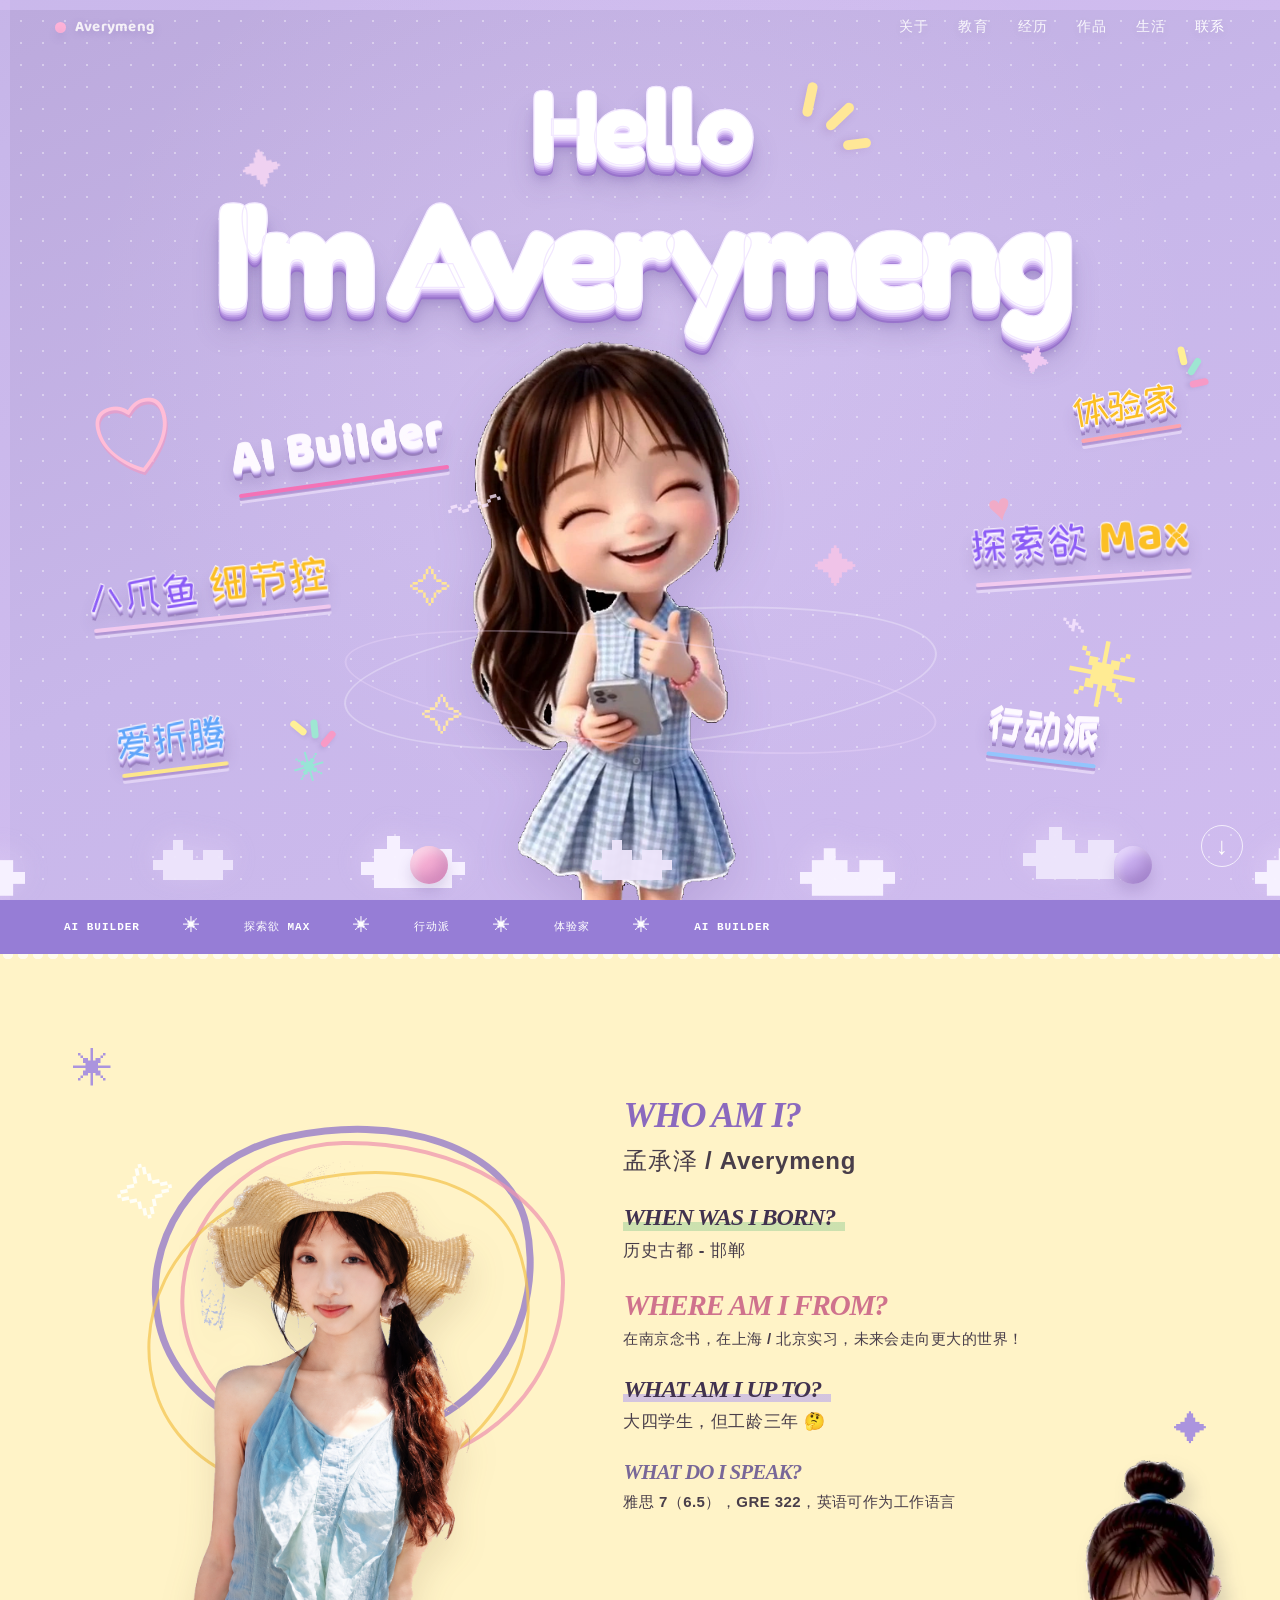
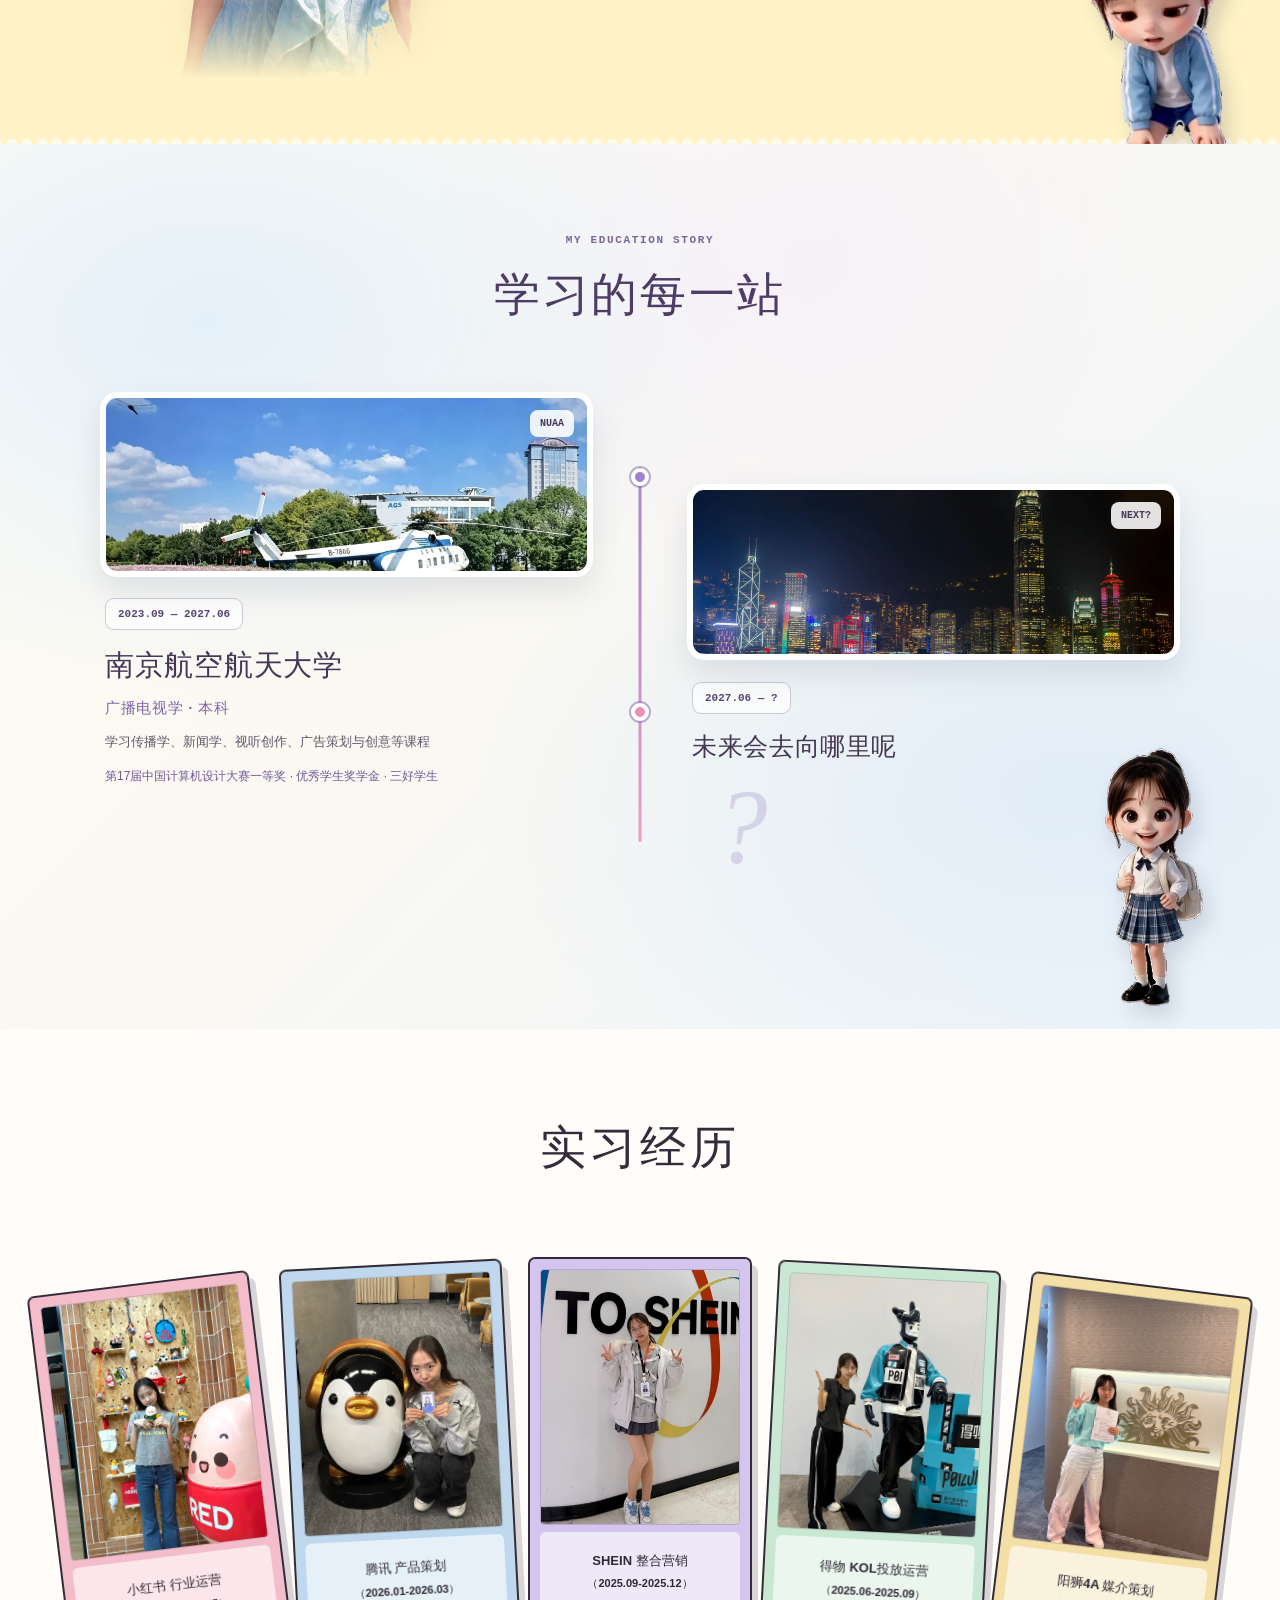
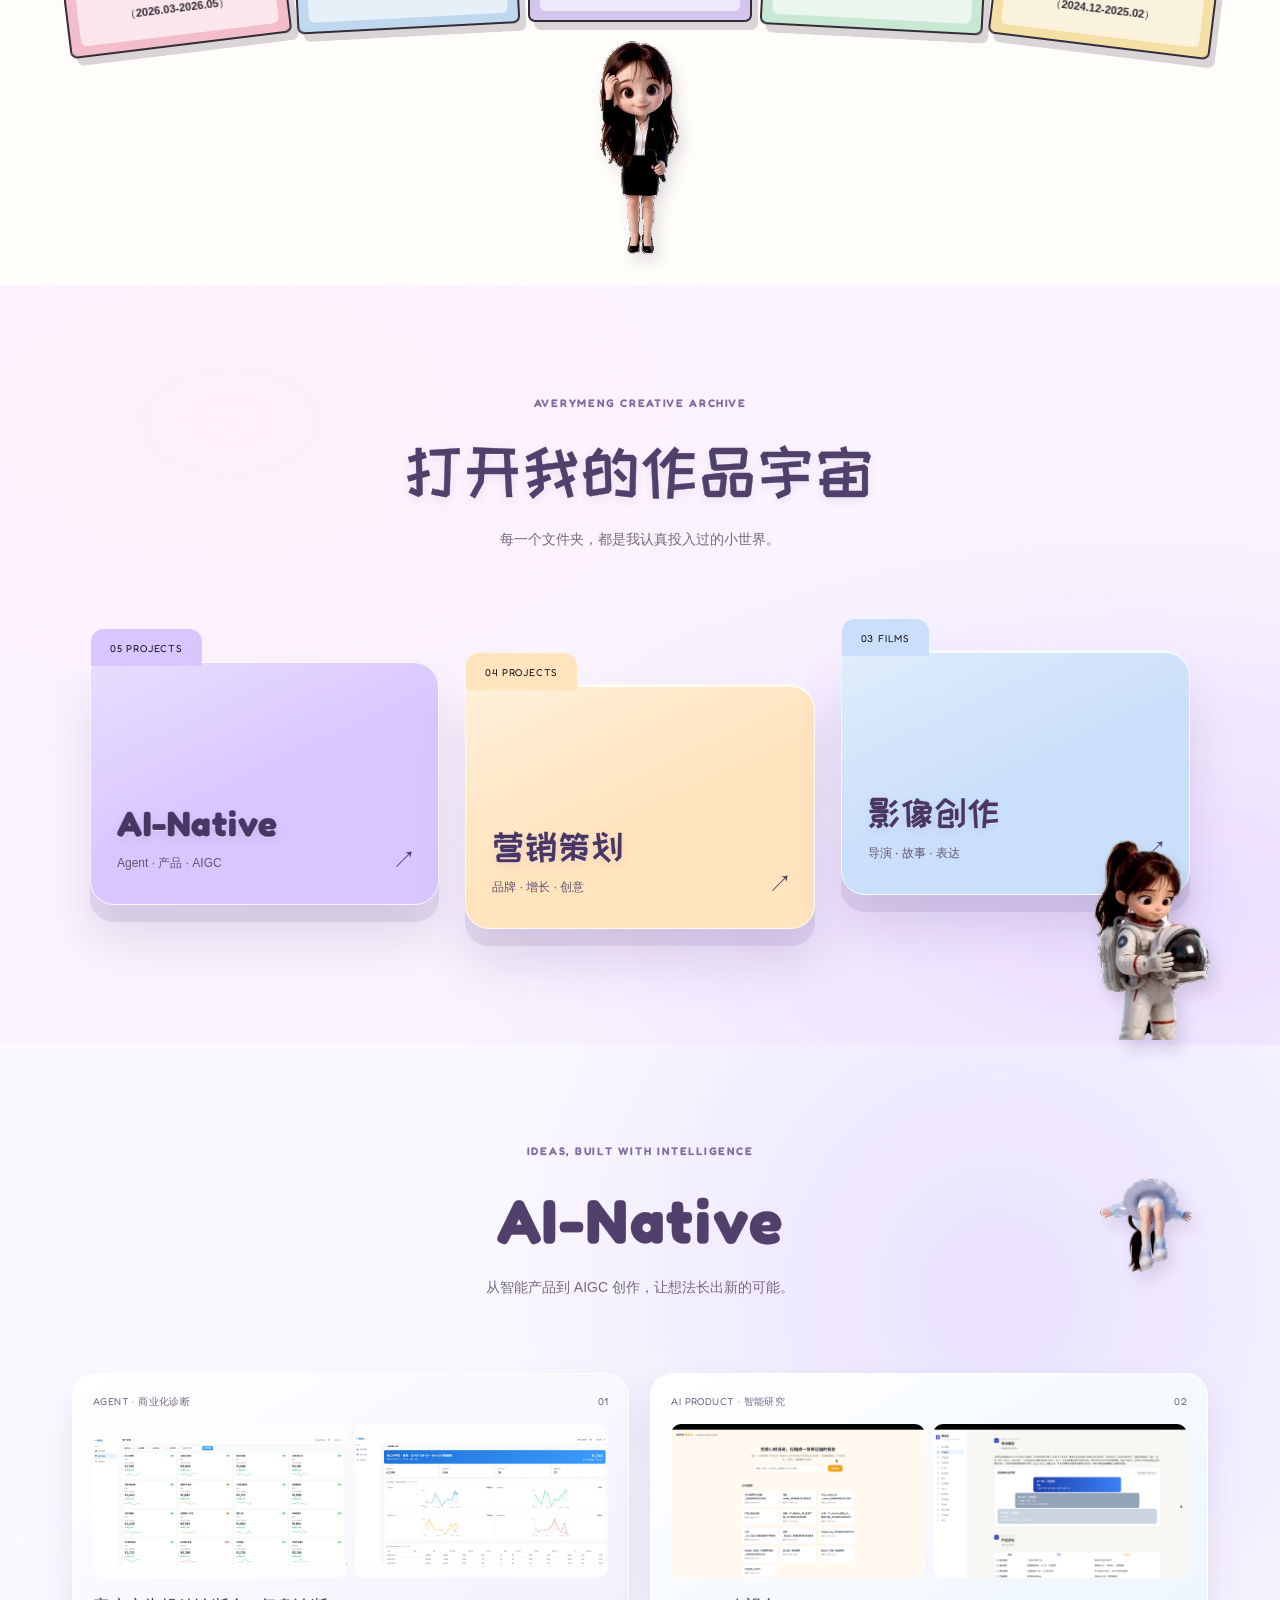
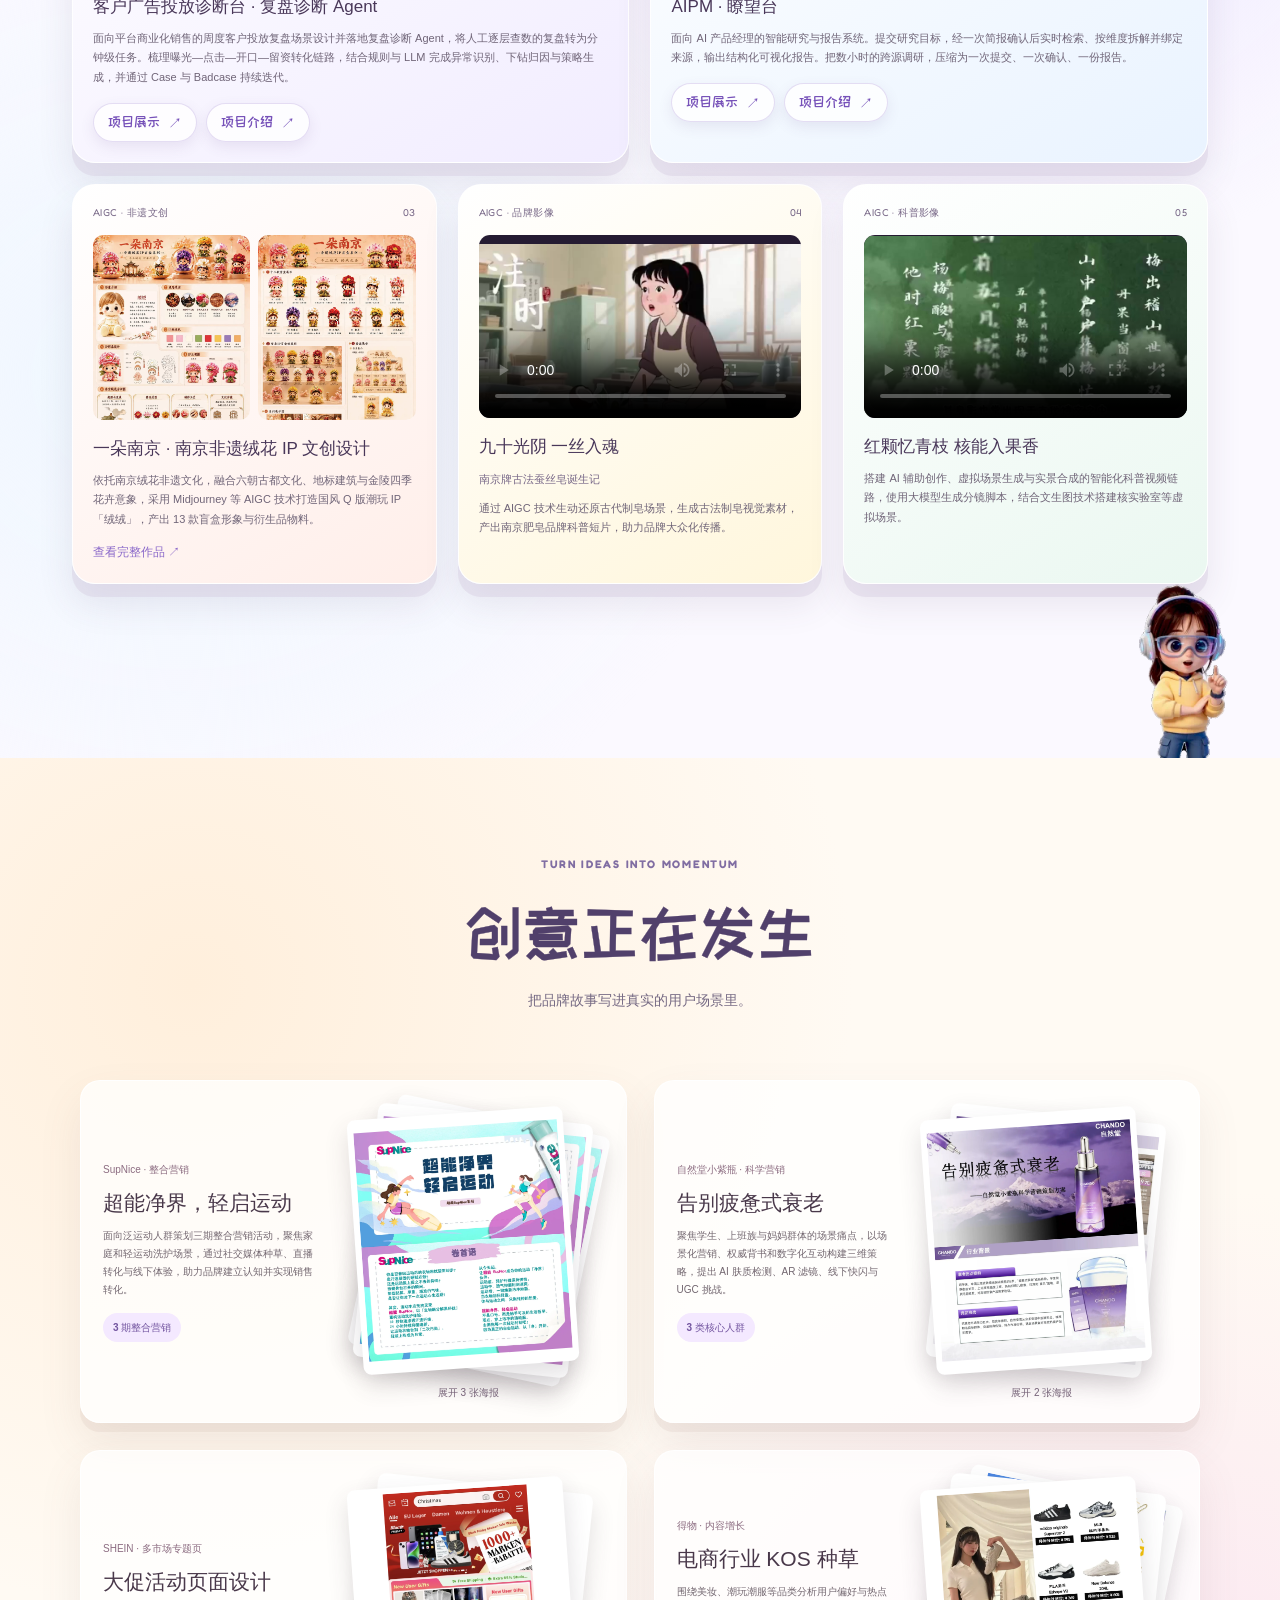
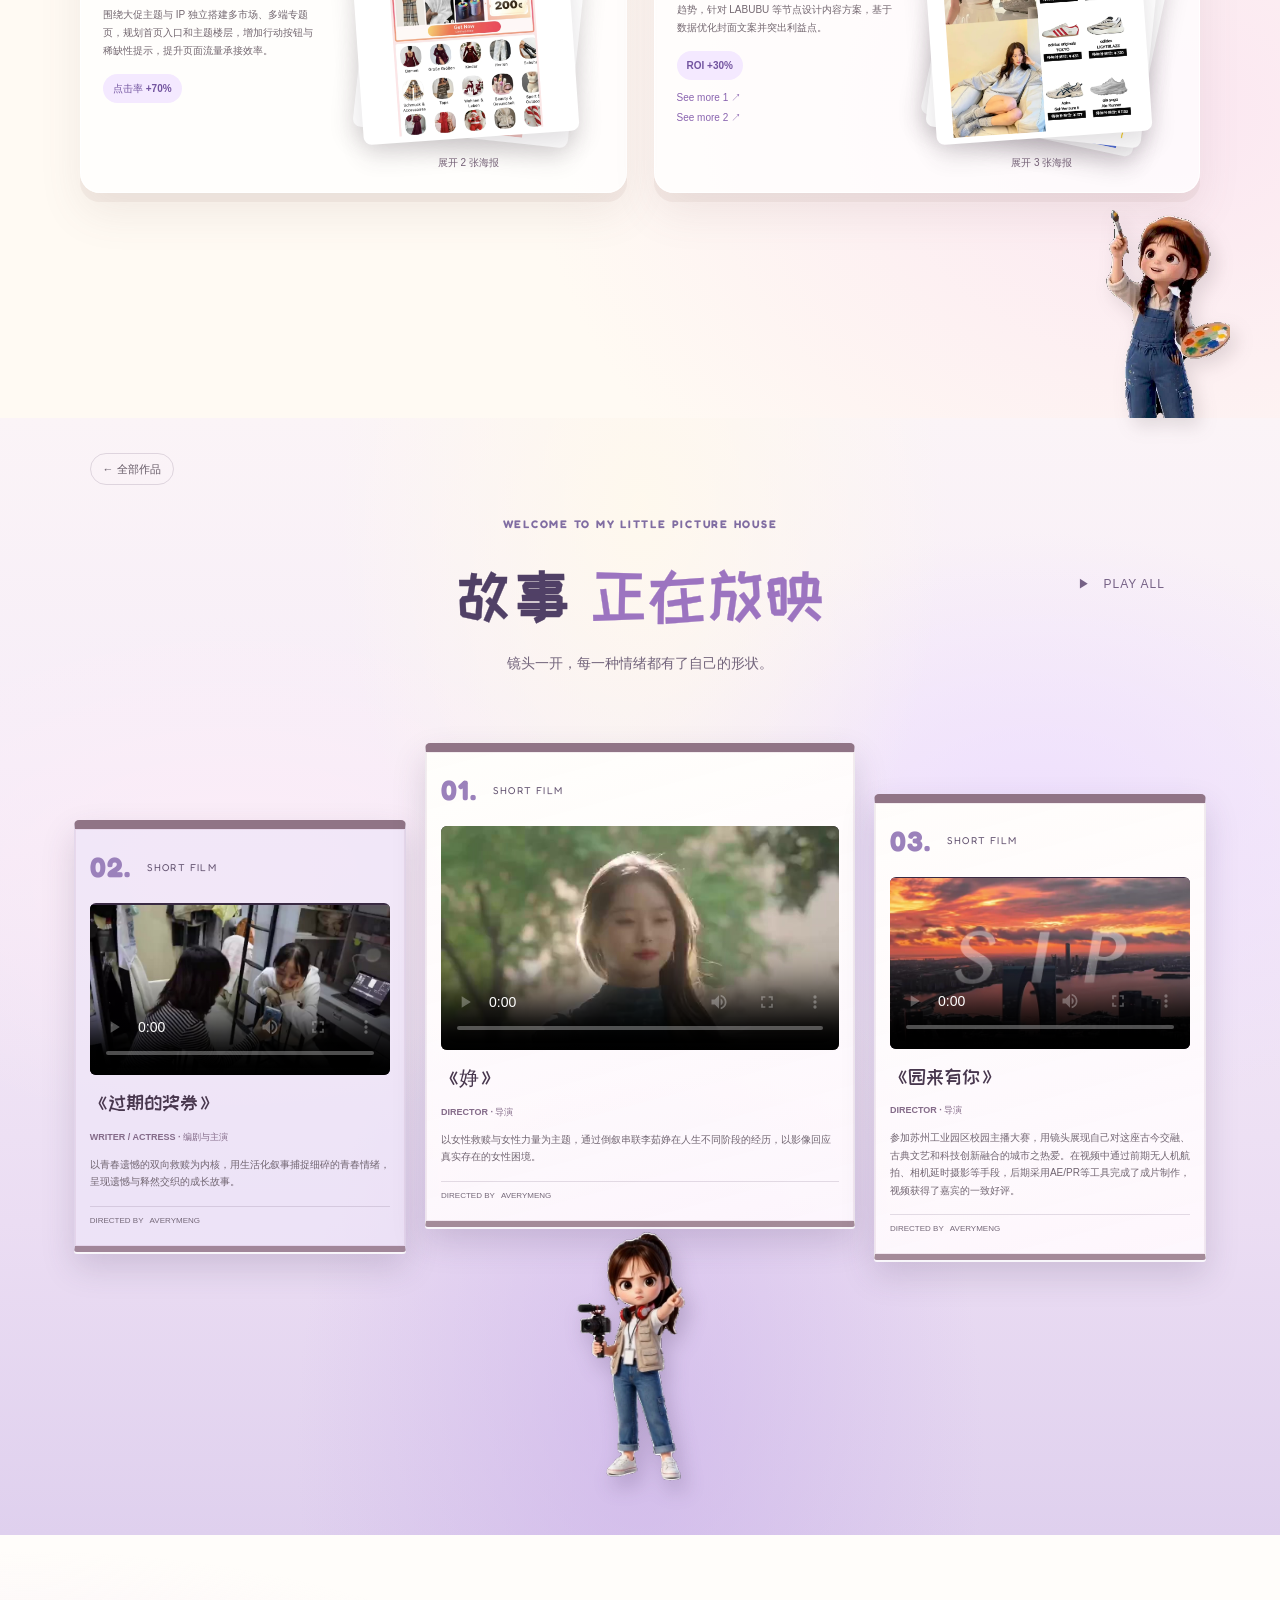
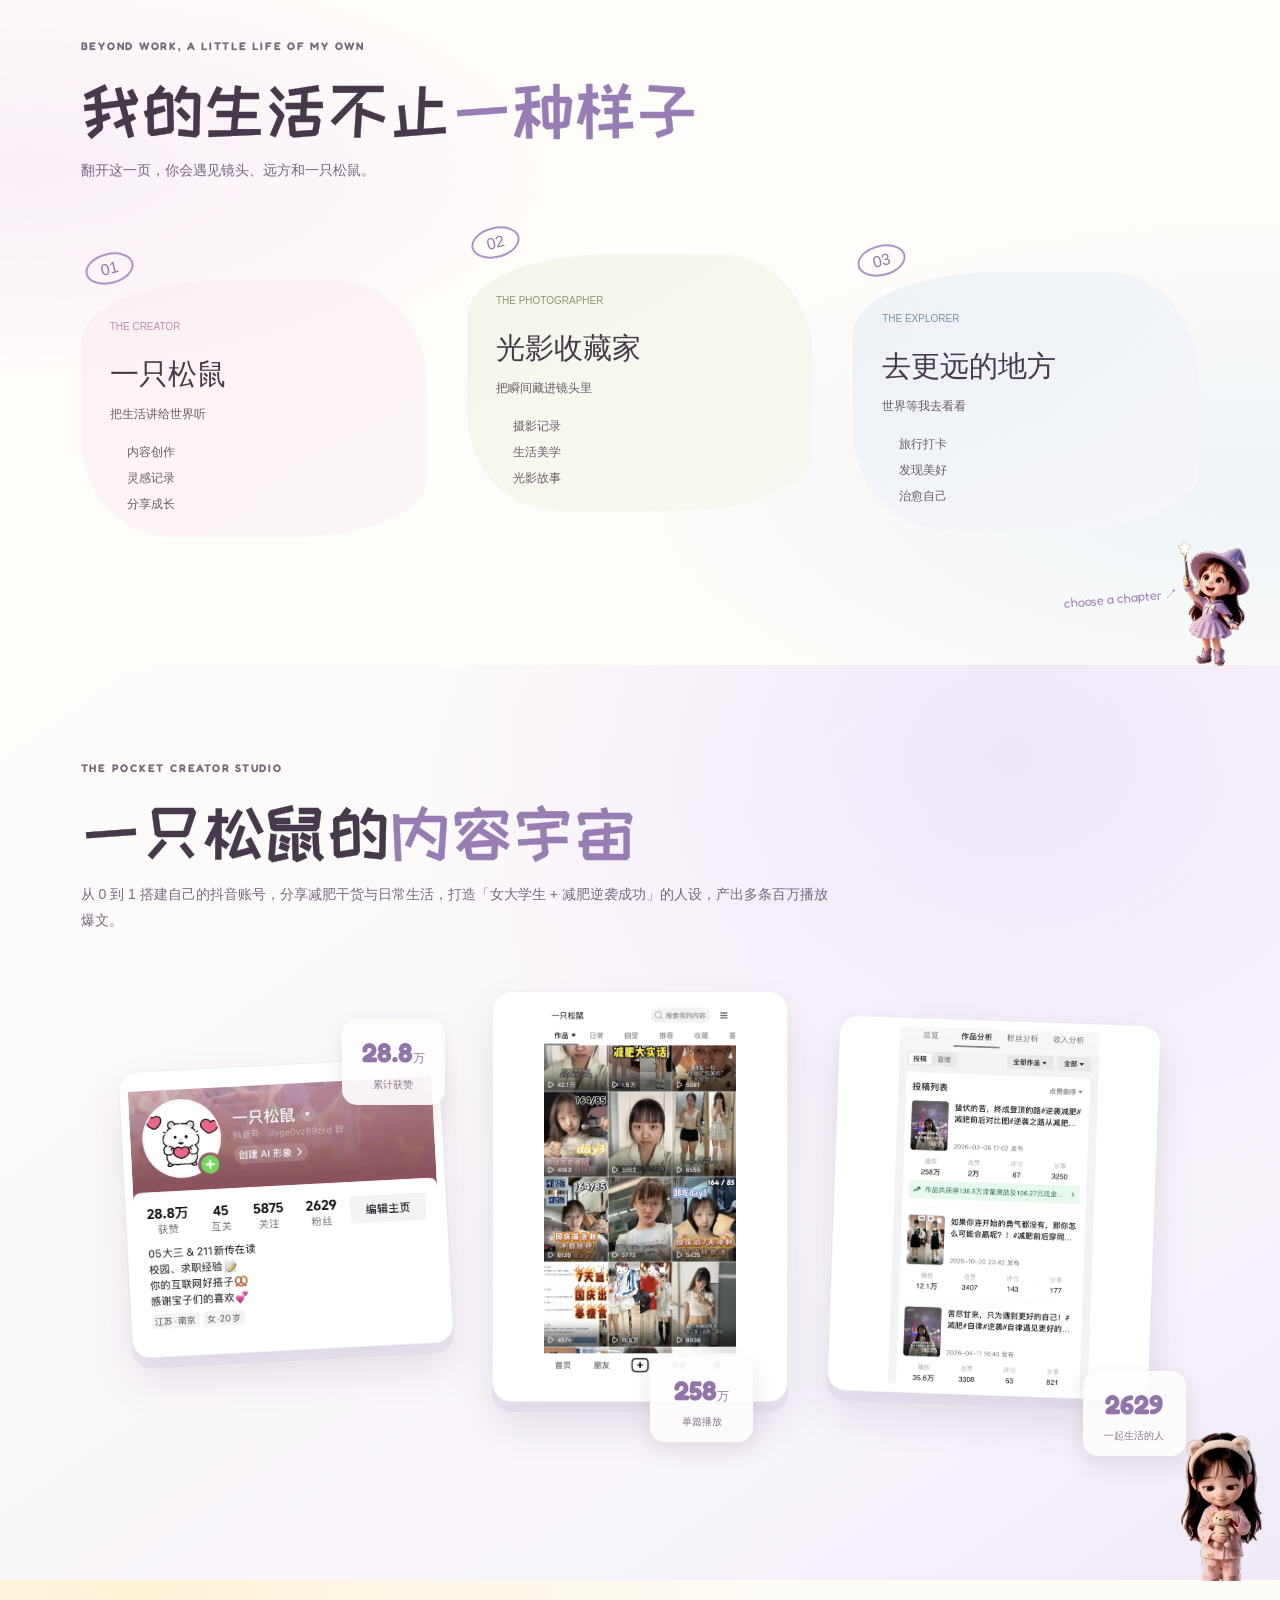
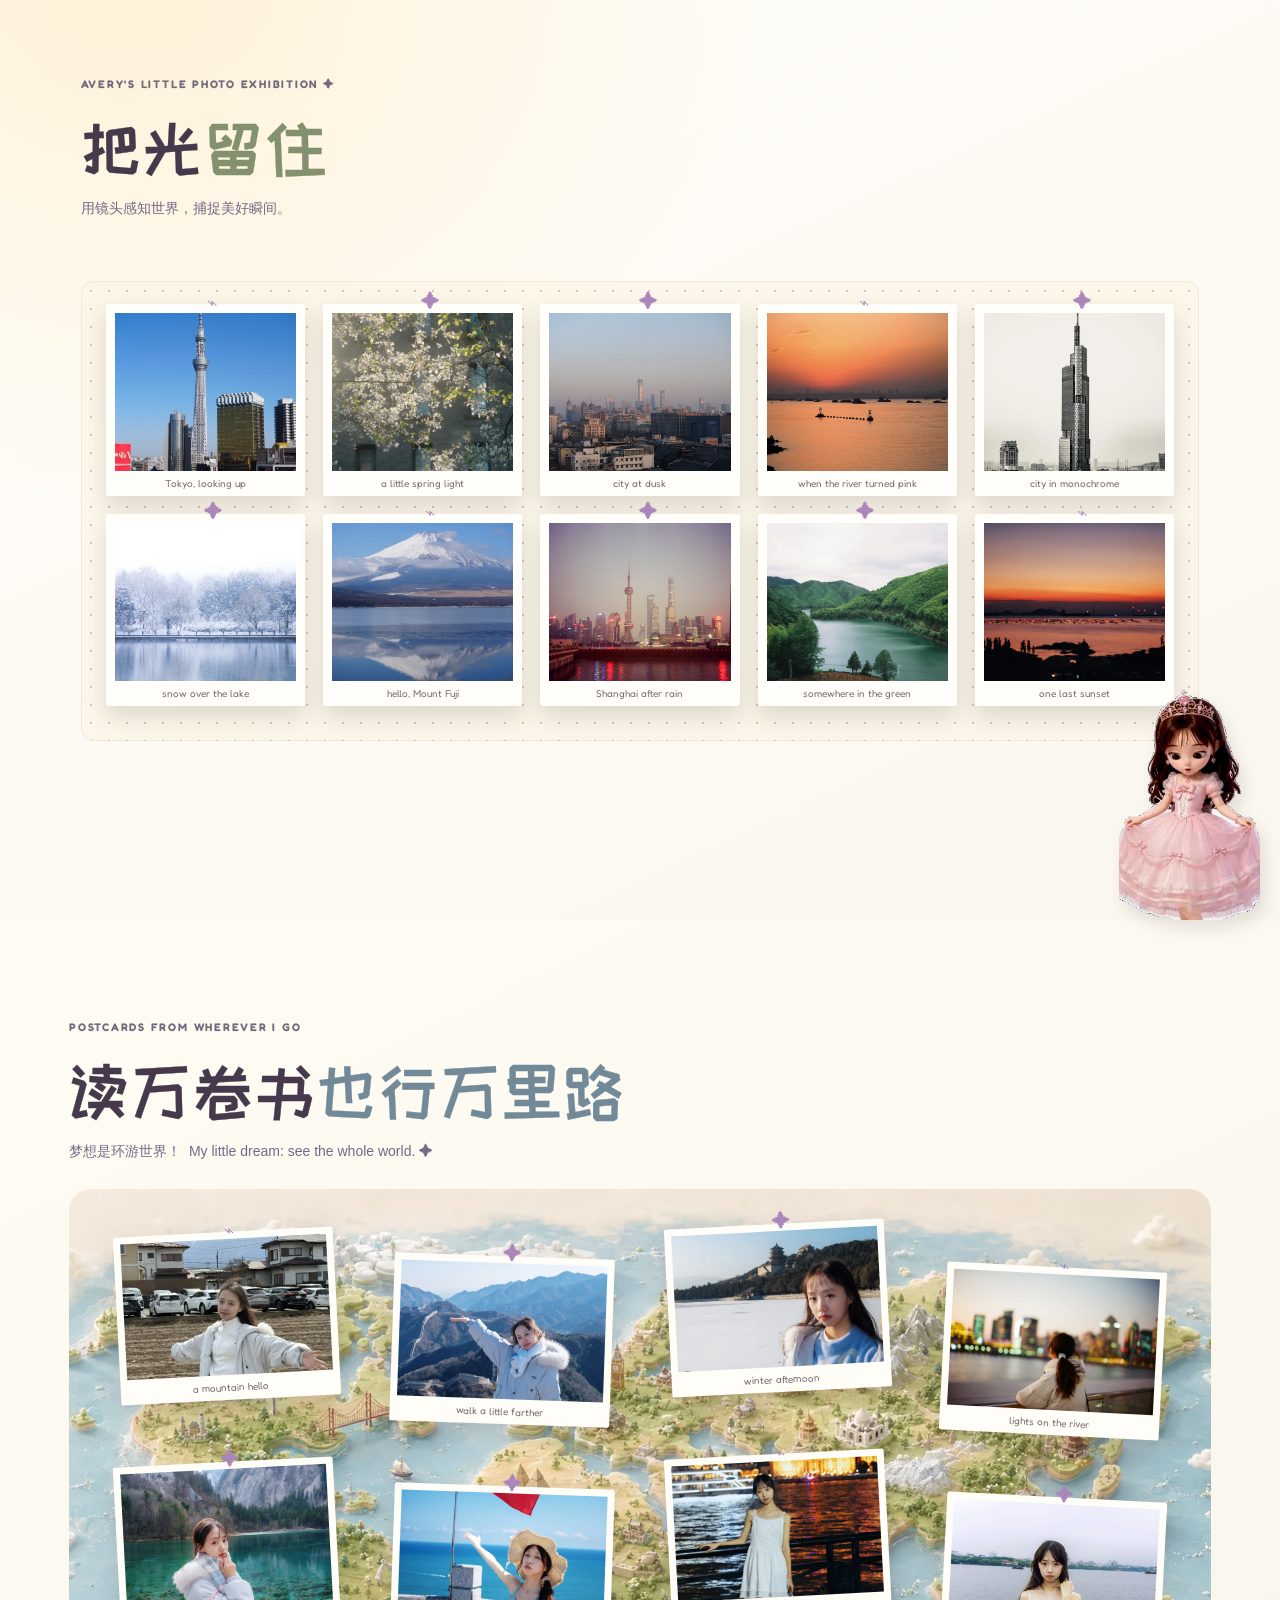
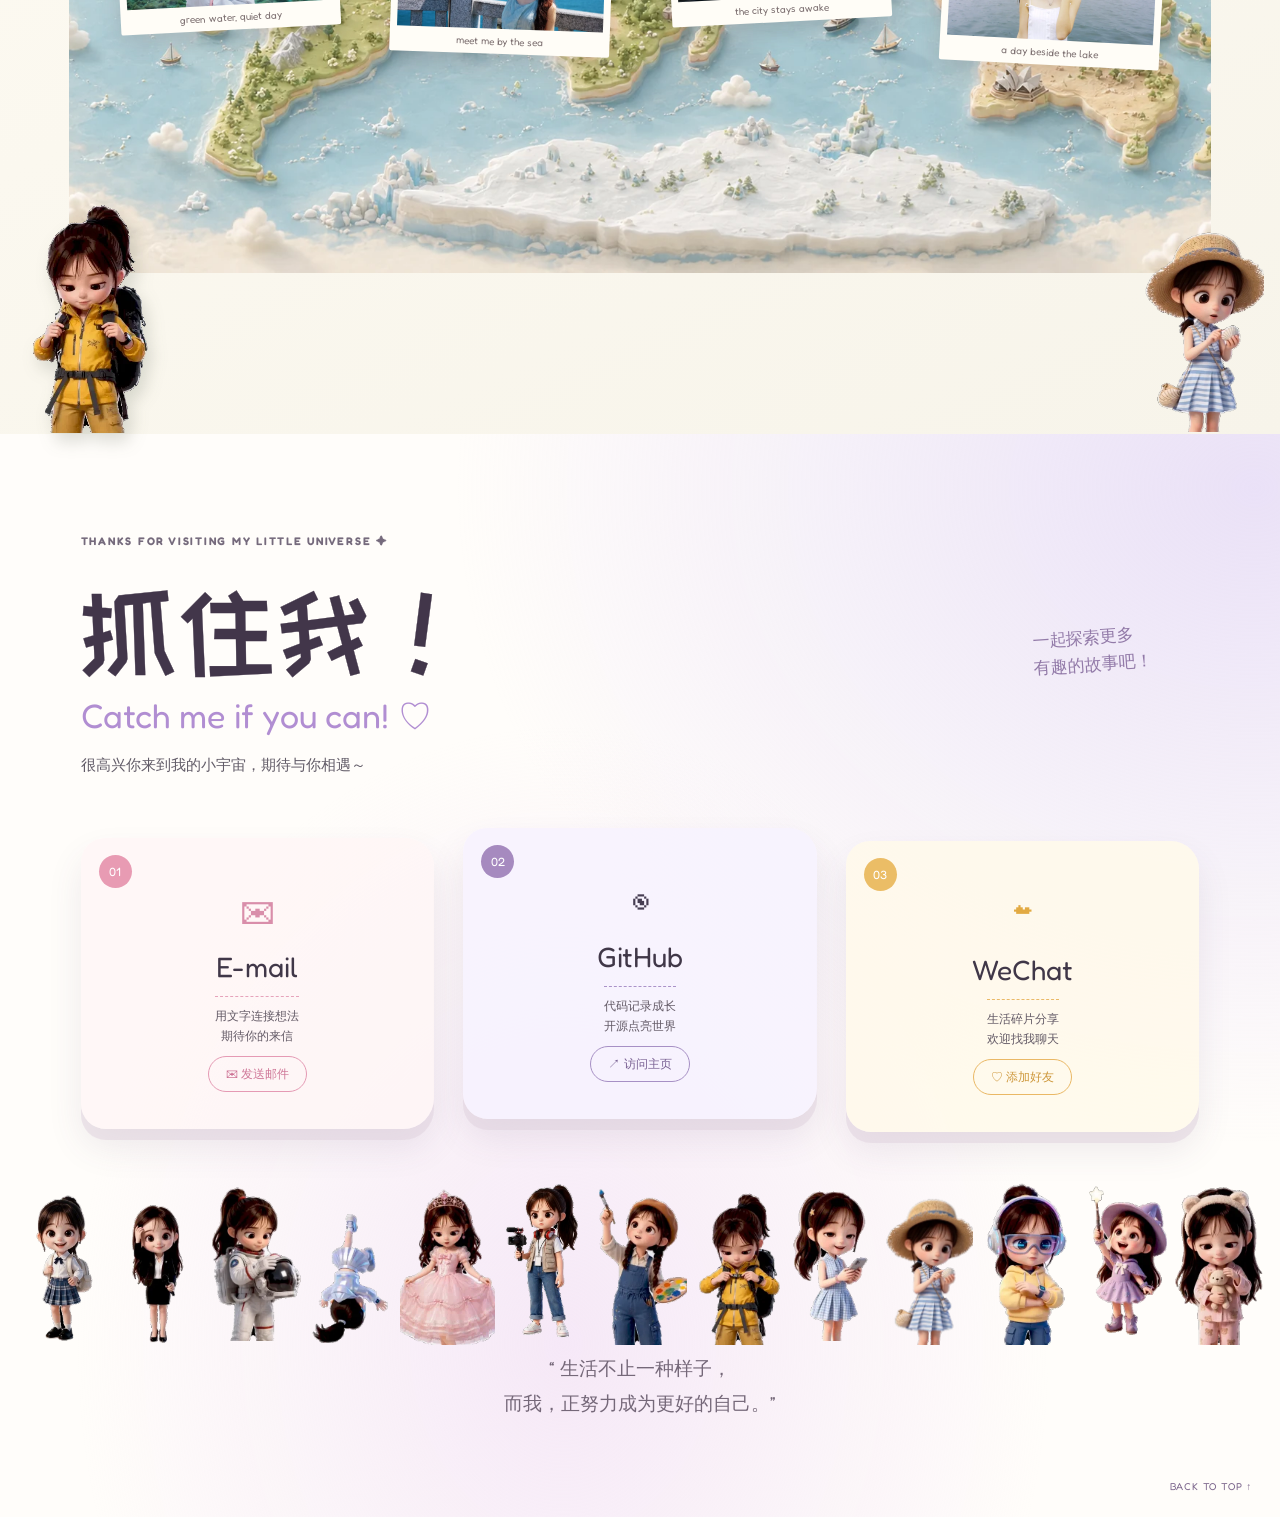
==== docs/index.html @ d760cbcc "Import current published website snapshot" ====
<!DOCTYPE html><html lang="zh-CN"><head><meta charSet="utf-8"/><meta name="viewport" content="width=device-width, initial-scale=1"/><link rel="preload" as="image" href="home-greeting-mascot-alpha.webp%3Fv=20260912b"/><link rel="preload" as="image" href="avery-portrait-clean.png"/><link rel="preload" as="image" href="nuaa-campus.png"/><link rel="preload" as="image" href="future-city.png"/><link rel="preload" as="image" href="intern-rednote.webp"/><link rel="preload" as="image" href="intern-tencent.webp"/><link rel="preload" as="image" href="intern-shein.png"/><link rel="preload" as="image" href="intern-dewu.png"/><link rel="preload" as="image" href="intern-publicis.png"/><link rel="stylesheet" href="assets/index-BXyOEvuB.css" data-rsc-css-href="/assets/index-BXyOEvuB.css" data-precedence="vite-rsc/importer-resources"/><link rel="modulepreload" href="assets/layout-segment-context-C3onw81t.js" crossorigin=""/><link rel="modulepreload" href="assets/rolldown-runtime-S-ySWqyJ.js" crossorigin=""/><link rel="modulepreload" href="assets/index--Ildevj-.js" crossorigin=""/><link rel="modulepreload" href="assets/framework-CXnKph_e.js" crossorigin=""/><link rel="modulepreload" href="assets/page-hIWmRJkK.js" crossorigin=""/><title>Averymeng · Personal IP Portfolio</title><meta name="description" content="在好奇心和创造力之间，把想法变成值得被看见的体验。"/><meta property="og:title" content="Averymeng · Personal IP Portfolio"/><meta property="og:description" content="在好奇心和创造力之间，把想法变成值得被看见的体验。"/><meta property="og:image" content="/og.png"/><meta name="twitter:card" content="summary_large_image"/><meta name="twitter:title" content="Averymeng · Personal IP Portfolio"/><meta name="twitter:description" content="在好奇心和创造力之间，把想法变成值得被看见的体验。"/><meta name="twitter:image" content="/og.png"/><link rel="shortcut icon" href="favicon.svg"/><link rel="icon" href="favicon.svg"/><script>self.__VINEXT_RSC_PARAMS__={}</script><script>self.__VINEXT_RSC_NAV__={"pathname":"/","searchParams":[]}</script><link rel="modulepreload" href="assets/index--Ildevj-.js" />
</head><body class="antialiased"><main class="portfolio-shell"><header class="topline"><a class="wordmark" href="index.html#home" aria-label="返回首页"><span class="wordmark-symbol">A</span><span>Averymeng</span></a><nav aria-label="页面导航" class="topnav"><a href="index.html#about">关于</a><a href="index.html#education">教育</a><a href="index.html#experience">经历</a><a href="index.html#projects">作品</a><a href="index.html#hobbies">生活</a><a href="index.html#contact">联系</a></nav></header><section class="hero" id="home"><h1 class="welcome-title"><span>Hello</span><span>I&#x27;m Averymeng</span></h1><div aria-hidden="true" class="welcome-title-rays"><i></i><i></i><i></i></div><div aria-hidden="true" class="welcome-orbit welcome-orbit-back"></div><div class="welcome-character-space"><div class="transparent-video welcome-greeting-character is-ready"><img alt="穿蓝色格子裙挥手打招呼的 Averymeng 3D 人物" class="transparent-video-canvas" decoding="async" loading="eager" src="home-greeting-mascot-alpha.webp%3Fv=20260912b"/></div></div><div aria-hidden="true" class="welcome-orbit welcome-orbit-front"></div><div aria-hidden="true" class="welcome-doodle doodle-heart">♡</div><div aria-hidden="true" class="welcome-doodle doodle-star-large">✳</div><div aria-hidden="true" class="welcome-doodle doodle-star-small">✦</div><div aria-hidden="true" class="welcome-doodle doodle-heart-small">♥</div><div aria-hidden="true" class="welcome-doodle doodle-sparkle">✧</div><div aria-hidden="true" class="welcome-doodle doodle-pink-star">✦</div><div aria-hidden="true" class="welcome-doodle doodle-yellow-star">✧</div><div aria-hidden="true" class="welcome-doodle doodle-mint-burst">✳</div><div aria-hidden="true" class="welcome-doodle doodle-lilac-twinkle">✦</div><div aria-hidden="true" class="welcome-scribble scribble-builder">〰</div><div aria-hidden="true" class="welcome-scribble scribble-explorer">⌁</div><div aria-hidden="true" class="welcome-confetti confetti-left"><i></i><i></i><i></i></div><div aria-hidden="true" class="welcome-confetti confetti-right"><i></i><i></i><i></i></div><span class="orbit-word word-builder">AI Builder</span><span class="orbit-word word-octopus">八爪鱼 <b>细节控</b></span><span class="orbit-word word-explorer">探索欲 <b>Max</b></span><span class="orbit-word word-action">行动派</span><span class="orbit-word word-maker">爱折腾</span><span class="orbit-word word-life">体验家</span><div aria-hidden="true" class="welcome-cloud-bank"><span>☁</span><span>☁</span><span>☁</span><span>☁</span><span>☁</span><span>☁</span><span>☁</span></div><div aria-hidden="true" class="welcome-floating-orb floating-orb-pink"></div><div aria-hidden="true" class="welcome-floating-orb floating-orb-lilac"></div><a aria-label="向下查看基本信息" class="welcome-scroll" href="index.html#about">↓</a></section><section class="ribbon" aria-label="个人标签"><div class="ribbon-track"><span>AI BUILDER</span><span class="ribbon-spark">✳</span><span>探索欲 MAX</span><span class="ribbon-spark">✳</span><span>行动派</span><span class="ribbon-spark">✳</span><span>体验家</span><span class="ribbon-spark">✳</span><span>AI BUILDER</span></div></section><section class="folio-section about-section" id="about"><div aria-hidden="true" class="about-confetti confetti-one">✳</div><div aria-hidden="true" class="about-confetti confetti-two">✦</div><div class="about-portrait-stage"><div aria-hidden="true" class="about-portrait-curves"><i></i><i></i><i></i></div><span aria-hidden="true" class="about-portrait-spark">✧</span><img alt="孟承泽戴草帽的个人照片" class="about-portrait" src="avery-portrait-clean.png"/></div><div class="about-profile-copy"><div class="about-fact-list"><article class="about-fact about-fact-1"><h3><span>WHO AM I?</span></h3><p>孟承泽 / Averymeng</p></article><article class="about-fact about-fact-2"><h3><span>WHEN WAS I BORN?</span></h3><p>历史古都 - 邯郸</p></article><article class="about-fact about-fact-3"><h3><span>WHERE AM I FROM?</span></h3><p>在南京念书，在上海 / 北京实习，未来会走向更大的世界！</p></article><article class="about-fact about-fact-4"><h3><span>WHAT AM I UP TO?</span></h3><p>大四学生，但工龄三年 🤔</p></article><article class="about-fact about-fact-5"><h3><span>WHAT DO I SPEAK?</span></h3><p>雅思 7（6.5），GRE 322，英语可作为工作语言</p></article></div></div><div class="transparent-video about-running-character is-ready"><img alt="运动版 Q 版女孩从画面右侧跑出" class="transparent-video-canvas" decoding="async" loading="lazy" src="sport-girl-alpha.webp%3Fv=20260912b"/></div></section><section class="folio-section education-section" id="education"><div class="education-intro"><span>MY EDUCATION STORY</span><h2>学习的每一站</h2></div><div class="education-journey"><article class="journey-card journey-now"><div class="journey-photo"><img alt="南京航空航天大学校园" src="nuaa-campus.png"/><span>NUAA</span></div><div class="journey-copy"><span class="journey-date">2023.09 — 2027.06</span><h3>南京航空航天大学</h3><strong>广播电视学 · 本科</strong><p>学习传播学、新闻学、视听创作、广告策划与创意等课程</p><p class="journey-honors">第17届中国计算机设计大赛一等奖 · 优秀学生奖学金 · 三好学生</p></div></article><div aria-hidden="true" class="journey-axis"><span></span><i></i><span></span></div><article class="journey-card journey-next"><div class="journey-photo"><img alt="代表未来学习方向的城市夜景" src="future-city.png"/><span>NEXT?</span></div><div class="journey-copy"><span class="journey-date">2027.06 — ?</span><h3>未来会去向哪里呢</h3><div aria-hidden="true" class="journey-question">?</div></div></article></div><div class="transparent-video education-school-character is-ready"><img alt="穿学院制服、背书包的 Q 版女孩" class="transparent-video-canvas" decoding="async" loading="lazy" src="portfolio/mascot-school-alpha.webp%3Fv=20260913-school"/></div></section><section class="folio-section experience-section" id="experience"><h2 class="experience-title">实习经历</h2><div class="intern-card-fan"><button aria-label="小红书行业运营，点击翻转查看详细经历" aria-pressed="false" class="intern-card intern-rose" type="button"><span class="intern-card-inner"><span class="intern-face intern-front"><img alt="小红书实习照片" src="intern-rednote.webp"/><span class="intern-front-copy"><strong>小红书<!-- --> <!-- -->行业运营</strong><span>（<!-- -->2026.03‑2026.05<!-- -->）</span></span></span><span class="intern-face intern-back"><span class="intern-back-index">0<!-- -->1</span><strong>小红书</strong><span class="intern-detail">聚焦成人教育行业，以销运一体方式开拓新客并提升客户消耗，进行账户诊断并输出投放策略与提案。协同渠道赋能代理商建设，对内重构AI工作流，对外推广平台AI营销产品。助力户转化成本下降50%、日耗提升20%；AI产品渗透率由12%提升至45%。负责PC输入法广告经营，依托AB实验与自动化机制提升商业化收益。</span></span></span></button><button aria-label="腾讯产品策划，点击翻转查看详细经历" aria-pressed="false" class="intern-card intern-blue" type="button"><span class="intern-card-inner"><span class="intern-face intern-front"><img alt="腾讯实习照片" src="intern-tencent.webp"/><span class="intern-front-copy"><strong>腾讯<!-- --> <!-- -->产品策划</strong><span>（<!-- -->2026.01‑2026.03<!-- -->）</span></span></span><span class="intern-face intern-back"><span class="intern-back-index">0<!-- -->2</span><strong>腾讯</strong><span class="intern-detail">承接广告下单配置到结算全流程，针对数据异动下钻归因并沉淀badcase；迭代广告素材与样式，落地自动化投放链路，探索AIPC商业化新机会。商业化收入月均达标率102%，新样式带动弹窗点击率提升33%，安装量上涨140%、点位收入最高提升178%。</span></span></span></button><button aria-label="SHEIN整合营销，点击翻转查看详细经历" aria-pressed="false" class="intern-card intern-lavender" type="button"><span class="intern-card-inner"><span class="intern-face intern-front"><img alt="SHEIN实习照片" src="intern-shein.png"/><span class="intern-front-copy"><strong>SHEIN<!-- --> <!-- -->整合营销</strong><span>（<!-- -->2025.09‑2025.12<!-- -->）</span></span></span><span class="intern-face intern-back"><span class="intern-back-index">0<!-- -->3</span><strong>SHEIN</strong><span class="intern-detail">参与策划并落地跨境大促营销，通过本地化策略完成流量向GMV的转化。承接年末大促campaign，拆解大促主题，制定不同区域差异化玩法，定制海外渠道广告资产，搭建分层商品池，独立搭建多市场活动专题页，协同各方推进项目落地。活动整体曝光同比提升20%，大促广告GMV同比上涨30%，ROI提升25%。</span></span></span></button><button aria-label="得物KOL投放运营，点击翻转查看详细经历" aria-pressed="false" class="intern-card intern-mint" type="button"><span class="intern-card-inner"><span class="intern-face intern-front"><img alt="得物实习照片" src="intern-dewu.png"/><span class="intern-front-copy"><strong>得物<!-- --> <!-- -->KOL投放运营</strong><span>（<!-- -->2025.06‑2025.09<!-- -->）</span></span></span><span class="intern-face intern-back"><span class="intern-back-index">0<!-- -->4</span><strong>得物</strong><span class="intern-detail">负责得物在小红书平台的KOL种草业务，推动合作并优化广告内容质量，以提升ROI与转化效率。跟进达人对接、脚本审核与复投合作，分层运营KOS账号，结合热点迭代选品选题，优化笔记封面文案。累计对接60余位KOL，达人人均ROI提升25%；KOS账号整体ROI提升20%，高转化合作占比75%。</span></span></span></button><button aria-label="阳狮4A媒介策划，点击翻转查看详细经历" aria-pressed="false" class="intern-card intern-butter" type="button"><span class="intern-card-inner"><span class="intern-face intern-front"><img alt="阳狮4A实习照片" src="intern-publicis.png"/><span class="intern-front-copy"><strong>阳狮4A<!-- --> <!-- -->媒介策划</strong><span>（<!-- -->2024.12‑2025.02<!-- -->）</span></span></span><span class="intern-face intern-back"><span class="intern-back-index">0<!-- -->5</span><strong>阳狮4A</strong><span class="intern-detail">服务品牌户外媒介项目，通过数据分析提升媒介投放效率。拆解客户营销需求，协助输出投放方案；汇总多城市投放数据复盘效益、优化预算，对接媒体供应商跟进排期上刊，输出竞品分析报告。项目曝光完成率95%以上，广告准时上线率98%以上，输出十余份竞品分析支撑业务决策。</span></span></span></button></div><div class="transparent-video experience-reporter-character is-ready"><img alt="穿黑色西装的记者版 Q 版女孩" class="transparent-video-canvas" decoding="async" loading="lazy" src="portfolio/mascot-reporter-alpha.webp%3Fv=20260912b"/></div></section><section class="folio-section projects-overview" id="projects"><div class="chapter-heading"><span>AVERYMENG CREATIVE ARCHIVE</span><h2>打开我的作品宇宙</h2><p>每一个文件夹，都是我认真投入过的小世界。</p></div><div class="folder-shelf"><a class="portfolio-folder folder-ai" href="index.html#ai-native"><span class="folder-tab">05 PROJECTS</span><strong>AI-Native</strong><span>Agent · 产品 · AIGC</span><i>↗</i></a><a class="portfolio-folder folder-marketing" href="index.html#marketing"><span class="folder-tab">04 PROJECTS</span><strong>营销策划</strong><span>品牌 · 增长 · 创意</span><i>↗</i></a><a class="portfolio-folder folder-cinema" href="index.html#cinema"><span class="folder-tab">03 FILMS</span><strong>影像创作</strong><span>导演 · 故事 · 表达</span><i>↗</i></a></div><div class="transparent-video overview-astronaut-character is-ready"><img alt="漂浮在作品宇宙中的宇航员女孩" class="transparent-video-canvas" decoding="async" loading="lazy" src="portfolio/mascot-astronaut-alpha.webp%3Fv=20260912b"/></div></section><section class="folio-section ai-native-section" id="ai-native"><div class="chapter-heading"><span>IDEAS, BUILT WITH INTELLIGENCE</span><h2>AI-Native</h2><p>从智能产品到 AIGC 创作，让想法长出新的可能。</p></div><div class="transparent-video ai-tech-character is-ready"><img alt="科技少女介绍 AI 作品" class="transparent-video-canvas" decoding="async" loading="lazy" src="portfolio/mascot-tech-future-alpha.webp%3Fv=20260912b"/></div><div class="ai-work-grid"><article class="ai-work ai-work-lilac ai-work-1"><div class="ai-work-heading"><span>AGENT · 商业化诊断</span><span>0<!-- -->1</span></div><div class="ai-image-row ai-image-pair"><div class="ai-image-frame"><img alt="客户广告投放诊断台 · 复盘诊断 Agent作品图 1" loading="lazy" src="portfolio/ai-diagnostic-overview.webp"/></div><div class="ai-image-frame"><img alt="客户广告投放诊断台 · 复盘诊断 Agent作品图 2" loading="lazy" src="portfolio/ai-diagnostic-detail.webp"/></div></div><h3>客户广告投放诊断台 · 复盘诊断 Agent</h3><p>面向平台商业化销售的周度客户投放复盘场景设计并落地复盘诊断 Agent，将人工逐层查数的复盘转为分钟级任务。梳理曝光—点击—开口—留资转化链路，结合规则与 LLM 完成异常识别、下钻归因与策略生成，并通过 Case 与 Badcase 持续迭代。</p><div class="project-action-row"><a href="https://averymeng.github.io/ad-diagnosis-agent/" rel="noreferrer" target="_blank">项目展示<span aria-hidden="true">↗</span></a><a href="https://6b3f7edebdd742a2961c02fa30b9a712.app.workbuddy.link/" rel="noreferrer" target="_blank">项目介绍<span aria-hidden="true">↗</span></a></div></article><article class="ai-work ai-work-sky ai-work-2"><div class="ai-work-heading"><span>AI PRODUCT · 智能研究</span><span>0<!-- -->2</span></div><div class="ai-image-row ai-image-pair"><div class="ai-image-frame"><img alt="AIPM · 瞭望台作品图 1" loading="lazy" src="portfolio/aipm-watchtower-home.png"/></div><div class="ai-image-frame"><img alt="AIPM · 瞭望台作品图 2" loading="lazy" src="portfolio/aipm-watchtower-report.png"/></div></div><h3>AIPM · 瞭望台</h3><p>面向 AI 产品经理的智能研究与报告系统。提交研究目标，经一次简报确认后实时检索、按维度拆解并绑定来源，输出结构化可视化报告。把数小时的跨源调研，压缩为一次提交、一次确认、一份报告。</p><div class="project-action-row"><a href="https://averymeng.github.io/aipm-liaowangtai/index.html" rel="noreferrer" target="_blank">项目展示<span aria-hidden="true">↗</span></a><a href="https://averymeng.github.io/aipm-liaowangtai/showcase.html?v=2#build" rel="noreferrer" target="_blank">项目介绍<span aria-hidden="true">↗</span></a></div></article><article class="ai-work ai-work-peach ai-work-3"><a aria-label="查看一朵南京 · 南京非遗绒花 IP 文创设计完整作品" class="ai-work-card-link" href="yiduo-nanjing.html"></a><div class="ai-work-heading"><span>AIGC · 非遗文创</span><span>0<!-- -->3</span></div><div class="ai-image-row ai-image-pair"><a href="portfolio/ai-rongrong-one.webp" rel="noreferrer" target="_blank"><img alt="一朵南京 · 南京非遗绒花 IP 文创设计作品图 1" loading="lazy" src="portfolio/ai-rongrong-one.webp"/></a><a href="portfolio/ai-rongrong-two.webp" rel="noreferrer" target="_blank"><img alt="一朵南京 · 南京非遗绒花 IP 文创设计作品图 2" loading="lazy" src="portfolio/ai-rongrong-two.webp"/></a></div><h3>一朵南京 · 南京非遗绒花 IP 文创设计</h3><p>依托南京绒花非遗文化，融合六朝古都文化、地标建筑与金陵四季花卉意象，采用 Midjourney 等 AIGC 技术打造国风 Q 版潮玩 IP「绒绒」，产出 13 款盲盒形象与衍生品物料。</p><span class="project-link-placeholder">查看完整作品 ↗</span></article><article class="ai-work ai-work-butter ai-work-4"><div class="ai-work-heading"><span>AIGC · 品牌影像</span><span>0<!-- -->4</span></div><video class="ai-work-video" controls="" playsInline="" poster="portfolio/ai-soap-poster.jpg" preload="metadata" src="portfolio/ai-soap.mp4"></video><h3>九十光阴 一丝入魂</h3><strong>南京牌古法蚕丝皂诞生记</strong><p>通过 AIGC 技术生动还原古代制皂场景，生成古法制皂视觉素材，产出南京肥皂品牌科普短片，助力品牌大众化传播。</p></article><article class="ai-work ai-work-mint ai-work-5"><div class="ai-work-heading"><span>AIGC · 科普影像</span><span>0<!-- -->5</span></div><video class="ai-work-video" controls="" playsInline="" poster="portfolio/ai-yangmei-poster.jpg" preload="metadata" src="portfolio/ai-yangmei.mp4"></video><h3>红颗忆青枝 核能入果香</h3><p>搭建 AI 辅助创作、虚拟场景生成与实景合成的智能化科普视频链路，使用大模型生成分镜脚本，结合文生图技术搭建核实验室等虚拟场景。</p></article></div><div class="transparent-video ai-second-character is-ready"><img alt="科技创作者在作品之间探索" class="transparent-video-canvas" decoding="async" loading="lazy" src="portfolio/mascot-tech-casual-alpha.webp%3Fv=20260912b"/></div></section><section class="folio-section marketing-section" id="marketing"><div class="chapter-heading"><span>TURN IDEAS INTO MOMENTUM</span><h2>创意正在发生</h2><p>把品牌故事写进真实的用户场景里。</p></div><div class="marketing-work-list"><article class="marketing-work marketing-work-1"><div class="marketing-copy"><span>SupNice · 整合营销</span><h3>超能净界，轻启运动</h3><p>面向泛运动人群策划三期整合营销活动，聚焦家庭和轻运动洗护场景，通过社交媒体种草、直播转化与线下体验，助力品牌建立认知并实现销售转化。</p><strong>3 期整合营销</strong></div><button aria-expanded="false" class="poster-stack" type="button"><img alt="超能净界，轻启运动营销海报 1" loading="lazy" src="portfolio/marketing-supnice-one.webp"/><img alt="超能净界，轻启运动营销海报 2" loading="lazy" src="portfolio/marketing-supnice-two.webp"/><img alt="超能净界，轻启运动营销海报 3" loading="lazy" src="portfolio/marketing-supnice-three.webp"/><span>展开 3 张海报</span></button></article><article class="marketing-work marketing-work-2"><div class="marketing-copy"><span>自然堂小紫瓶 · 科学营销</span><h3>告别疲惫式衰老</h3><p>聚焦学生、上班族与妈妈群体的场景痛点，以场景化营销、权威背书和数字化互动构建三维策略，提出 AI 肤质检测、AR 滤镜、线下快闪与 UGC 挑战。</p><strong>3 类核心人群</strong></div><button aria-expanded="false" class="poster-stack" type="button"><img alt="告别疲惫式衰老营销海报 1" loading="lazy" src="portfolio/marketing-chando-one.webp"/><img alt="告别疲惫式衰老营销海报 2" loading="lazy" src="portfolio/marketing-chando-two.webp"/><span>展开 2 张海报</span></button></article><article class="marketing-work marketing-work-3"><div class="marketing-copy"><span>SHEIN · 多市场专题页</span><h3>大促活动页面设计</h3><p>围绕大促主题与 IP 独立搭建多市场、多端专题页，规划首页入口和主题楼层，增加行动按钮与稀缺性提示，提升页面流量承接效率。</p><strong>点击率 +70%</strong></div><button aria-expanded="false" class="poster-stack" type="button"><img alt="大促活动页面设计营销海报 1" loading="lazy" src="portfolio/marketing-sale-one.webp"/><img alt="大促活动页面设计营销海报 2" loading="lazy" src="portfolio/marketing-sale-two.webp"/><span>展开 2 张海报</span></button></article><article class="marketing-work marketing-work-4"><div class="marketing-copy"><span>得物 · 内容增长</span><h3>电商行业 KOS 种草</h3><p>围绕美妆、潮玩潮服等品类分析用户偏好与热点趋势，针对 LABUBU 等节点设计内容方案，基于数据优化封面文案并突出利益点。</p><strong>ROI +30%</strong><div class="marketing-links"><a href="https://www.xiaohongshu.com/user/profile/67171e49000000000b030e01?xsec_token=ABydNycdDcUZhAEPDQIESY5npTGy7Ch_xP-rQgpX3sA74%3D&amp;xsec_source=pc_search" rel="noreferrer" target="_blank">See more <!-- -->1<!-- --> ↗</a><a href="https://www.xiaohongshu.com/user/profile/68467a1b000000001e00bd8a?xsec_token=ABDmWyO7bhxMoijWKVywbIfj4-RmfnRL0oOQqXnNoVhGs%3D&amp;xsec_source=pc_search" rel="noreferrer" target="_blank">See more <!-- -->2<!-- --> ↗</a></div></div><button aria-expanded="false" class="poster-stack" type="button"><img alt="电商行业 KOS 种草营销海报 1" loading="lazy" src="portfolio/marketing-kos-one.webp"/><img alt="电商行业 KOS 种草营销海报 2" loading="lazy" src="portfolio/marketing-kos-two.webp"/><img alt="电商行业 KOS 种草营销海报 3" loading="lazy" src="portfolio/marketing-kos-three.webp"/><span>展开 3 张海报</span></button></article></div><div class="transparent-video marketing-artist-character is-ready"><img alt="拿着画笔的创意策划女孩" class="transparent-video-canvas" decoding="async" loading="lazy" src="portfolio/mascot-artist-alpha.webp%3Fv=20260912b"/></div></section><section class="folio-section cinema-section" id="cinema"><a class="archive-back" href="index.html#projects">← 全部作品</a><div class="chapter-heading"><span>WELCOME TO MY LITTLE PICTURE HOUSE</span><h2>故事 <em>正在放映</em></h2><p>镜头一开，每一种情绪都有了自己的形状。</p></div><span class="cinema-play-all">▶   PLAY ALL</span><div class="cinema-screens"><article class="cinema-screen cinema-screen-1"><span class="screen-kicker"><b>0<!-- -->1<!-- -->.</b>   SHORT FILM</span><video controls="" playsInline="" poster="portfolio/film-jing-poster.jpg" preload="metadata" src="portfolio/film-jing.mp4"></video><h3>《婙》</h3><strong>DIRECTOR · 导演</strong><p>以女性救赎与女性力量为主题，通过倒叙串联李茹婙在人生不同阶段的经历，以影像回应真实存在的女性困境。</p><span class="film-signature">DIRECTED BY   AVERYMENG</span></article><article class="cinema-screen cinema-screen-2"><span class="screen-kicker"><b>0<!-- -->2<!-- -->.</b>   SHORT FILM</span><video controls="" playsInline="" poster="portfolio/film-ticket-poster.jpg" preload="metadata" src="portfolio/film-ticket.mp4"></video><h3>《过期的奖券》</h3><strong>WRITER / ACTRESS · 编剧与主演</strong><p>以青春遗憾的双向救赎为内核，用生活化叙事捕捉细碎的青春情绪，呈现遗憾与释然交织的成长故事。</p><span class="film-signature">DIRECTED BY   AVERYMENG</span></article><article class="cinema-screen cinema-screen-3"><span class="screen-kicker"><b>0<!-- -->3<!-- -->.</b>   SHORT FILM</span><video controls="" playsInline="" poster="portfolio/film-yuanlai-poster.jpg" preload="metadata" src="portfolio/film-yuanlai.mp4"></video><h3>《园来有你》</h3><strong>DIRECTOR · 导演</strong><p>参加苏州工业园区校园主播大赛，用镜头展现自己对这座古今交融、古典文艺和科技创新融合的城市之热爱。在视频中通过前期无人机航拍、相机延时摄影等手段，后期采用AE/PR等工具完成了成片制作，视频获得了嘉宾的一致好评。</p><span class="film-signature">DIRECTED BY   AVERYMENG</span></article></div><div class="transparent-video cinema-director-character is-ready"><img alt="导演女孩欢迎来到她的放映室" class="transparent-video-canvas" decoding="async" loading="lazy" src="portfolio/mascot-director-alpha.webp%3Fv=20260912b"/></div></section><section class="folio-section hobbies-intro" id="hobbies"><div class="lifestyle-heading"><span>BEYOND WORK, A LITTLE LIFE OF MY OWN</span><h2>我的生活不止<span>一种样子</span></h2><p>翻开这一页，你会遇见镜头、远方和一只松鼠。</p></div><div class="life-chapters"><a class="life-chapter life-chapter-creator" href="index.html#social"><span>01</span><small>THE CREATOR</small><h3>一只松鼠</h3><p>把生活讲给世界听</p><ul><li>内容创作</li><li>灵感记录</li><li>分享成长</li></ul></a><a class="life-chapter life-chapter-photo" href="index.html#photography"><span>02</span><small>THE PHOTOGRAPHER</small><h3>光影收藏家</h3><p>把瞬间藏进镜头里</p><ul><li>摄影记录</li><li>生活美学</li><li>光影故事</li></ul></a><a class="life-chapter life-chapter-travel" href="index.html#travel"><span>03</span><small>THE EXPLORER</small><h3>去更远的地方</h3><p>世界等我去看看</p><ul><li>旅行打卡</li><li>发现美好</li><li>治愈自己</li></ul></a></div><span class="life-whisper">choose a chapter ↗</span><div class="transparent-video hobbies-witch-character is-ready"><img alt="小女巫打开生活故事书" class="transparent-video-canvas" decoding="async" loading="lazy" src="portfolio/mascot-witch-alpha.webp%3Fv=20260912b"/></div></section><section class="folio-section social-section" id="social"><div class="lifestyle-heading"><span>THE POCKET CREATOR STUDIO</span><h2>一只松鼠的<span>内容宇宙</span></h2><p>从 0 到 1 搭建自己的抖音账号，分享减肥干货与日常生活，打造「女大学生 + 减肥逆袭成功」的人设，产出多条百万播放爆文。</p></div><div class="social-moodboard"><img alt="一只松鼠抖音账号主页" loading="lazy" src="portfolio/social-profile.webp"/><img alt="一只松鼠抖音视频作品" loading="lazy" src="portfolio/social-videos.webp"/><img alt="一只松鼠作品数据" loading="lazy" src="portfolio/social-analytics.webp"/><div class="social-metric social-metric-likes"><strong>28.8<small>万</small></strong><span>累计获赞</span></div><div class="social-metric social-metric-views"><strong>258<small>万</small></strong><span>单篇播放</span></div><div class="social-metric social-metric-followers"><strong>2629</strong><span>一起生活的人</span></div></div><div class="transparent-video social-bear-character is-ready"><img alt="小熊女孩记录可爱的日常" class="transparent-video-canvas" decoding="async" loading="lazy" src="portfolio/mascot-bear-alpha.webp%3Fv=20260912b"/></div></section><section class="folio-section photography-section" id="photography"><div class="lifestyle-heading"><span>AVERY&#x27;S LITTLE PHOTO EXHIBITION ✦</span><h2>把光<span>留住</span></h2><p>用镜头感知世界，捕捉美好瞬间。</p></div><div class="pegboard"><div class="memory-gallery photography-gallery"><button aria-label="查看摄影作品 1" class="memory-print memory-print-1" type="button"><span aria-hidden="true" class="print-fastener">⌁</span><img alt="摄影作品 1" loading="lazy" src="portfolio/photo-tokyo.webp"/><span class="print-caption">Tokyo, looking up</span></button><button aria-label="查看摄影作品 2" class="memory-print memory-print-2" type="button"><span aria-hidden="true" class="print-fastener">✦</span><img alt="摄影作品 2" loading="lazy" src="portfolio/photo-blossom.webp"/><span class="print-caption">a little spring light</span></button><button aria-label="查看摄影作品 3" class="memory-print memory-print-3" type="button"><span aria-hidden="true" class="print-fastener">✦</span><img alt="摄影作品 3" loading="lazy" src="portfolio/photo-city-skyline.webp"/><span class="print-caption">city at dusk</span></button><button aria-label="查看摄影作品 4" class="memory-print memory-print-4" type="button"><span aria-hidden="true" class="print-fastener">⌁</span><img alt="摄影作品 4" loading="lazy" src="portfolio/photo-sunset.webp"/><span class="print-caption">when the river turned pink</span></button><button aria-label="查看摄影作品 5" class="memory-print memory-print-5" type="button"><span aria-hidden="true" class="print-fastener">✦</span><img alt="摄影作品 5" loading="lazy" src="portfolio/photo-nanjing.webp"/><span class="print-caption">city in monochrome</span></button><button aria-label="查看摄影作品 6" class="memory-print memory-print-6" type="button"><span aria-hidden="true" class="print-fastener">✦</span><img alt="摄影作品 6" loading="lazy" src="portfolio/photo-snow-lake.webp"/><span class="print-caption">snow over the lake</span></button><button aria-label="查看摄影作品 7" class="memory-print memory-print-7" type="button"><span aria-hidden="true" class="print-fastener">⌁</span><img alt="摄影作品 7" loading="lazy" src="portfolio/photo-fuji.webp"/><span class="print-caption">hello, Mount Fuji</span></button><button aria-label="查看摄影作品 8" class="memory-print memory-print-8" type="button"><span aria-hidden="true" class="print-fastener">✦</span><img alt="摄影作品 8" loading="lazy" src="portfolio/photo-shanghai.webp"/><span class="print-caption">Shanghai after rain</span></button><button aria-label="查看摄影作品 9" class="memory-print memory-print-9" type="button"><span aria-hidden="true" class="print-fastener">✦</span><img alt="摄影作品 9" loading="lazy" src="portfolio/photo-lake.webp"/><span class="print-caption">somewhere in the green</span></button><button aria-label="查看摄影作品 10" class="memory-print memory-print-10" type="button"><span aria-hidden="true" class="print-fastener">⌁</span><img alt="摄影作品 10" loading="lazy" src="portfolio/photo-nightfall.webp"/><span class="print-caption">one last sunset</span></button></div></div><div class="transparent-video photography-princess-character is-ready"><img alt="公主女孩邀请你参观摄影展" class="transparent-video-canvas" decoding="async" loading="lazy" src="portfolio/mascot-princess-alpha.webp%3Fv=20260912b"/></div></section><section class="folio-section travel-section" id="travel"><div class="lifestyle-heading"><span>POSTCARDS FROM WHEREVER I GO</span><h2>读万卷书<span>也行万里路</span></h2><p>梦想是环游世界！  My little dream: see the whole world. ✦</p></div><div class="travel-world"><div class="memory-gallery travel-gallery"><button aria-label="查看旅行作品 1" class="memory-print memory-print-1" type="button"><span aria-hidden="true" class="print-fastener">⌁</span><img alt="旅行作品 1" loading="lazy" src="portfolio/travel-fuji.webp"/><span class="print-caption">a mountain hello</span></button><button aria-label="查看旅行作品 2" class="memory-print memory-print-2" type="button"><span aria-hidden="true" class="print-fastener">✦</span><img alt="旅行作品 2" loading="lazy" src="portfolio/travel-great-wall.webp"/><span class="print-caption">walk a little farther</span></button><button aria-label="查看旅行作品 3" class="memory-print memory-print-3" type="button"><span aria-hidden="true" class="print-fastener">✦</span><img alt="旅行作品 3" loading="lazy" src="portfolio/travel-beijing.webp"/><span class="print-caption">winter afternoon</span></button><button aria-label="查看旅行作品 4" class="memory-print memory-print-4" type="button"><span aria-hidden="true" class="print-fastener">⌁</span><img alt="旅行作品 4" loading="lazy" src="portfolio/travel-riverside-night.webp"/><span class="print-caption">lights on the river</span></button><button aria-label="查看旅行作品 5" class="memory-print memory-print-5" type="button"><span aria-hidden="true" class="print-fastener">✦</span><img alt="旅行作品 5" loading="lazy" src="portfolio/travel-green-lake.webp"/><span class="print-caption">green water, quiet day</span></button><button aria-label="查看旅行作品 6" class="memory-print memory-print-6" type="button"><span aria-hidden="true" class="print-fastener">✦</span><img alt="旅行作品 6" loading="lazy" src="portfolio/travel-seaside.webp"/><span class="print-caption">meet me by the sea</span></button><button aria-label="查看旅行作品 7" class="memory-print memory-print-7" type="button"><span aria-hidden="true" class="print-fastener">⌁</span><img alt="旅行作品 7" loading="lazy" src="portfolio/travel-shanghai.webp"/><span class="print-caption">the city stays awake</span></button><button aria-label="查看旅行作品 8" class="memory-print memory-print-8" type="button"><span aria-hidden="true" class="print-fastener">✦</span><img alt="旅行作品 8" loading="lazy" src="portfolio/travel-west-lake.webp"/><span class="print-caption">a day beside the lake</span></button></div></div><div class="transparent-video travel-explorer-character is-ready"><img alt="探险家女孩出发环游世界" class="transparent-video-canvas" decoding="async" loading="lazy" src="portfolio/mascot-explorer-alpha.webp%3Fv=20260912b"/></div><div class="transparent-video travel-holiday-character is-ready"><img alt="度假少女在海边迎接旅程" class="transparent-video-canvas" decoding="async" loading="lazy" src="portfolio/mascot-holiday-alpha.webp%3Fv=20260912b"/></div></section><footer class="contact-section contact-finale" id="contact"><div class="contact-intro"><span class="contact-eyebrow">THANKS FOR VISITING MY LITTLE UNIVERSE ✦</span><h2>抓住我！</h2><p class="contact-script">Catch me if you can! ♡</p><p>很高兴你来到我的小宇宙，期待与你相遇～</p></div><span class="contact-side-note">一起探索更多<br/>有趣的故事吧！</span><div class="contact-paper-cards"><article class="contact-paper contact-email"><span class="contact-number">01</span><span class="contact-icon">✉</span><h3>E-mail</h3><p>用文字连接想法<br/>期待你的来信</p><a href="mailto:" title="邮箱地址待补充">✉ 发送邮件</a></article><article class="contact-paper contact-github"><span class="contact-number">02</span><span class="contact-icon">◉</span><h3>GitHub</h3><p>代码记录成长<br/>开源点亮世界</p><a href="https://github.com/Averymeng" rel="noreferrer" target="_blank">↗ 访问主页</a></article><article class="contact-paper contact-wechat"><span class="contact-number">03</span><span class="contact-icon">☁</span><h3>WeChat</h3><p>生活碎片分享<br/>欢迎找我聊天</p><button type="button">♡ 添加好友</button></article></div><div aria-label="全部十三个 Averymeng 人物角色" class="contact-cast"><div class="transparent-video finale-character finale-character-1 is-ready"><img alt="学院女孩" class="transparent-video-canvas" decoding="async" loading="lazy" src="portfolio/mascot-school-alpha.webp%3Fv=20260913-school"/></div><div class="transparent-video finale-character finale-character-2 is-ready"><img alt="女记者" class="transparent-video-canvas" decoding="async" loading="lazy" src="portfolio/mascot-reporter-alpha.webp%3Fv=20260912b"/></div><div class="transparent-video finale-character finale-character-3 is-ready"><img alt="宇航员" class="transparent-video-canvas" decoding="async" loading="lazy" src="portfolio/mascot-astronaut-alpha.webp%3Fv=20260912b"/></div><div class="transparent-video finale-character finale-character-4 is-ready"><img alt="未来科技少女" class="transparent-video-canvas" decoding="async" loading="lazy" src="portfolio/mascot-tech-future-alpha.webp%3Fv=20260912b"/></div><div class="transparent-video finale-character finale-character-5 is-ready"><img alt="公主" class="transparent-video-canvas" decoding="async" loading="lazy" src="portfolio/mascot-princess-alpha.webp%3Fv=20260912b"/></div><div class="transparent-video finale-character finale-character-6 is-ready"><img alt="女导演" class="transparent-video-canvas" decoding="async" loading="lazy" src="portfolio/mascot-director-alpha.webp%3Fv=20260912b"/></div><div class="transparent-video finale-character finale-character-7 is-ready"><img alt="小艺术家" class="transparent-video-canvas" decoding="async" loading="lazy" src="portfolio/mascot-artist-alpha.webp%3Fv=20260912b"/></div><div class="transparent-video finale-character finale-character-8 is-ready"><img alt="探险家" class="transparent-video-canvas" decoding="async" loading="lazy" src="portfolio/mascot-explorer-alpha.webp%3Fv=20260912b"/></div><div class="transparent-video finale-character finale-character-9 is-ready"><img alt="互动女孩" class="transparent-video-canvas" decoding="async" loading="lazy" src="portfolio/mascot-interactive-alpha.webp%3Fv=20260912b"/></div><div class="transparent-video finale-character finale-character-10 is-ready"><img alt="度假少女" class="transparent-video-canvas" decoding="async" loading="lazy" src="portfolio/mascot-holiday-alpha.webp%3Fv=20260912b"/></div><div class="transparent-video finale-character finale-character-11 is-ready"><img alt="科技创作者" class="transparent-video-canvas" decoding="async" loading="lazy" src="portfolio/mascot-tech-casual-alpha.webp%3Fv=20260912b"/></div><div class="transparent-video finale-character finale-character-12 is-ready"><img alt="小女巫" class="transparent-video-canvas" decoding="async" loading="lazy" src="portfolio/mascot-witch-alpha.webp%3Fv=20260912b"/></div><div class="transparent-video finale-character finale-character-13 is-ready"><img alt="小熊女孩" class="transparent-video-canvas" decoding="async" loading="lazy" src="portfolio/mascot-bear-alpha.webp%3Fv=20260912b"/></div></div><p class="contact-quote">“ 生活不止一种样子，<br/>而我，正努力成为更好的自己。”</p><a aria-label="返回首页" class="back-home" href="index.html#home">BACK TO TOP ↑</a></footer></main><script id="_R_">import("/assets/index--Ildevj-.js")</script><script>(function(){function c(){var b=a.contentDocument||(a.contentWindow&&a.contentWindow.document);if(b){var d=b.createElement('script');d.innerHTML="window.__CF$cv$params={r:'a3b08a47cf09cb9c',t:'MTc4OTQwMDk1MQ=='};var a=document.createElement('script');a.src='/cdn-cgi/challenge-platform/scripts/jsd/main.js';document.getElementsByTagName('head')[0].appendChild(a);";b.getElementsByTagName('head')[0].appendChild(d)}}if(document.body){var a=document.createElement('iframe');a.height=1;a.width=1;a.style.position='absolute';a.style.top=0;a.style.left=0;a.style.border='none';a.style.visibility='hidden';document.body.appendChild(a);if('loading'!==document.readyState)c();else if(window.addEventListener)document.addEventListener('DOMContentLoaded',c);else{var e=document.onreadystatechange||function(){};document.onreadystatechange=function(b){e(b);'loading'!==document.readyState&&(document.onreadystatechange=e,c())}}}})();</script></body></html><script>self.__VINEXT_RSC_CHUNKS__=self.__VINEXT_RSC_CHUNKS__||[];self.__VINEXT_RSC_CHUNKS__.push("2:I[\"8c0f216c4604\",[],\"Children\",1]\n3:I[\"15c18cfaeeff\",[],\"LayoutSegmentProvider\",1]\n4:I[\"8c0f216c4604\",[],\"Slot\",1]\n5:I[\"593f344dc510\",[],\"RedirectBoundary\",1]\n:HL[\"/assets/index-BXyOEvuB.css\",\"style\"]\n")</script><script>self.__VINEXT_RSC_CHUNKS__=self.__VINEXT_RSC_CHUNKS__||[];self.__VINEXT_RSC_CHUNKS__.push("0:{\"__route\":\"route:/\",\"__interceptionContext\":null,\"__layoutIds\":[\"layout:/\"],\"__rootLayout\":\"/\",\"page:/\":\"$L1\",\"layout:/\":[[[[\"$\",\"link\",\"css:/assets/index-BXyOEvuB.css\",{\"rel\":\"stylesheet\",\"precedence\":\"vite-rsc/importer-resources\",\"href\":\"/assets/index-BXyOEvuB.css\",\"data-rsc-css-href\":\"/assets/index-BXyOEvuB.css\"}],\"$undefined\"],[\"$\",\"html\",null,{\"lang\":\"zh-CN\",\"children\":[\"$\",\"body\",null,{\"className\":\"antialiased\",\"children\":[\"$\",\"$L2\",null,{}]}]}]],null],\"route:/\":[[[\"$\",\"meta\",null,{\"charSet\":\"utf-8\"}],[[\"$\",\"title\",\"0\",{\"children\":\"Averymeng · Personal IP Portfolio\"}],[\"$\",\"meta\",\"1\",{\"name\":\"description\",\"content\":\"在好奇心和创造力之间，把想法变成值得被看见的体验。\"}],[\"$\",\"meta\",\"2\",{\"property\":\"og:title\",\"content\":\"Averymeng · Personal IP Portfolio\"}],[\"$\",\"meta\",\"3\",{\"property\":\"og:description\",\"content\":\"在好奇心和创造力之间，把想法变成值得被看见的体验。\"}],[\"$\",\"meta\",\"4\",{\"property\":\"og:image\",\"content\":\"/og.png\"}],[\"$\",\"meta\",\"5\",{\"name\":\"twitter:card\",\"content\":\"summary_large_image\"}],[\"$\",\"meta\",\"6\",{\"name\":\"twitter:title\",\"content\":\"Averymeng · Personal IP Portfolio\"}],[\"$\",\"meta\",\"7\",{\"name\":\"twitter:description\",\"content\":\"在好奇心和创造力之间，把想法变成值得被看见的体验。\"}],[\"$\",\"meta\",\"8\",{\"name\":\"twitter:image\",\"content\":\"/og.png\"}],[\"$\",\"link\",\"9\",{\"rel\":\"shortcut icon\",\"href\":\"/favicon.svg\"}],[\"$\",\"link\",\"10\",{\"rel\":\"icon\",\"href\":\"/favicon.svg\"}]],[[\"$\",\"meta\",\"0\",{\"name\":\"viewport\",\"content\":\"width=device-width, initial-scale=1\"}]]],[\"$\",\"$L3\",null,{\"segmentMap\":{\"children\":[]},\"children\":[\"$\",\"$L4\",null,{\"id\":\"layout:/\",\"parallelSlots\":\"$undefined\",\"children\":[\"$\",\"$L5\",null,{\"children\":[\"$\",\"$L3\",null,{\"segmentMap\":{\"children\":[]},\"children\":[\"$\",\"$L4\",null,{\"id\":\"page:/\"}]}]}]}]}]],\"__layoutFlags\":{\"layout:/\":\"s\"},\"__artifactCompatibility\":{\"schemaVersion\":1,\"graphVersion\":\"app-route-graph:4uhn5s1wvoptc\",\"deploymentVersion\":\"943b9494-ff49-46b2-9925-21f55b24103b\",\"appElementsSchemaVersion\":1,\"rscPayloadSchemaVersion\":1,\"rootBoundaryId\":\"/\",\"renderEpoch\":null}}\n6:I[\"6efdf509a785\",[],\"default\",1]\n1:[\"$\",\"$L6\",null,{\"params\":\"$@7\",\"searchParams\":\"$@8\"}]\n7:{}\n8:{}\n")</script><script>self.__VINEXT_RSC_DONE__=true</script>
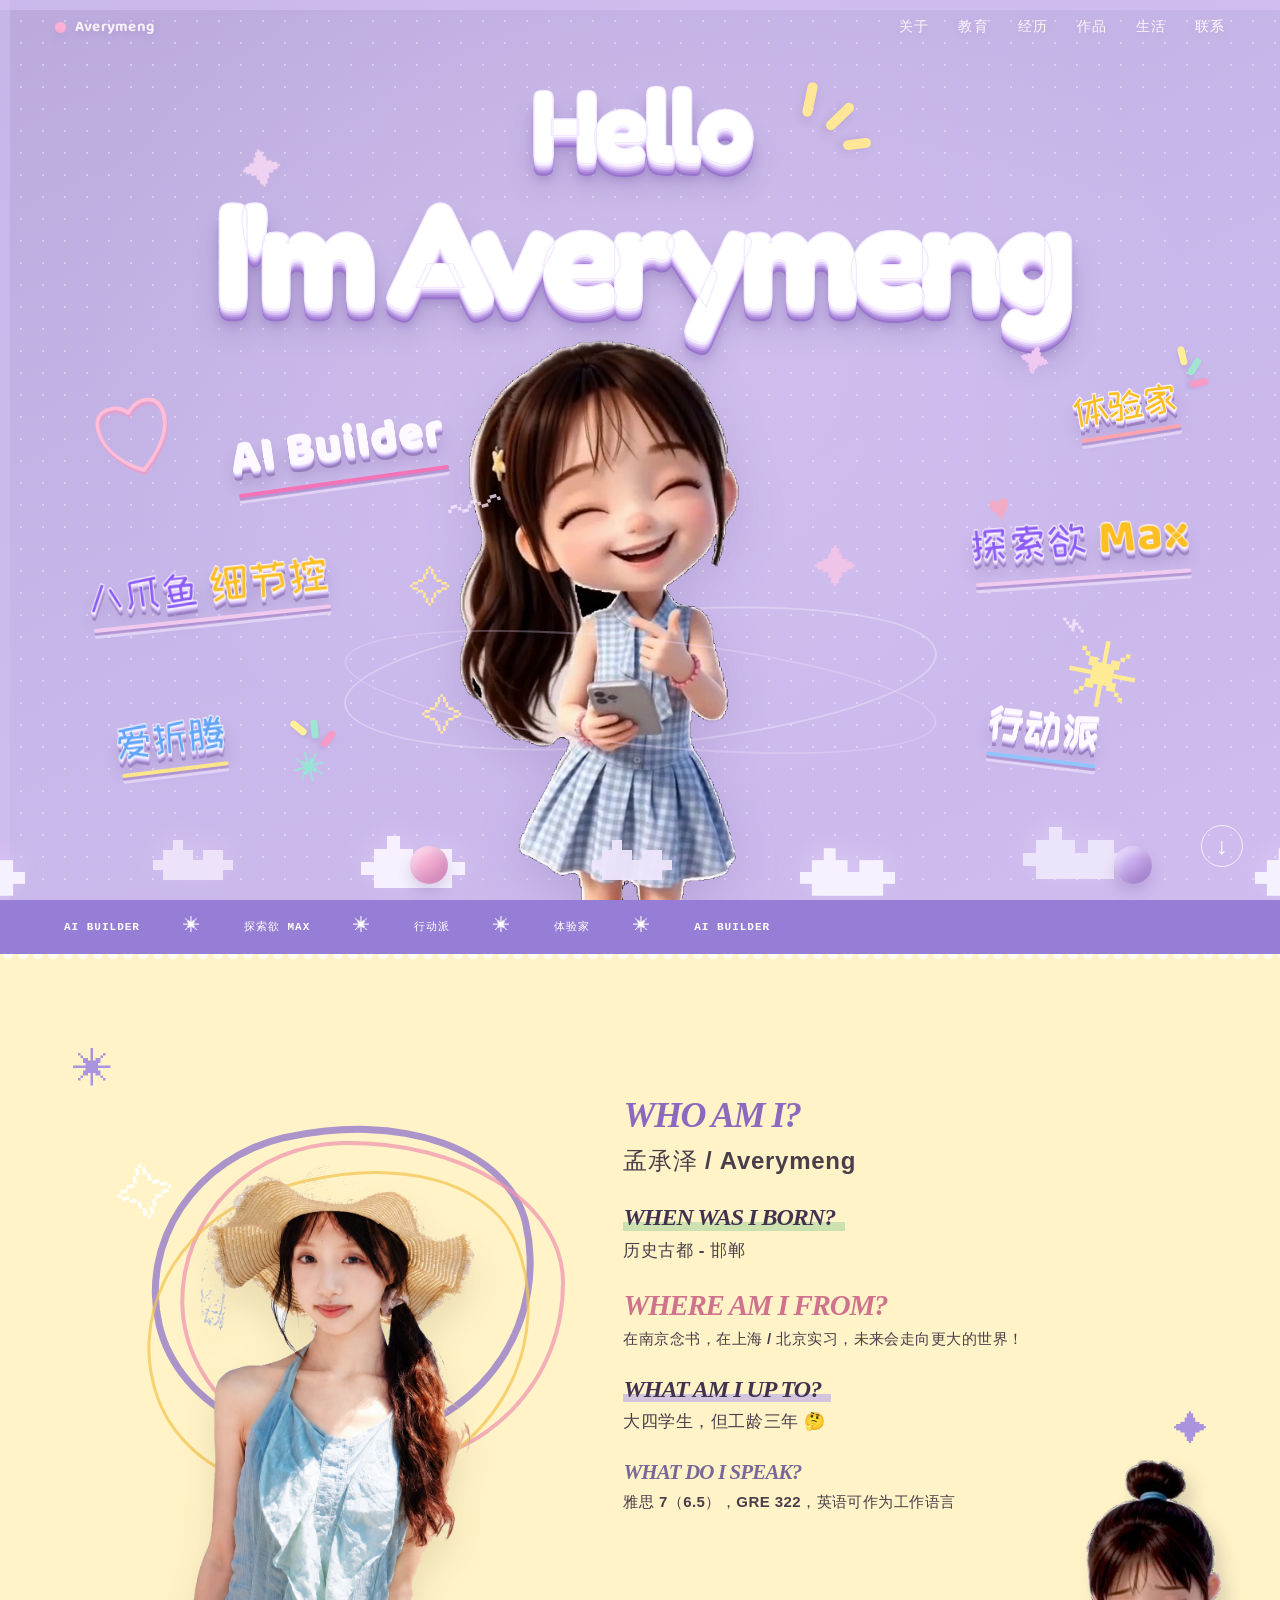
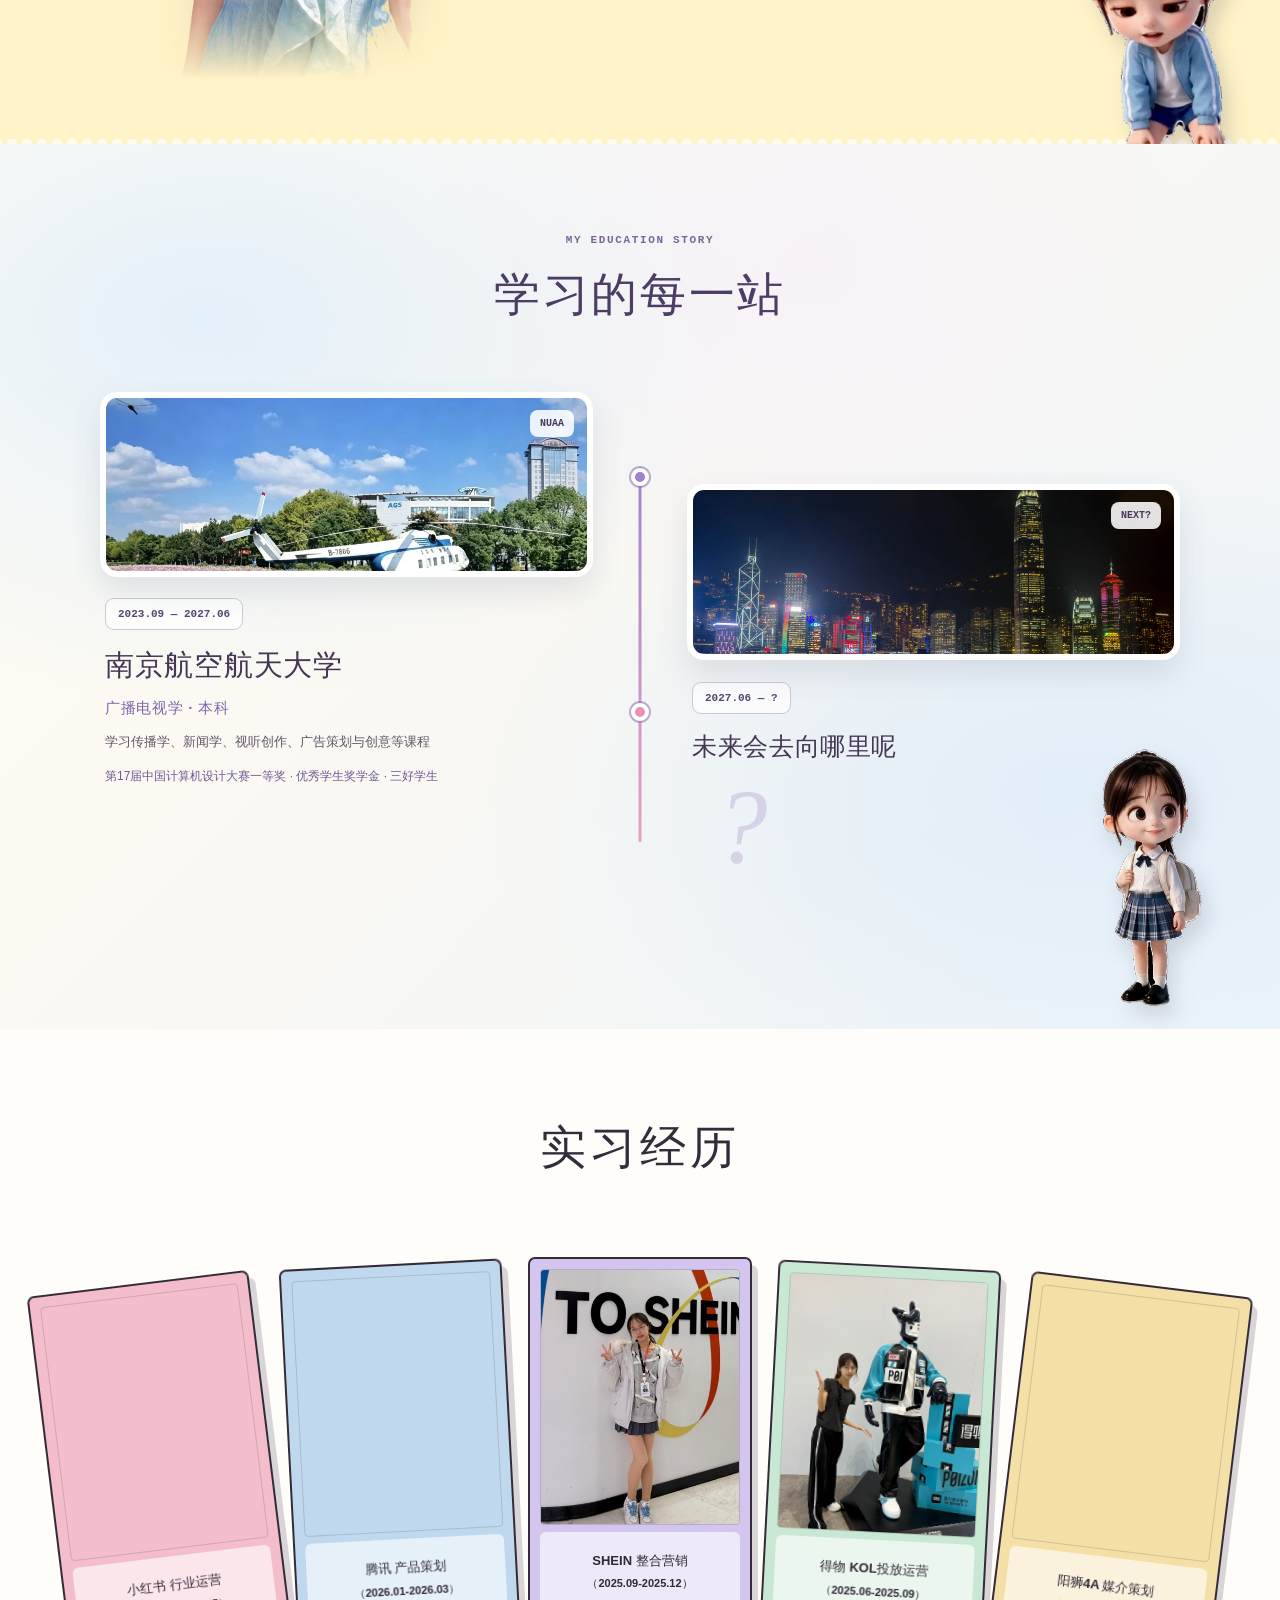
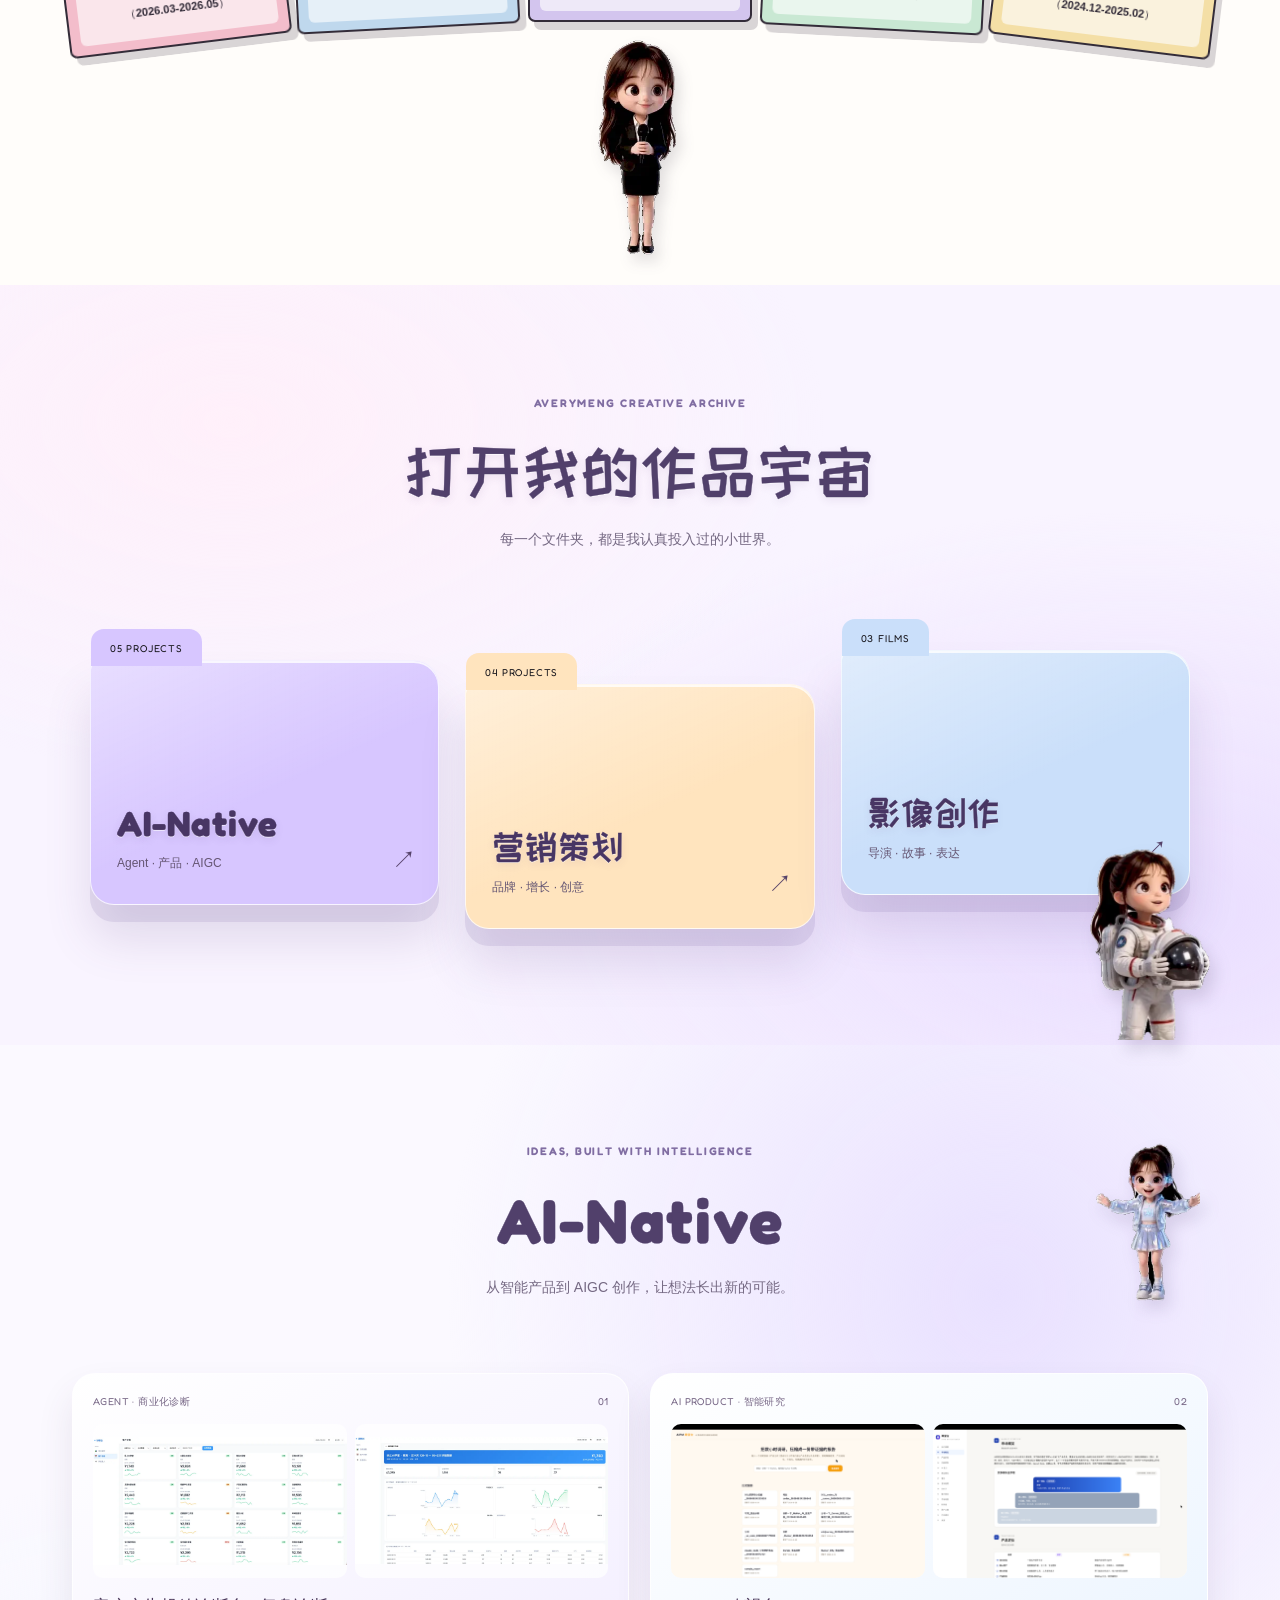
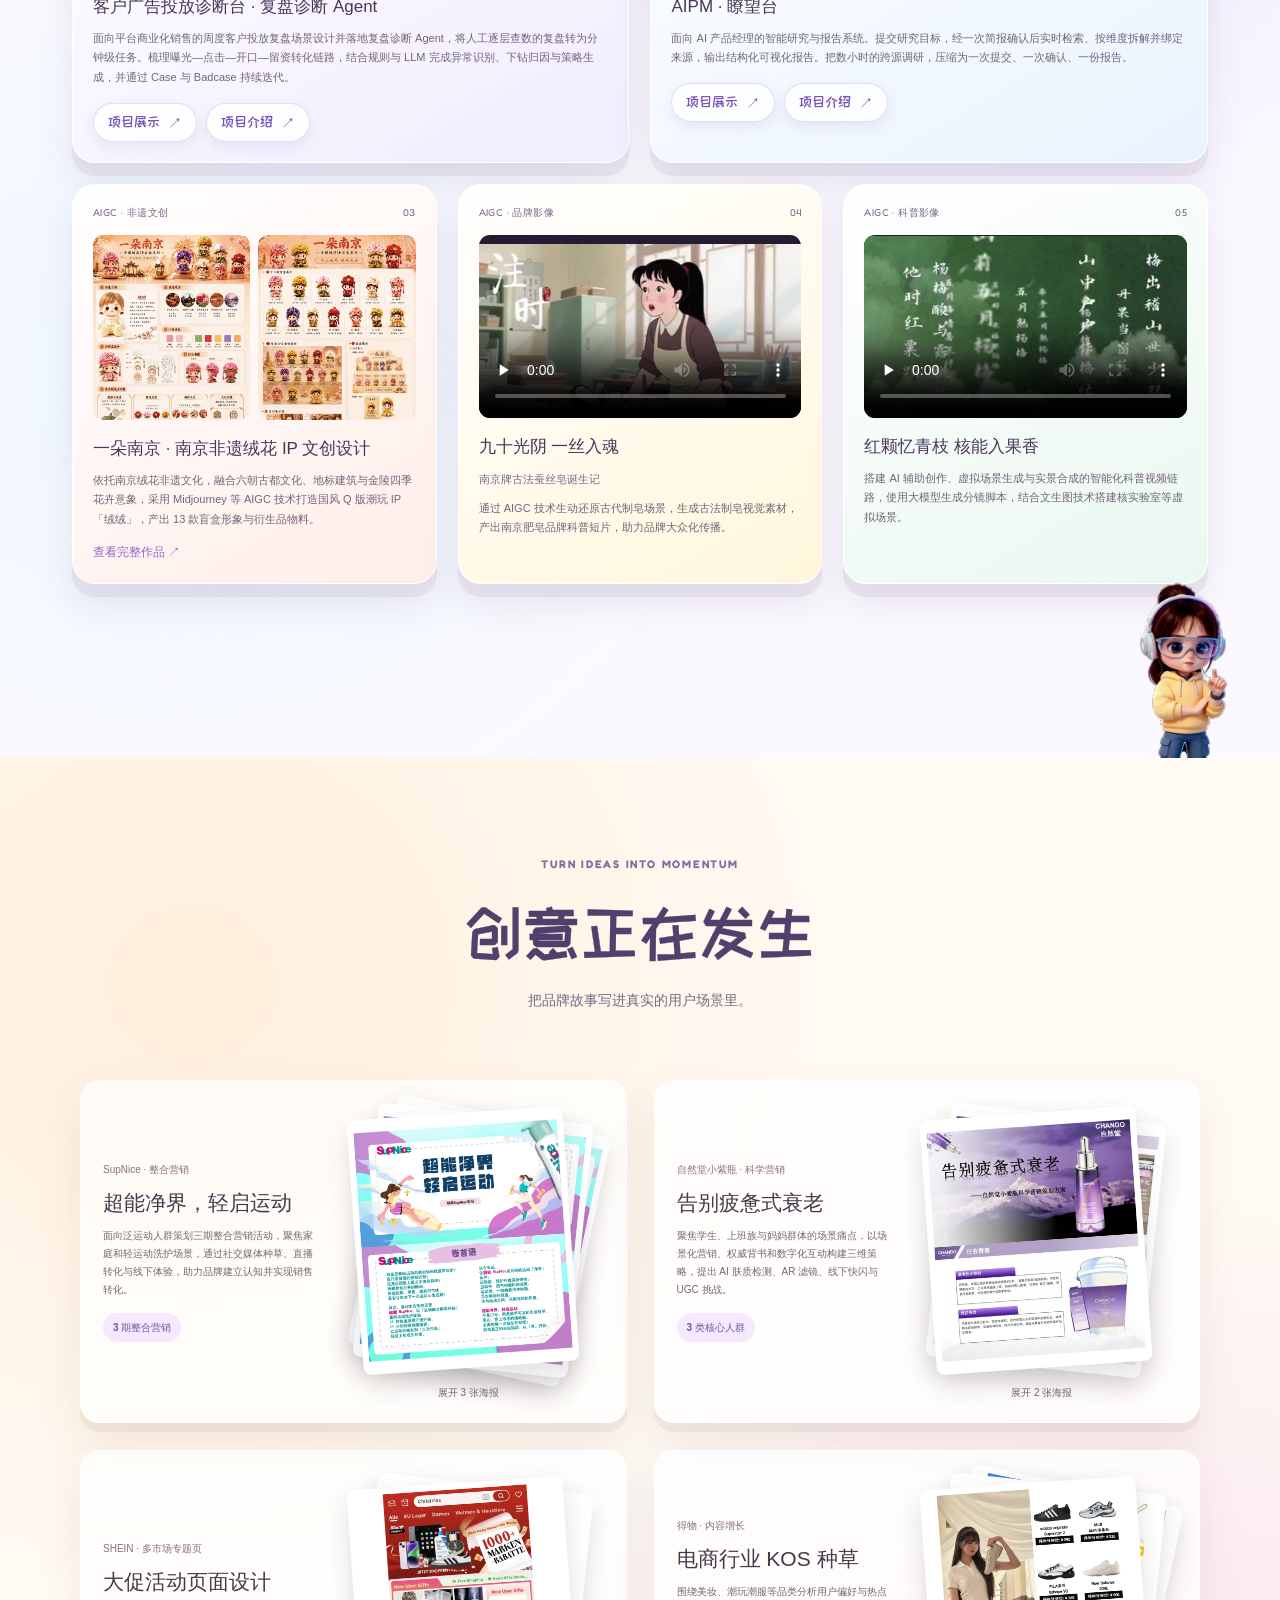
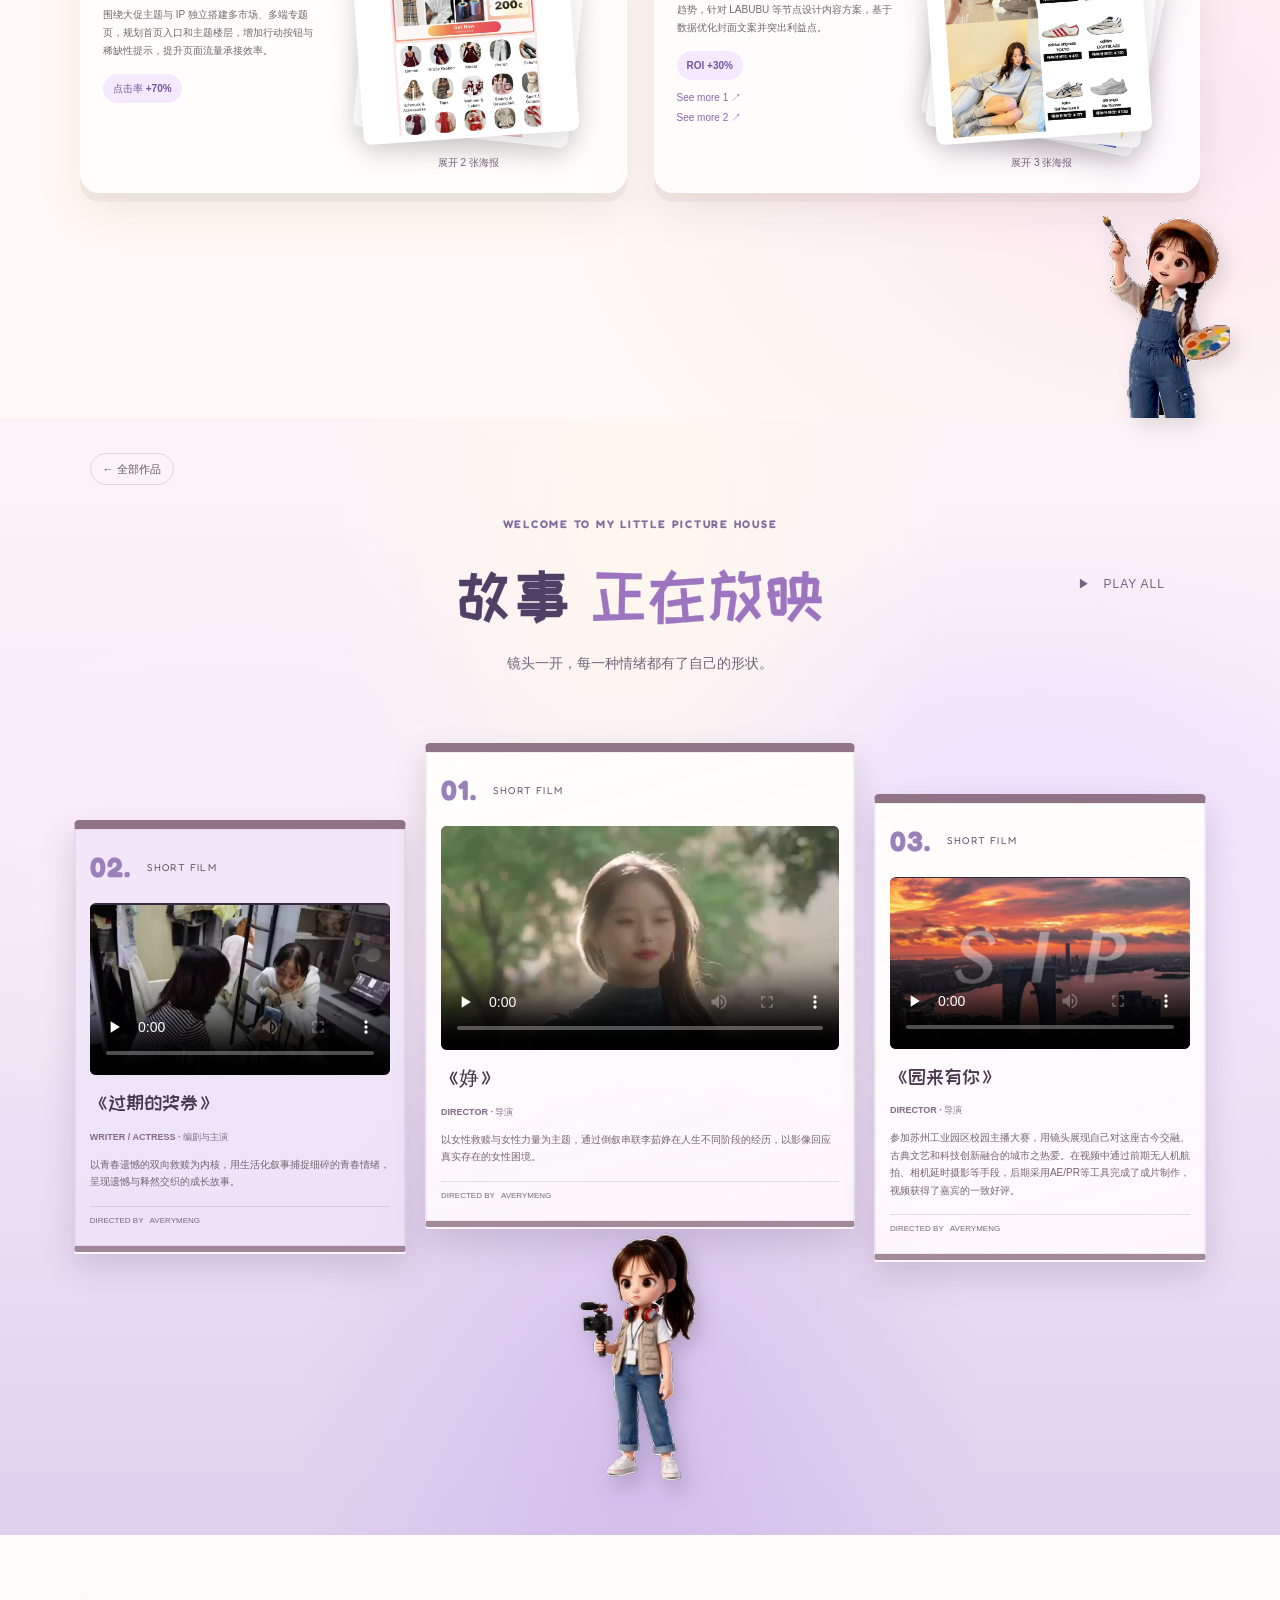
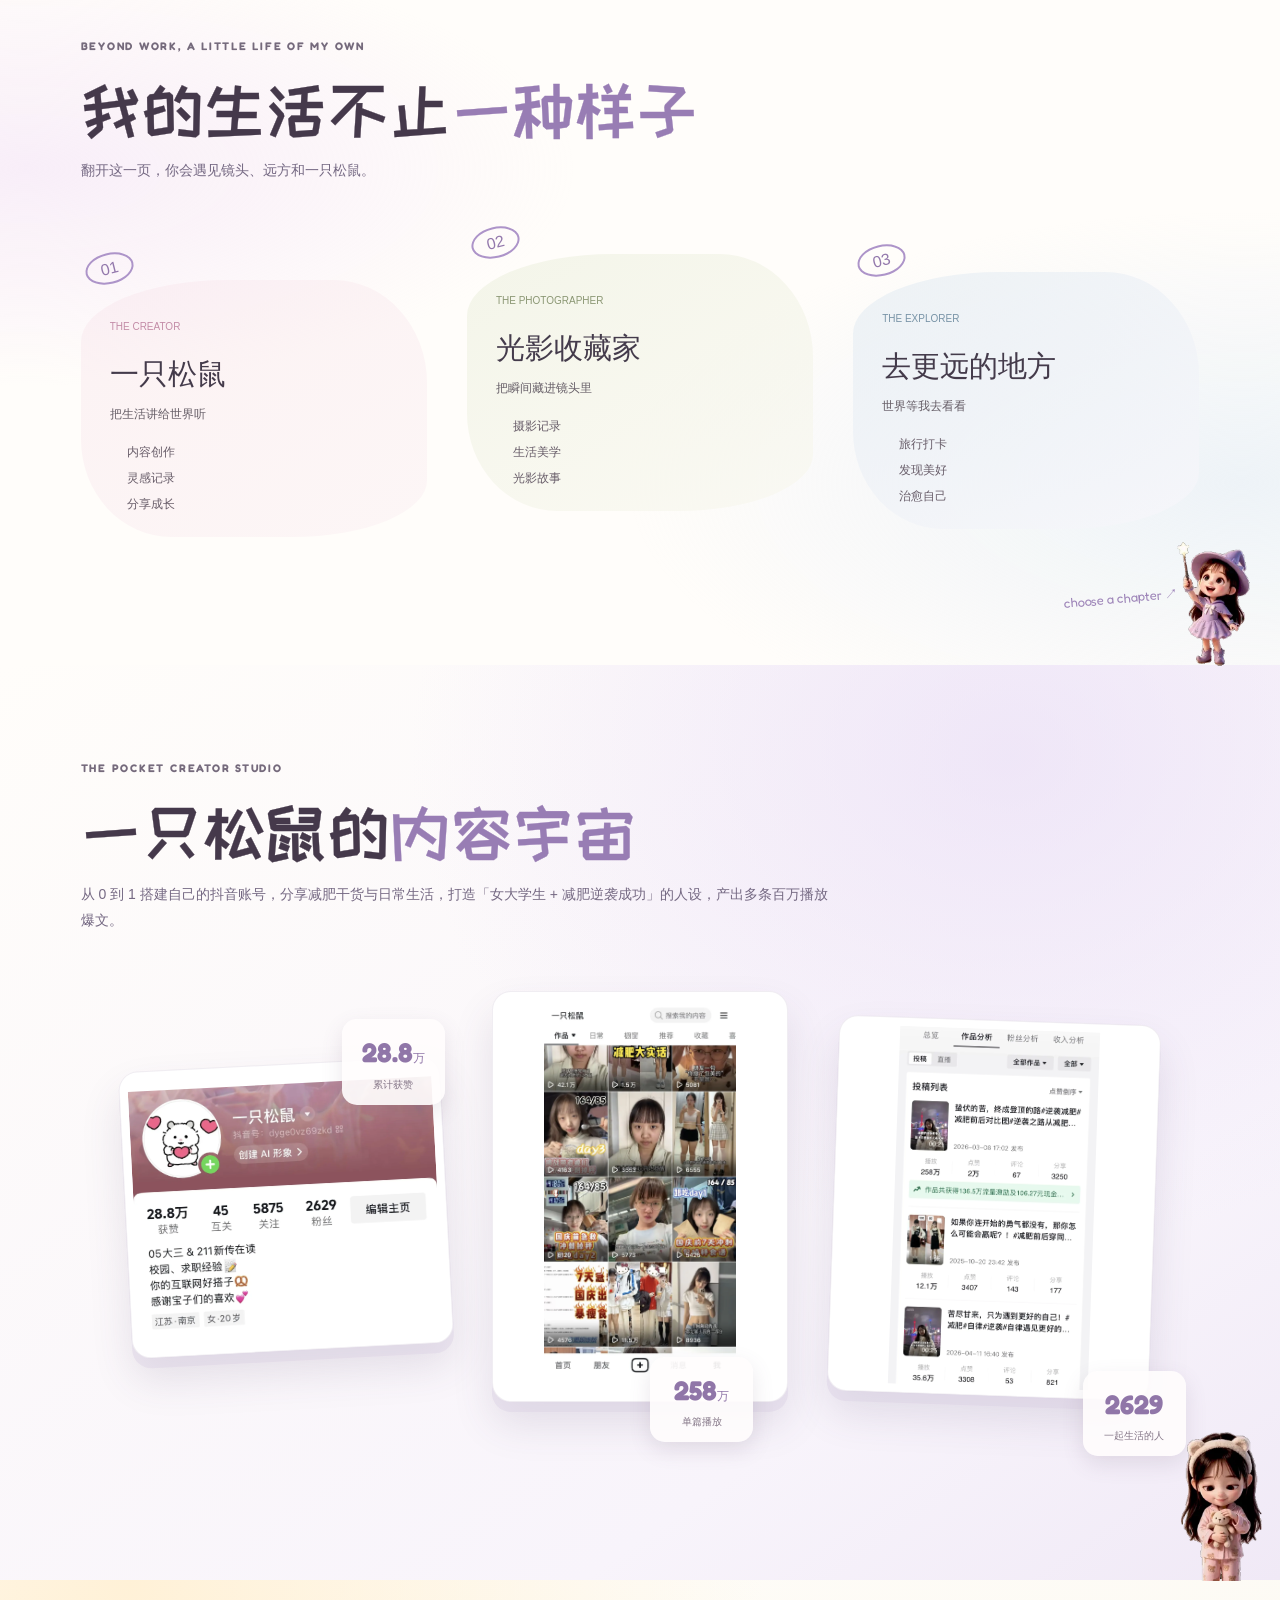
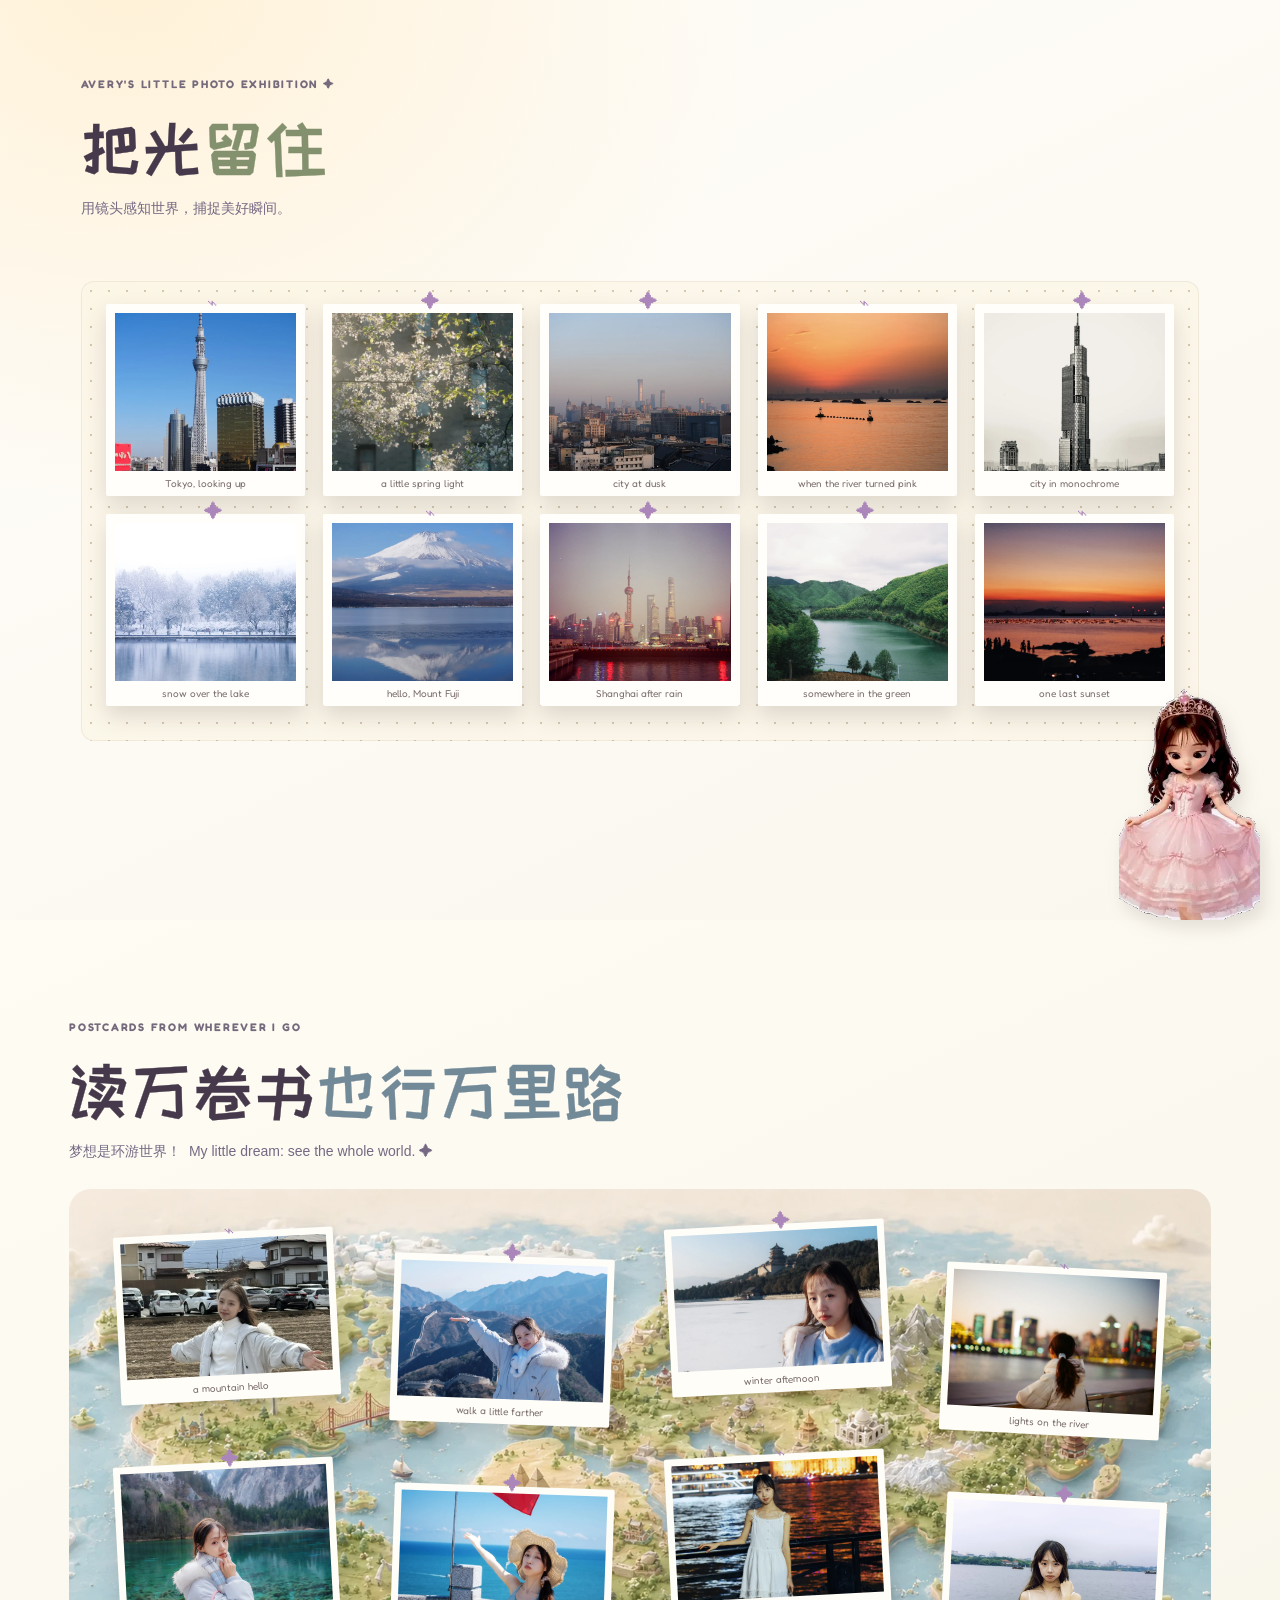
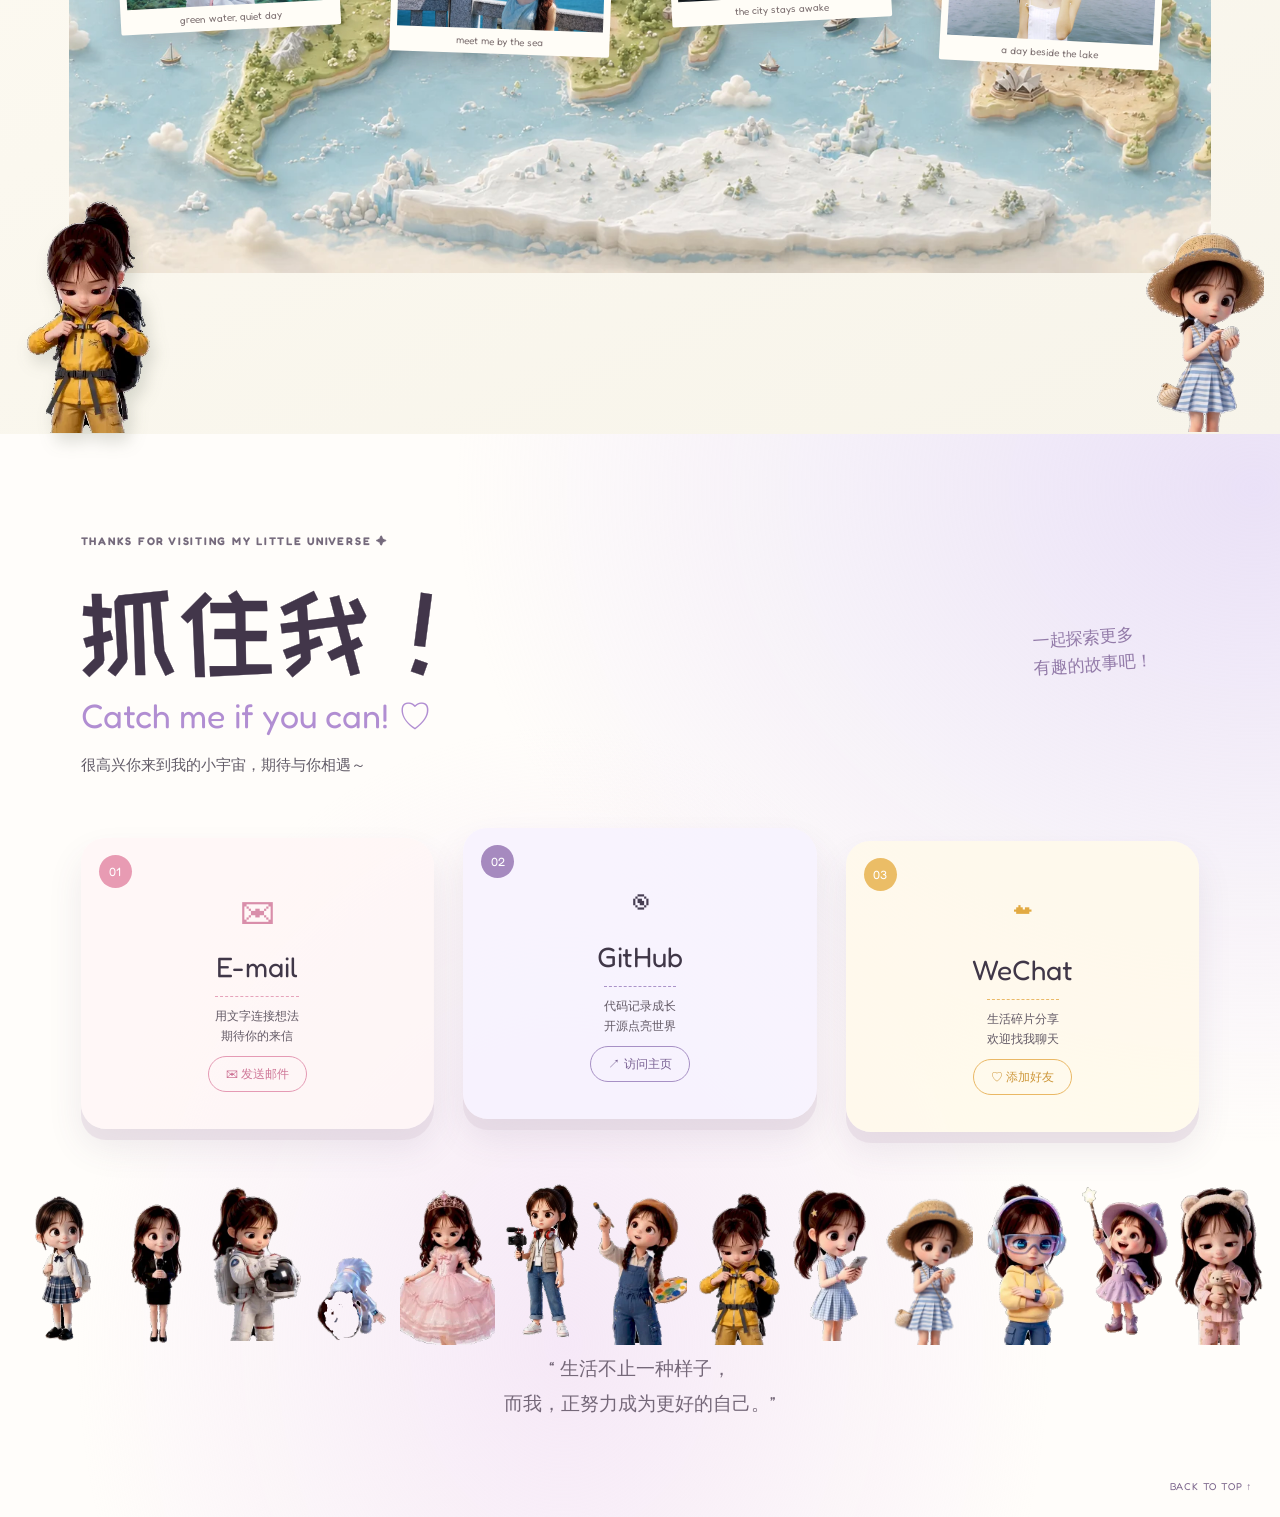
==== commit 73270320: "Optimize initial page loading" ====
--- a/docs/index.html
+++ b/docs/index.html
@@ -1,2 +1,2 @@
-<!DOCTYPE html><html lang="zh-CN"><head><meta charSet="utf-8"/><meta name="viewport" content="width=device-width, initial-scale=1"/><link rel="preload" as="image" href="home-greeting-mascot-alpha.webp%3Fv=20260912b"/><link rel="preload" as="image" href="avery-portrait-clean.png"/><link rel="preload" as="image" href="nuaa-campus.png"/><link rel="preload" as="image" href="future-city.png"/><link rel="preload" as="image" href="intern-rednote.webp"/><link rel="preload" as="image" href="intern-tencent.webp"/><link rel="preload" as="image" href="intern-shein.png"/><link rel="preload" as="image" href="intern-dewu.png"/><link rel="preload" as="image" href="intern-publicis.png"/><link rel="stylesheet" href="assets/index-BXyOEvuB.css" data-rsc-css-href="/assets/index-BXyOEvuB.css" data-precedence="vite-rsc/importer-resources"/><link rel="modulepreload" href="assets/layout-segment-context-C3onw81t.js" crossorigin=""/><link rel="modulepreload" href="assets/rolldown-runtime-S-ySWqyJ.js" crossorigin=""/><link rel="modulepreload" href="assets/index--Ildevj-.js" crossorigin=""/><link rel="modulepreload" href="assets/framework-CXnKph_e.js" crossorigin=""/><link rel="modulepreload" href="assets/page-hIWmRJkK.js" crossorigin=""/><title>Averymeng · Personal IP Portfolio</title><meta name="description" content="在好奇心和创造力之间，把想法变成值得被看见的体验。"/><meta property="og:title" content="Averymeng · Personal IP Portfolio"/><meta property="og:description" content="在好奇心和创造力之间，把想法变成值得被看见的体验。"/><meta property="og:image" content="/og.png"/><meta name="twitter:card" content="summary_large_image"/><meta name="twitter:title" content="Averymeng · Personal IP Portfolio"/><meta name="twitter:description" content="在好奇心和创造力之间，把想法变成值得被看见的体验。"/><meta name="twitter:image" content="/og.png"/><link rel="shortcut icon" href="favicon.svg"/><link rel="icon" href="favicon.svg"/><script>self.__VINEXT_RSC_PARAMS__={}</script><script>self.__VINEXT_RSC_NAV__={"pathname":"/","searchParams":[]}</script><link rel="modulepreload" href="assets/index--Ildevj-.js" />
-</head><body class="antialiased"><main class="portfolio-shell"><header class="topline"><a class="wordmark" href="index.html#home" aria-label="返回首页"><span class="wordmark-symbol">A</span><span>Averymeng</span></a><nav aria-label="页面导航" class="topnav"><a href="index.html#about">关于</a><a href="index.html#education">教育</a><a href="index.html#experience">经历</a><a href="index.html#projects">作品</a><a href="index.html#hobbies">生活</a><a href="index.html#contact">联系</a></nav></header><section class="hero" id="home"><h1 class="welcome-title"><span>Hello</span><span>I&#x27;m Averymeng</span></h1><div aria-hidden="true" class="welcome-title-rays"><i></i><i></i><i></i></div><div aria-hidden="true" class="welcome-orbit welcome-orbit-back"></div><div class="welcome-character-space"><div class="transparent-video welcome-greeting-character is-ready"><img alt="穿蓝色格子裙挥手打招呼的 Averymeng 3D 人物" class="transparent-video-canvas" decoding="async" loading="eager" src="home-greeting-mascot-alpha.webp%3Fv=20260912b"/></div></div><div aria-hidden="true" class="welcome-orbit welcome-orbit-front"></div><div aria-hidden="true" class="welcome-doodle doodle-heart">♡</div><div aria-hidden="true" class="welcome-doodle doodle-star-large">✳</div><div aria-hidden="true" class="welcome-doodle doodle-star-small">✦</div><div aria-hidden="true" class="welcome-doodle doodle-heart-small">♥</div><div aria-hidden="true" class="welcome-doodle doodle-sparkle">✧</div><div aria-hidden="true" class="welcome-doodle doodle-pink-star">✦</div><div aria-hidden="true" class="welcome-doodle doodle-yellow-star">✧</div><div aria-hidden="true" class="welcome-doodle doodle-mint-burst">✳</div><div aria-hidden="true" class="welcome-doodle doodle-lilac-twinkle">✦</div><div aria-hidden="true" class="welcome-scribble scribble-builder">〰</div><div aria-hidden="true" class="welcome-scribble scribble-explorer">⌁</div><div aria-hidden="true" class="welcome-confetti confetti-left"><i></i><i></i><i></i></div><div aria-hidden="true" class="welcome-confetti confetti-right"><i></i><i></i><i></i></div><span class="orbit-word word-builder">AI Builder</span><span class="orbit-word word-octopus">八爪鱼 <b>细节控</b></span><span class="orbit-word word-explorer">探索欲 <b>Max</b></span><span class="orbit-word word-action">行动派</span><span class="orbit-word word-maker">爱折腾</span><span class="orbit-word word-life">体验家</span><div aria-hidden="true" class="welcome-cloud-bank"><span>☁</span><span>☁</span><span>☁</span><span>☁</span><span>☁</span><span>☁</span><span>☁</span></div><div aria-hidden="true" class="welcome-floating-orb floating-orb-pink"></div><div aria-hidden="true" class="welcome-floating-orb floating-orb-lilac"></div><a aria-label="向下查看基本信息" class="welcome-scroll" href="index.html#about">↓</a></section><section class="ribbon" aria-label="个人标签"><div class="ribbon-track"><span>AI BUILDER</span><span class="ribbon-spark">✳</span><span>探索欲 MAX</span><span class="ribbon-spark">✳</span><span>行动派</span><span class="ribbon-spark">✳</span><span>体验家</span><span class="ribbon-spark">✳</span><span>AI BUILDER</span></div></section><section class="folio-section about-section" id="about"><div aria-hidden="true" class="about-confetti confetti-one">✳</div><div aria-hidden="true" class="about-confetti confetti-two">✦</div><div class="about-portrait-stage"><div aria-hidden="true" class="about-portrait-curves"><i></i><i></i><i></i></div><span aria-hidden="true" class="about-portrait-spark">✧</span><img alt="孟承泽戴草帽的个人照片" class="about-portrait" src="avery-portrait-clean.png"/></div><div class="about-profile-copy"><div class="about-fact-list"><article class="about-fact about-fact-1"><h3><span>WHO AM I?</span></h3><p>孟承泽 / Averymeng</p></article><article class="about-fact about-fact-2"><h3><span>WHEN WAS I BORN?</span></h3><p>历史古都 - 邯郸</p></article><article class="about-fact about-fact-3"><h3><span>WHERE AM I FROM?</span></h3><p>在南京念书，在上海 / 北京实习，未来会走向更大的世界！</p></article><article class="about-fact about-fact-4"><h3><span>WHAT AM I UP TO?</span></h3><p>大四学生，但工龄三年 🤔</p></article><article class="about-fact about-fact-5"><h3><span>WHAT DO I SPEAK?</span></h3><p>雅思 7（6.5），GRE 322，英语可作为工作语言</p></article></div></div><div class="transparent-video about-running-character is-ready"><img alt="运动版 Q 版女孩从画面右侧跑出" class="transparent-video-canvas" decoding="async" loading="lazy" src="sport-girl-alpha.webp%3Fv=20260912b"/></div></section><section class="folio-section education-section" id="education"><div class="education-intro"><span>MY EDUCATION STORY</span><h2>学习的每一站</h2></div><div class="education-journey"><article class="journey-card journey-now"><div class="journey-photo"><img alt="南京航空航天大学校园" src="nuaa-campus.png"/><span>NUAA</span></div><div class="journey-copy"><span class="journey-date">2023.09 — 2027.06</span><h3>南京航空航天大学</h3><strong>广播电视学 · 本科</strong><p>学习传播学、新闻学、视听创作、广告策划与创意等课程</p><p class="journey-honors">第17届中国计算机设计大赛一等奖 · 优秀学生奖学金 · 三好学生</p></div></article><div aria-hidden="true" class="journey-axis"><span></span><i></i><span></span></div><article class="journey-card journey-next"><div class="journey-photo"><img alt="代表未来学习方向的城市夜景" src="future-city.png"/><span>NEXT?</span></div><div class="journey-copy"><span class="journey-date">2027.06 — ?</span><h3>未来会去向哪里呢</h3><div aria-hidden="true" class="journey-question">?</div></div></article></div><div class="transparent-video education-school-character is-ready"><img alt="穿学院制服、背书包的 Q 版女孩" class="transparent-video-canvas" decoding="async" loading="lazy" src="portfolio/mascot-school-alpha.webp%3Fv=20260913-school"/></div></section><section class="folio-section experience-section" id="experience"><h2 class="experience-title">实习经历</h2><div class="intern-card-fan"><button aria-label="小红书行业运营，点击翻转查看详细经历" aria-pressed="false" class="intern-card intern-rose" type="button"><span class="intern-card-inner"><span class="intern-face intern-front"><img alt="小红书实习照片" src="intern-rednote.webp"/><span class="intern-front-copy"><strong>小红书<!-- --> <!-- -->行业运营</strong><span>（<!-- -->2026.03‑2026.05<!-- -->）</span></span></span><span class="intern-face intern-back"><span class="intern-back-index">0<!-- -->1</span><strong>小红书</strong><span class="intern-detail">聚焦成人教育行业，以销运一体方式开拓新客并提升客户消耗，进行账户诊断并输出投放策略与提案。协同渠道赋能代理商建设，对内重构AI工作流，对外推广平台AI营销产品。助力户转化成本下降50%、日耗提升20%；AI产品渗透率由12%提升至45%。负责PC输入法广告经营，依托AB实验与自动化机制提升商业化收益。</span></span></span></button><button aria-label="腾讯产品策划，点击翻转查看详细经历" aria-pressed="false" class="intern-card intern-blue" type="button"><span class="intern-card-inner"><span class="intern-face intern-front"><img alt="腾讯实习照片" src="intern-tencent.webp"/><span class="intern-front-copy"><strong>腾讯<!-- --> <!-- -->产品策划</strong><span>（<!-- -->2026.01‑2026.03<!-- -->）</span></span></span><span class="intern-face intern-back"><span class="intern-back-index">0<!-- -->2</span><strong>腾讯</strong><span class="intern-detail">承接广告下单配置到结算全流程，针对数据异动下钻归因并沉淀badcase；迭代广告素材与样式，落地自动化投放链路，探索AIPC商业化新机会。商业化收入月均达标率102%，新样式带动弹窗点击率提升33%，安装量上涨140%、点位收入最高提升178%。</span></span></span></button><button aria-label="SHEIN整合营销，点击翻转查看详细经历" aria-pressed="false" class="intern-card intern-lavender" type="button"><span class="intern-card-inner"><span class="intern-face intern-front"><img alt="SHEIN实习照片" src="intern-shein.png"/><span class="intern-front-copy"><strong>SHEIN<!-- --> <!-- -->整合营销</strong><span>（<!-- -->2025.09‑2025.12<!-- -->）</span></span></span><span class="intern-face intern-back"><span class="intern-back-index">0<!-- -->3</span><strong>SHEIN</strong><span class="intern-detail">参与策划并落地跨境大促营销，通过本地化策略完成流量向GMV的转化。承接年末大促campaign，拆解大促主题，制定不同区域差异化玩法，定制海外渠道广告资产，搭建分层商品池，独立搭建多市场活动专题页，协同各方推进项目落地。活动整体曝光同比提升20%，大促广告GMV同比上涨30%，ROI提升25%。</span></span></span></button><button aria-label="得物KOL投放运营，点击翻转查看详细经历" aria-pressed="false" class="intern-card intern-mint" type="button"><span class="intern-card-inner"><span class="intern-face intern-front"><img alt="得物实习照片" src="intern-dewu.png"/><span class="intern-front-copy"><strong>得物<!-- --> <!-- -->KOL投放运营</strong><span>（<!-- -->2025.06‑2025.09<!-- -->）</span></span></span><span class="intern-face intern-back"><span class="intern-back-index">0<!-- -->4</span><strong>得物</strong><span class="intern-detail">负责得物在小红书平台的KOL种草业务，推动合作并优化广告内容质量，以提升ROI与转化效率。跟进达人对接、脚本审核与复投合作，分层运营KOS账号，结合热点迭代选品选题，优化笔记封面文案。累计对接60余位KOL，达人人均ROI提升25%；KOS账号整体ROI提升20%，高转化合作占比75%。</span></span></span></button><button aria-label="阳狮4A媒介策划，点击翻转查看详细经历" aria-pressed="false" class="intern-card intern-butter" type="button"><span class="intern-card-inner"><span class="intern-face intern-front"><img alt="阳狮4A实习照片" src="intern-publicis.png"/><span class="intern-front-copy"><strong>阳狮4A<!-- --> <!-- -->媒介策划</strong><span>（<!-- -->2024.12‑2025.02<!-- -->）</span></span></span><span class="intern-face intern-back"><span class="intern-back-index">0<!-- -->5</span><strong>阳狮4A</strong><span class="intern-detail">服务品牌户外媒介项目，通过数据分析提升媒介投放效率。拆解客户营销需求，协助输出投放方案；汇总多城市投放数据复盘效益、优化预算，对接媒体供应商跟进排期上刊，输出竞品分析报告。项目曝光完成率95%以上，广告准时上线率98%以上，输出十余份竞品分析支撑业务决策。</span></span></span></button></div><div class="transparent-video experience-reporter-character is-ready"><img alt="穿黑色西装的记者版 Q 版女孩" class="transparent-video-canvas" decoding="async" loading="lazy" src="portfolio/mascot-reporter-alpha.webp%3Fv=20260912b"/></div></section><section class="folio-section projects-overview" id="projects"><div class="chapter-heading"><span>AVERYMENG CREATIVE ARCHIVE</span><h2>打开我的作品宇宙</h2><p>每一个文件夹，都是我认真投入过的小世界。</p></div><div class="folder-shelf"><a class="portfolio-folder folder-ai" href="index.html#ai-native"><span class="folder-tab">05 PROJECTS</span><strong>AI-Native</strong><span>Agent · 产品 · AIGC</span><i>↗</i></a><a class="portfolio-folder folder-marketing" href="index.html#marketing"><span class="folder-tab">04 PROJECTS</span><strong>营销策划</strong><span>品牌 · 增长 · 创意</span><i>↗</i></a><a class="portfolio-folder folder-cinema" href="index.html#cinema"><span class="folder-tab">03 FILMS</span><strong>影像创作</strong><span>导演 · 故事 · 表达</span><i>↗</i></a></div><div class="transparent-video overview-astronaut-character is-ready"><img alt="漂浮在作品宇宙中的宇航员女孩" class="transparent-video-canvas" decoding="async" loading="lazy" src="portfolio/mascot-astronaut-alpha.webp%3Fv=20260912b"/></div></section><section class="folio-section ai-native-section" id="ai-native"><div class="chapter-heading"><span>IDEAS, BUILT WITH INTELLIGENCE</span><h2>AI-Native</h2><p>从智能产品到 AIGC 创作，让想法长出新的可能。</p></div><div class="transparent-video ai-tech-character is-ready"><img alt="科技少女介绍 AI 作品" class="transparent-video-canvas" decoding="async" loading="lazy" src="portfolio/mascot-tech-future-alpha.webp%3Fv=20260912b"/></div><div class="ai-work-grid"><article class="ai-work ai-work-lilac ai-work-1"><div class="ai-work-heading"><span>AGENT · 商业化诊断</span><span>0<!-- -->1</span></div><div class="ai-image-row ai-image-pair"><div class="ai-image-frame"><img alt="客户广告投放诊断台 · 复盘诊断 Agent作品图 1" loading="lazy" src="portfolio/ai-diagnostic-overview.webp"/></div><div class="ai-image-frame"><img alt="客户广告投放诊断台 · 复盘诊断 Agent作品图 2" loading="lazy" src="portfolio/ai-diagnostic-detail.webp"/></div></div><h3>客户广告投放诊断台 · 复盘诊断 Agent</h3><p>面向平台商业化销售的周度客户投放复盘场景设计并落地复盘诊断 Agent，将人工逐层查数的复盘转为分钟级任务。梳理曝光—点击—开口—留资转化链路，结合规则与 LLM 完成异常识别、下钻归因与策略生成，并通过 Case 与 Badcase 持续迭代。</p><div class="project-action-row"><a href="https://averymeng.github.io/ad-diagnosis-agent/" rel="noreferrer" target="_blank">项目展示<span aria-hidden="true">↗</span></a><a href="https://6b3f7edebdd742a2961c02fa30b9a712.app.workbuddy.link/" rel="noreferrer" target="_blank">项目介绍<span aria-hidden="true">↗</span></a></div></article><article class="ai-work ai-work-sky ai-work-2"><div class="ai-work-heading"><span>AI PRODUCT · 智能研究</span><span>0<!-- -->2</span></div><div class="ai-image-row ai-image-pair"><div class="ai-image-frame"><img alt="AIPM · 瞭望台作品图 1" loading="lazy" src="portfolio/aipm-watchtower-home.png"/></div><div class="ai-image-frame"><img alt="AIPM · 瞭望台作品图 2" loading="lazy" src="portfolio/aipm-watchtower-report.png"/></div></div><h3>AIPM · 瞭望台</h3><p>面向 AI 产品经理的智能研究与报告系统。提交研究目标，经一次简报确认后实时检索、按维度拆解并绑定来源，输出结构化可视化报告。把数小时的跨源调研，压缩为一次提交、一次确认、一份报告。</p><div class="project-action-row"><a href="https://averymeng.github.io/aipm-liaowangtai/index.html" rel="noreferrer" target="_blank">项目展示<span aria-hidden="true">↗</span></a><a href="https://averymeng.github.io/aipm-liaowangtai/showcase.html?v=2#build" rel="noreferrer" target="_blank">项目介绍<span aria-hidden="true">↗</span></a></div></article><article class="ai-work ai-work-peach ai-work-3"><a aria-label="查看一朵南京 · 南京非遗绒花 IP 文创设计完整作品" class="ai-work-card-link" href="yiduo-nanjing.html"></a><div class="ai-work-heading"><span>AIGC · 非遗文创</span><span>0<!-- -->3</span></div><div class="ai-image-row ai-image-pair"><a href="portfolio/ai-rongrong-one.webp" rel="noreferrer" target="_blank"><img alt="一朵南京 · 南京非遗绒花 IP 文创设计作品图 1" loading="lazy" src="portfolio/ai-rongrong-one.webp"/></a><a href="portfolio/ai-rongrong-two.webp" rel="noreferrer" target="_blank"><img alt="一朵南京 · 南京非遗绒花 IP 文创设计作品图 2" loading="lazy" src="portfolio/ai-rongrong-two.webp"/></a></div><h3>一朵南京 · 南京非遗绒花 IP 文创设计</h3><p>依托南京绒花非遗文化，融合六朝古都文化、地标建筑与金陵四季花卉意象，采用 Midjourney 等 AIGC 技术打造国风 Q 版潮玩 IP「绒绒」，产出 13 款盲盒形象与衍生品物料。</p><span class="project-link-placeholder">查看完整作品 ↗</span></article><article class="ai-work ai-work-butter ai-work-4"><div class="ai-work-heading"><span>AIGC · 品牌影像</span><span>0<!-- -->4</span></div><video class="ai-work-video" controls="" playsInline="" poster="portfolio/ai-soap-poster.jpg" preload="metadata" src="portfolio/ai-soap.mp4"></video><h3>九十光阴 一丝入魂</h3><strong>南京牌古法蚕丝皂诞生记</strong><p>通过 AIGC 技术生动还原古代制皂场景，生成古法制皂视觉素材，产出南京肥皂品牌科普短片，助力品牌大众化传播。</p></article><article class="ai-work ai-work-mint ai-work-5"><div class="ai-work-heading"><span>AIGC · 科普影像</span><span>0<!-- -->5</span></div><video class="ai-work-video" controls="" playsInline="" poster="portfolio/ai-yangmei-poster.jpg" preload="metadata" src="portfolio/ai-yangmei.mp4"></video><h3>红颗忆青枝 核能入果香</h3><p>搭建 AI 辅助创作、虚拟场景生成与实景合成的智能化科普视频链路，使用大模型生成分镜脚本，结合文生图技术搭建核实验室等虚拟场景。</p></article></div><div class="transparent-video ai-second-character is-ready"><img alt="科技创作者在作品之间探索" class="transparent-video-canvas" decoding="async" loading="lazy" src="portfolio/mascot-tech-casual-alpha.webp%3Fv=20260912b"/></div></section><section class="folio-section marketing-section" id="marketing"><div class="chapter-heading"><span>TURN IDEAS INTO MOMENTUM</span><h2>创意正在发生</h2><p>把品牌故事写进真实的用户场景里。</p></div><div class="marketing-work-list"><article class="marketing-work marketing-work-1"><div class="marketing-copy"><span>SupNice · 整合营销</span><h3>超能净界，轻启运动</h3><p>面向泛运动人群策划三期整合营销活动，聚焦家庭和轻运动洗护场景，通过社交媒体种草、直播转化与线下体验，助力品牌建立认知并实现销售转化。</p><strong>3 期整合营销</strong></div><button aria-expanded="false" class="poster-stack" type="button"><img alt="超能净界，轻启运动营销海报 1" loading="lazy" src="portfolio/marketing-supnice-one.webp"/><img alt="超能净界，轻启运动营销海报 2" loading="lazy" src="portfolio/marketing-supnice-two.webp"/><img alt="超能净界，轻启运动营销海报 3" loading="lazy" src="portfolio/marketing-supnice-three.webp"/><span>展开 3 张海报</span></button></article><article class="marketing-work marketing-work-2"><div class="marketing-copy"><span>自然堂小紫瓶 · 科学营销</span><h3>告别疲惫式衰老</h3><p>聚焦学生、上班族与妈妈群体的场景痛点，以场景化营销、权威背书和数字化互动构建三维策略，提出 AI 肤质检测、AR 滤镜、线下快闪与 UGC 挑战。</p><strong>3 类核心人群</strong></div><button aria-expanded="false" class="poster-stack" type="button"><img alt="告别疲惫式衰老营销海报 1" loading="lazy" src="portfolio/marketing-chando-one.webp"/><img alt="告别疲惫式衰老营销海报 2" loading="lazy" src="portfolio/marketing-chando-two.webp"/><span>展开 2 张海报</span></button></article><article class="marketing-work marketing-work-3"><div class="marketing-copy"><span>SHEIN · 多市场专题页</span><h3>大促活动页面设计</h3><p>围绕大促主题与 IP 独立搭建多市场、多端专题页，规划首页入口和主题楼层，增加行动按钮与稀缺性提示，提升页面流量承接效率。</p><strong>点击率 +70%</strong></div><button aria-expanded="false" class="poster-stack" type="button"><img alt="大促活动页面设计营销海报 1" loading="lazy" src="portfolio/marketing-sale-one.webp"/><img alt="大促活动页面设计营销海报 2" loading="lazy" src="portfolio/marketing-sale-two.webp"/><span>展开 2 张海报</span></button></article><article class="marketing-work marketing-work-4"><div class="marketing-copy"><span>得物 · 内容增长</span><h3>电商行业 KOS 种草</h3><p>围绕美妆、潮玩潮服等品类分析用户偏好与热点趋势，针对 LABUBU 等节点设计内容方案，基于数据优化封面文案并突出利益点。</p><strong>ROI +30%</strong><div class="marketing-links"><a href="https://www.xiaohongshu.com/user/profile/67171e49000000000b030e01?xsec_token=ABydNycdDcUZhAEPDQIESY5npTGy7Ch_xP-rQgpX3sA74%3D&amp;xsec_source=pc_search" rel="noreferrer" target="_blank">See more <!-- -->1<!-- --> ↗</a><a href="https://www.xiaohongshu.com/user/profile/68467a1b000000001e00bd8a?xsec_token=ABDmWyO7bhxMoijWKVywbIfj4-RmfnRL0oOQqXnNoVhGs%3D&amp;xsec_source=pc_search" rel="noreferrer" target="_blank">See more <!-- -->2<!-- --> ↗</a></div></div><button aria-expanded="false" class="poster-stack" type="button"><img alt="电商行业 KOS 种草营销海报 1" loading="lazy" src="portfolio/marketing-kos-one.webp"/><img alt="电商行业 KOS 种草营销海报 2" loading="lazy" src="portfolio/marketing-kos-two.webp"/><img alt="电商行业 KOS 种草营销海报 3" loading="lazy" src="portfolio/marketing-kos-three.webp"/><span>展开 3 张海报</span></button></article></div><div class="transparent-video marketing-artist-character is-ready"><img alt="拿着画笔的创意策划女孩" class="transparent-video-canvas" decoding="async" loading="lazy" src="portfolio/mascot-artist-alpha.webp%3Fv=20260912b"/></div></section><section class="folio-section cinema-section" id="cinema"><a class="archive-back" href="index.html#projects">← 全部作品</a><div class="chapter-heading"><span>WELCOME TO MY LITTLE PICTURE HOUSE</span><h2>故事 <em>正在放映</em></h2><p>镜头一开，每一种情绪都有了自己的形状。</p></div><span class="cinema-play-all">▶   PLAY ALL</span><div class="cinema-screens"><article class="cinema-screen cinema-screen-1"><span class="screen-kicker"><b>0<!-- -->1<!-- -->.</b>   SHORT FILM</span><video controls="" playsInline="" poster="portfolio/film-jing-poster.jpg" preload="metadata" src="portfolio/film-jing.mp4"></video><h3>《婙》</h3><strong>DIRECTOR · 导演</strong><p>以女性救赎与女性力量为主题，通过倒叙串联李茹婙在人生不同阶段的经历，以影像回应真实存在的女性困境。</p><span class="film-signature">DIRECTED BY   AVERYMENG</span></article><article class="cinema-screen cinema-screen-2"><span class="screen-kicker"><b>0<!-- -->2<!-- -->.</b>   SHORT FILM</span><video controls="" playsInline="" poster="portfolio/film-ticket-poster.jpg" preload="metadata" src="portfolio/film-ticket.mp4"></video><h3>《过期的奖券》</h3><strong>WRITER / ACTRESS · 编剧与主演</strong><p>以青春遗憾的双向救赎为内核，用生活化叙事捕捉细碎的青春情绪，呈现遗憾与释然交织的成长故事。</p><span class="film-signature">DIRECTED BY   AVERYMENG</span></article><article class="cinema-screen cinema-screen-3"><span class="screen-kicker"><b>0<!-- -->3<!-- -->.</b>   SHORT FILM</span><video controls="" playsInline="" poster="portfolio/film-yuanlai-poster.jpg" preload="metadata" src="portfolio/film-yuanlai.mp4"></video><h3>《园来有你》</h3><strong>DIRECTOR · 导演</strong><p>参加苏州工业园区校园主播大赛，用镜头展现自己对这座古今交融、古典文艺和科技创新融合的城市之热爱。在视频中通过前期无人机航拍、相机延时摄影等手段，后期采用AE/PR等工具完成了成片制作，视频获得了嘉宾的一致好评。</p><span class="film-signature">DIRECTED BY   AVERYMENG</span></article></div><div class="transparent-video cinema-director-character is-ready"><img alt="导演女孩欢迎来到她的放映室" class="transparent-video-canvas" decoding="async" loading="lazy" src="portfolio/mascot-director-alpha.webp%3Fv=20260912b"/></div></section><section class="folio-section hobbies-intro" id="hobbies"><div class="lifestyle-heading"><span>BEYOND WORK, A LITTLE LIFE OF MY OWN</span><h2>我的生活不止<span>一种样子</span></h2><p>翻开这一页，你会遇见镜头、远方和一只松鼠。</p></div><div class="life-chapters"><a class="life-chapter life-chapter-creator" href="index.html#social"><span>01</span><small>THE CREATOR</small><h3>一只松鼠</h3><p>把生活讲给世界听</p><ul><li>内容创作</li><li>灵感记录</li><li>分享成长</li></ul></a><a class="life-chapter life-chapter-photo" href="index.html#photography"><span>02</span><small>THE PHOTOGRAPHER</small><h3>光影收藏家</h3><p>把瞬间藏进镜头里</p><ul><li>摄影记录</li><li>生活美学</li><li>光影故事</li></ul></a><a class="life-chapter life-chapter-travel" href="index.html#travel"><span>03</span><small>THE EXPLORER</small><h3>去更远的地方</h3><p>世界等我去看看</p><ul><li>旅行打卡</li><li>发现美好</li><li>治愈自己</li></ul></a></div><span class="life-whisper">choose a chapter ↗</span><div class="transparent-video hobbies-witch-character is-ready"><img alt="小女巫打开生活故事书" class="transparent-video-canvas" decoding="async" loading="lazy" src="portfolio/mascot-witch-alpha.webp%3Fv=20260912b"/></div></section><section class="folio-section social-section" id="social"><div class="lifestyle-heading"><span>THE POCKET CREATOR STUDIO</span><h2>一只松鼠的<span>内容宇宙</span></h2><p>从 0 到 1 搭建自己的抖音账号，分享减肥干货与日常生活，打造「女大学生 + 减肥逆袭成功」的人设，产出多条百万播放爆文。</p></div><div class="social-moodboard"><img alt="一只松鼠抖音账号主页" loading="lazy" src="portfolio/social-profile.webp"/><img alt="一只松鼠抖音视频作品" loading="lazy" src="portfolio/social-videos.webp"/><img alt="一只松鼠作品数据" loading="lazy" src="portfolio/social-analytics.webp"/><div class="social-metric social-metric-likes"><strong>28.8<small>万</small></strong><span>累计获赞</span></div><div class="social-metric social-metric-views"><strong>258<small>万</small></strong><span>单篇播放</span></div><div class="social-metric social-metric-followers"><strong>2629</strong><span>一起生活的人</span></div></div><div class="transparent-video social-bear-character is-ready"><img alt="小熊女孩记录可爱的日常" class="transparent-video-canvas" decoding="async" loading="lazy" src="portfolio/mascot-bear-alpha.webp%3Fv=20260912b"/></div></section><section class="folio-section photography-section" id="photography"><div class="lifestyle-heading"><span>AVERY&#x27;S LITTLE PHOTO EXHIBITION ✦</span><h2>把光<span>留住</span></h2><p>用镜头感知世界，捕捉美好瞬间。</p></div><div class="pegboard"><div class="memory-gallery photography-gallery"><button aria-label="查看摄影作品 1" class="memory-print memory-print-1" type="button"><span aria-hidden="true" class="print-fastener">⌁</span><img alt="摄影作品 1" loading="lazy" src="portfolio/photo-tokyo.webp"/><span class="print-caption">Tokyo, looking up</span></button><button aria-label="查看摄影作品 2" class="memory-print memory-print-2" type="button"><span aria-hidden="true" class="print-fastener">✦</span><img alt="摄影作品 2" loading="lazy" src="portfolio/photo-blossom.webp"/><span class="print-caption">a little spring light</span></button><button aria-label="查看摄影作品 3" class="memory-print memory-print-3" type="button"><span aria-hidden="true" class="print-fastener">✦</span><img alt="摄影作品 3" loading="lazy" src="portfolio/photo-city-skyline.webp"/><span class="print-caption">city at dusk</span></button><button aria-label="查看摄影作品 4" class="memory-print memory-print-4" type="button"><span aria-hidden="true" class="print-fastener">⌁</span><img alt="摄影作品 4" loading="lazy" src="portfolio/photo-sunset.webp"/><span class="print-caption">when the river turned pink</span></button><button aria-label="查看摄影作品 5" class="memory-print memory-print-5" type="button"><span aria-hidden="true" class="print-fastener">✦</span><img alt="摄影作品 5" loading="lazy" src="portfolio/photo-nanjing.webp"/><span class="print-caption">city in monochrome</span></button><button aria-label="查看摄影作品 6" class="memory-print memory-print-6" type="button"><span aria-hidden="true" class="print-fastener">✦</span><img alt="摄影作品 6" loading="lazy" src="portfolio/photo-snow-lake.webp"/><span class="print-caption">snow over the lake</span></button><button aria-label="查看摄影作品 7" class="memory-print memory-print-7" type="button"><span aria-hidden="true" class="print-fastener">⌁</span><img alt="摄影作品 7" loading="lazy" src="portfolio/photo-fuji.webp"/><span class="print-caption">hello, Mount Fuji</span></button><button aria-label="查看摄影作品 8" class="memory-print memory-print-8" type="button"><span aria-hidden="true" class="print-fastener">✦</span><img alt="摄影作品 8" loading="lazy" src="portfolio/photo-shanghai.webp"/><span class="print-caption">Shanghai after rain</span></button><button aria-label="查看摄影作品 9" class="memory-print memory-print-9" type="button"><span aria-hidden="true" class="print-fastener">✦</span><img alt="摄影作品 9" loading="lazy" src="portfolio/photo-lake.webp"/><span class="print-caption">somewhere in the green</span></button><button aria-label="查看摄影作品 10" class="memory-print memory-print-10" type="button"><span aria-hidden="true" class="print-fastener">⌁</span><img alt="摄影作品 10" loading="lazy" src="portfolio/photo-nightfall.webp"/><span class="print-caption">one last sunset</span></button></div></div><div class="transparent-video photography-princess-character is-ready"><img alt="公主女孩邀请你参观摄影展" class="transparent-video-canvas" decoding="async" loading="lazy" src="portfolio/mascot-princess-alpha.webp%3Fv=20260912b"/></div></section><section class="folio-section travel-section" id="travel"><div class="lifestyle-heading"><span>POSTCARDS FROM WHEREVER I GO</span><h2>读万卷书<span>也行万里路</span></h2><p>梦想是环游世界！  My little dream: see the whole world. ✦</p></div><div class="travel-world"><div class="memory-gallery travel-gallery"><button aria-label="查看旅行作品 1" class="memory-print memory-print-1" type="button"><span aria-hidden="true" class="print-fastener">⌁</span><img alt="旅行作品 1" loading="lazy" src="portfolio/travel-fuji.webp"/><span class="print-caption">a mountain hello</span></button><button aria-label="查看旅行作品 2" class="memory-print memory-print-2" type="button"><span aria-hidden="true" class="print-fastener">✦</span><img alt="旅行作品 2" loading="lazy" src="portfolio/travel-great-wall.webp"/><span class="print-caption">walk a little farther</span></button><button aria-label="查看旅行作品 3" class="memory-print memory-print-3" type="button"><span aria-hidden="true" class="print-fastener">✦</span><img alt="旅行作品 3" loading="lazy" src="portfolio/travel-beijing.webp"/><span class="print-caption">winter afternoon</span></button><button aria-label="查看旅行作品 4" class="memory-print memory-print-4" type="button"><span aria-hidden="true" class="print-fastener">⌁</span><img alt="旅行作品 4" loading="lazy" src="portfolio/travel-riverside-night.webp"/><span class="print-caption">lights on the river</span></button><button aria-label="查看旅行作品 5" class="memory-print memory-print-5" type="button"><span aria-hidden="true" class="print-fastener">✦</span><img alt="旅行作品 5" loading="lazy" src="portfolio/travel-green-lake.webp"/><span class="print-caption">green water, quiet day</span></button><button aria-label="查看旅行作品 6" class="memory-print memory-print-6" type="button"><span aria-hidden="true" class="print-fastener">✦</span><img alt="旅行作品 6" loading="lazy" src="portfolio/travel-seaside.webp"/><span class="print-caption">meet me by the sea</span></button><button aria-label="查看旅行作品 7" class="memory-print memory-print-7" type="button"><span aria-hidden="true" class="print-fastener">⌁</span><img alt="旅行作品 7" loading="lazy" src="portfolio/travel-shanghai.webp"/><span class="print-caption">the city stays awake</span></button><button aria-label="查看旅行作品 8" class="memory-print memory-print-8" type="button"><span aria-hidden="true" class="print-fastener">✦</span><img alt="旅行作品 8" loading="lazy" src="portfolio/travel-west-lake.webp"/><span class="print-caption">a day beside the lake</span></button></div></div><div class="transparent-video travel-explorer-character is-ready"><img alt="探险家女孩出发环游世界" class="transparent-video-canvas" decoding="async" loading="lazy" src="portfolio/mascot-explorer-alpha.webp%3Fv=20260912b"/></div><div class="transparent-video travel-holiday-character is-ready"><img alt="度假少女在海边迎接旅程" class="transparent-video-canvas" decoding="async" loading="lazy" src="portfolio/mascot-holiday-alpha.webp%3Fv=20260912b"/></div></section><footer class="contact-section contact-finale" id="contact"><div class="contact-intro"><span class="contact-eyebrow">THANKS FOR VISITING MY LITTLE UNIVERSE ✦</span><h2>抓住我！</h2><p class="contact-script">Catch me if you can! ♡</p><p>很高兴你来到我的小宇宙，期待与你相遇～</p></div><span class="contact-side-note">一起探索更多<br/>有趣的故事吧！</span><div class="contact-paper-cards"><article class="contact-paper contact-email"><span class="contact-number">01</span><span class="contact-icon">✉</span><h3>E-mail</h3><p>用文字连接想法<br/>期待你的来信</p><a href="mailto:" title="邮箱地址待补充">✉ 发送邮件</a></article><article class="contact-paper contact-github"><span class="contact-number">02</span><span class="contact-icon">◉</span><h3>GitHub</h3><p>代码记录成长<br/>开源点亮世界</p><a href="https://github.com/Averymeng" rel="noreferrer" target="_blank">↗ 访问主页</a></article><article class="contact-paper contact-wechat"><span class="contact-number">03</span><span class="contact-icon">☁</span><h3>WeChat</h3><p>生活碎片分享<br/>欢迎找我聊天</p><button type="button">♡ 添加好友</button></article></div><div aria-label="全部十三个 Averymeng 人物角色" class="contact-cast"><div class="transparent-video finale-character finale-character-1 is-ready"><img alt="学院女孩" class="transparent-video-canvas" decoding="async" loading="lazy" src="portfolio/mascot-school-alpha.webp%3Fv=20260913-school"/></div><div class="transparent-video finale-character finale-character-2 is-ready"><img alt="女记者" class="transparent-video-canvas" decoding="async" loading="lazy" src="portfolio/mascot-reporter-alpha.webp%3Fv=20260912b"/></div><div class="transparent-video finale-character finale-character-3 is-ready"><img alt="宇航员" class="transparent-video-canvas" decoding="async" loading="lazy" src="portfolio/mascot-astronaut-alpha.webp%3Fv=20260912b"/></div><div class="transparent-video finale-character finale-character-4 is-ready"><img alt="未来科技少女" class="transparent-video-canvas" decoding="async" loading="lazy" src="portfolio/mascot-tech-future-alpha.webp%3Fv=20260912b"/></div><div class="transparent-video finale-character finale-character-5 is-ready"><img alt="公主" class="transparent-video-canvas" decoding="async" loading="lazy" src="portfolio/mascot-princess-alpha.webp%3Fv=20260912b"/></div><div class="transparent-video finale-character finale-character-6 is-ready"><img alt="女导演" class="transparent-video-canvas" decoding="async" loading="lazy" src="portfolio/mascot-director-alpha.webp%3Fv=20260912b"/></div><div class="transparent-video finale-character finale-character-7 is-ready"><img alt="小艺术家" class="transparent-video-canvas" decoding="async" loading="lazy" src="portfolio/mascot-artist-alpha.webp%3Fv=20260912b"/></div><div class="transparent-video finale-character finale-character-8 is-ready"><img alt="探险家" class="transparent-video-canvas" decoding="async" loading="lazy" src="portfolio/mascot-explorer-alpha.webp%3Fv=20260912b"/></div><div class="transparent-video finale-character finale-character-9 is-ready"><img alt="互动女孩" class="transparent-video-canvas" decoding="async" loading="lazy" src="portfolio/mascot-interactive-alpha.webp%3Fv=20260912b"/></div><div class="transparent-video finale-character finale-character-10 is-ready"><img alt="度假少女" class="transparent-video-canvas" decoding="async" loading="lazy" src="portfolio/mascot-holiday-alpha.webp%3Fv=20260912b"/></div><div class="transparent-video finale-character finale-character-11 is-ready"><img alt="科技创作者" class="transparent-video-canvas" decoding="async" loading="lazy" src="portfolio/mascot-tech-casual-alpha.webp%3Fv=20260912b"/></div><div class="transparent-video finale-character finale-character-12 is-ready"><img alt="小女巫" class="transparent-video-canvas" decoding="async" loading="lazy" src="portfolio/mascot-witch-alpha.webp%3Fv=20260912b"/></div><div class="transparent-video finale-character finale-character-13 is-ready"><img alt="小熊女孩" class="transparent-video-canvas" decoding="async" loading="lazy" src="portfolio/mascot-bear-alpha.webp%3Fv=20260912b"/></div></div><p class="contact-quote">“ 生活不止一种样子，<br/>而我，正努力成为更好的自己。”</p><a aria-label="返回首页" class="back-home" href="index.html#home">BACK TO TOP ↑</a></footer></main><script id="_R_">import("/assets/index--Ildevj-.js")</script><script>(function(){function c(){var b=a.contentDocument||(a.contentWindow&&a.contentWindow.document);if(b){var d=b.createElement('script');d.innerHTML="window.__CF$cv$params={r:'a3b08a47cf09cb9c',t:'MTc4OTQwMDk1MQ=='};var a=document.createElement('script');a.src='/cdn-cgi/challenge-platform/scripts/jsd/main.js';document.getElementsByTagName('head')[0].appendChild(a);";b.getElementsByTagName('head')[0].appendChild(d)}}if(document.body){var a=document.createElement('iframe');a.height=1;a.width=1;a.style.position='absolute';a.style.top=0;a.style.left=0;a.style.border='none';a.style.visibility='hidden';document.body.appendChild(a);if('loading'!==document.readyState)c();else if(window.addEventListener)document.addEventListener('DOMContentLoaded',c);else{var e=document.onreadystatechange||function(){};document.onreadystatechange=function(b){e(b);'loading'!==document.readyState&&(document.onreadystatechange=e,c())}}}})();</script></body></html><script>self.__VINEXT_RSC_CHUNKS__=self.__VINEXT_RSC_CHUNKS__||[];self.__VINEXT_RSC_CHUNKS__.push("2:I[\"8c0f216c4604\",[],\"Children\",1]\n3:I[\"15c18cfaeeff\",[],\"LayoutSegmentProvider\",1]\n4:I[\"8c0f216c4604\",[],\"Slot\",1]\n5:I[\"593f344dc510\",[],\"RedirectBoundary\",1]\n:HL[\"/assets/index-BXyOEvuB.css\",\"style\"]\n")</script><script>self.__VINEXT_RSC_CHUNKS__=self.__VINEXT_RSC_CHUNKS__||[];self.__VINEXT_RSC_CHUNKS__.push("0:{\"__route\":\"route:/\",\"__interceptionContext\":null,\"__layoutIds\":[\"layout:/\"],\"__rootLayout\":\"/\",\"page:/\":\"$L1\",\"layout:/\":[[[[\"$\",\"link\",\"css:/assets/index-BXyOEvuB.css\",{\"rel\":\"stylesheet\",\"precedence\":\"vite-rsc/importer-resources\",\"href\":\"/assets/index-BXyOEvuB.css\",\"data-rsc-css-href\":\"/assets/index-BXyOEvuB.css\"}],\"$undefined\"],[\"$\",\"html\",null,{\"lang\":\"zh-CN\",\"children\":[\"$\",\"body\",null,{\"className\":\"antialiased\",\"children\":[\"$\",\"$L2\",null,{}]}]}]],null],\"route:/\":[[[\"$\",\"meta\",null,{\"charSet\":\"utf-8\"}],[[\"$\",\"title\",\"0\",{\"children\":\"Averymeng · Personal IP Portfolio\"}],[\"$\",\"meta\",\"1\",{\"name\":\"description\",\"content\":\"在好奇心和创造力之间，把想法变成值得被看见的体验。\"}],[\"$\",\"meta\",\"2\",{\"property\":\"og:title\",\"content\":\"Averymeng · Personal IP Portfolio\"}],[\"$\",\"meta\",\"3\",{\"property\":\"og:description\",\"content\":\"在好奇心和创造力之间，把想法变成值得被看见的体验。\"}],[\"$\",\"meta\",\"4\",{\"property\":\"og:image\",\"content\":\"/og.png\"}],[\"$\",\"meta\",\"5\",{\"name\":\"twitter:card\",\"content\":\"summary_large_image\"}],[\"$\",\"meta\",\"6\",{\"name\":\"twitter:title\",\"content\":\"Averymeng · Personal IP Portfolio\"}],[\"$\",\"meta\",\"7\",{\"name\":\"twitter:description\",\"content\":\"在好奇心和创造力之间，把想法变成值得被看见的体验。\"}],[\"$\",\"meta\",\"8\",{\"name\":\"twitter:image\",\"content\":\"/og.png\"}],[\"$\",\"link\",\"9\",{\"rel\":\"shortcut icon\",\"href\":\"/favicon.svg\"}],[\"$\",\"link\",\"10\",{\"rel\":\"icon\",\"href\":\"/favicon.svg\"}]],[[\"$\",\"meta\",\"0\",{\"name\":\"viewport\",\"content\":\"width=device-width, initial-scale=1\"}]]],[\"$\",\"$L3\",null,{\"segmentMap\":{\"children\":[]},\"children\":[\"$\",\"$L4\",null,{\"id\":\"layout:/\",\"parallelSlots\":\"$undefined\",\"children\":[\"$\",\"$L5\",null,{\"children\":[\"$\",\"$L3\",null,{\"segmentMap\":{\"children\":[]},\"children\":[\"$\",\"$L4\",null,{\"id\":\"page:/\"}]}]}]}]}]],\"__layoutFlags\":{\"layout:/\":\"s\"},\"__artifactCompatibility\":{\"schemaVersion\":1,\"graphVersion\":\"app-route-graph:4uhn5s1wvoptc\",\"deploymentVersion\":\"943b9494-ff49-46b2-9925-21f55b24103b\",\"appElementsSchemaVersion\":1,\"rscPayloadSchemaVersion\":1,\"rootBoundaryId\":\"/\",\"renderEpoch\":null}}\n6:I[\"6efdf509a785\",[],\"default\",1]\n1:[\"$\",\"$L6\",null,{\"params\":\"$@7\",\"searchParams\":\"$@8\"}]\n7:{}\n8:{}\n")</script><script>self.__VINEXT_RSC_DONE__=true</script>+<!DOCTYPE html><html lang="zh-CN"><head><meta charSet="utf-8"/><meta name="viewport" content="width=device-width, initial-scale=1"/><link rel="stylesheet" href="assets/index-BXyOEvuB.css" data-rsc-css-href="/assets/index-BXyOEvuB.css" data-precedence="vite-rsc/importer-resources"/><link rel="modulepreload" href="assets/layout-segment-context-C3onw81t.js" crossorigin=""/><link rel="modulepreload" href="assets/rolldown-runtime-S-ySWqyJ.js" crossorigin=""/><link rel="modulepreload" href="assets/index--Ildevj-.js" crossorigin=""/><link rel="modulepreload" href="assets/framework-CXnKph_e.js" crossorigin=""/><link rel="modulepreload" href="assets/page-hIWmRJkK.js" crossorigin=""/><title>Averymeng · Personal IP Portfolio</title><meta name="description" content="在好奇心和创造力之间，把想法变成值得被看见的体验。"/><meta property="og:title" content="Averymeng · Personal IP Portfolio"/><meta property="og:description" content="在好奇心和创造力之间，把想法变成值得被看见的体验。"/><meta property="og:image" content="/og.png"/><meta name="twitter:card" content="summary_large_image"/><meta name="twitter:title" content="Averymeng · Personal IP Portfolio"/><meta name="twitter:description" content="在好奇心和创造力之间，把想法变成值得被看见的体验。"/><meta name="twitter:image" content="/og.png"/><link rel="shortcut icon" href="favicon.svg"/><link rel="icon" href="favicon.svg"/><script>self.__VINEXT_RSC_PARAMS__={}</script><script>self.__VINEXT_RSC_NAV__={"pathname":"/","searchParams":[]}</script><link rel="modulepreload" href="assets/index--Ildevj-.js" />
+</head><body class="antialiased"><main class="portfolio-shell"><header class="topline"><a class="wordmark" href="index.html#home" aria-label="返回首页"><span class="wordmark-symbol">A</span><span>Averymeng</span></a><nav aria-label="页面导航" class="topnav"><a href="index.html#about">关于</a><a href="index.html#education">教育</a><a href="index.html#experience">经历</a><a href="index.html#projects">作品</a><a href="index.html#hobbies">生活</a><a href="index.html#contact">联系</a></nav></header><section class="hero" id="home"><h1 class="welcome-title"><span>Hello</span><span>I&#x27;m Averymeng</span></h1><div aria-hidden="true" class="welcome-title-rays"><i></i><i></i><i></i></div><div aria-hidden="true" class="welcome-orbit welcome-orbit-back"></div><div class="welcome-character-space"><div class="transparent-video welcome-greeting-character is-ready"><img alt="穿蓝色格子裙挥手打招呼的 Averymeng 3D 人物" class="transparent-video-canvas" decoding="async" loading="eager" src="home-greeting-mascot-alpha.webp%3Fv=20260912b"/></div></div><div aria-hidden="true" class="welcome-orbit welcome-orbit-front"></div><div aria-hidden="true" class="welcome-doodle doodle-heart">♡</div><div aria-hidden="true" class="welcome-doodle doodle-star-large">✳</div><div aria-hidden="true" class="welcome-doodle doodle-star-small">✦</div><div aria-hidden="true" class="welcome-doodle doodle-heart-small">♥</div><div aria-hidden="true" class="welcome-doodle doodle-sparkle">✧</div><div aria-hidden="true" class="welcome-doodle doodle-pink-star">✦</div><div aria-hidden="true" class="welcome-doodle doodle-yellow-star">✧</div><div aria-hidden="true" class="welcome-doodle doodle-mint-burst">✳</div><div aria-hidden="true" class="welcome-doodle doodle-lilac-twinkle">✦</div><div aria-hidden="true" class="welcome-scribble scribble-builder">〰</div><div aria-hidden="true" class="welcome-scribble scribble-explorer">⌁</div><div aria-hidden="true" class="welcome-confetti confetti-left"><i></i><i></i><i></i></div><div aria-hidden="true" class="welcome-confetti confetti-right"><i></i><i></i><i></i></div><span class="orbit-word word-builder">AI Builder</span><span class="orbit-word word-octopus">八爪鱼 <b>细节控</b></span><span class="orbit-word word-explorer">探索欲 <b>Max</b></span><span class="orbit-word word-action">行动派</span><span class="orbit-word word-maker">爱折腾</span><span class="orbit-word word-life">体验家</span><div aria-hidden="true" class="welcome-cloud-bank"><span>☁</span><span>☁</span><span>☁</span><span>☁</span><span>☁</span><span>☁</span><span>☁</span></div><div aria-hidden="true" class="welcome-floating-orb floating-orb-pink"></div><div aria-hidden="true" class="welcome-floating-orb floating-orb-lilac"></div><a aria-label="向下查看基本信息" class="welcome-scroll" href="index.html#about">↓</a></section><section class="ribbon" aria-label="个人标签"><div class="ribbon-track"><span>AI BUILDER</span><span class="ribbon-spark">✳</span><span>探索欲 MAX</span><span class="ribbon-spark">✳</span><span>行动派</span><span class="ribbon-spark">✳</span><span>体验家</span><span class="ribbon-spark">✳</span><span>AI BUILDER</span></div></section><section class="folio-section about-section" id="about"><div aria-hidden="true" class="about-confetti confetti-one">✳</div><div aria-hidden="true" class="about-confetti confetti-two">✦</div><div class="about-portrait-stage"><div aria-hidden="true" class="about-portrait-curves"><i></i><i></i><i></i></div><span aria-hidden="true" class="about-portrait-spark">✧</span><img loading="lazy" decoding="async" alt="孟承泽戴草帽的个人照片" class="about-portrait" src="avery-portrait-clean.png"/></div><div class="about-profile-copy"><div class="about-fact-list"><article class="about-fact about-fact-1"><h3><span>WHO AM I?</span></h3><p>孟承泽 / Averymeng</p></article><article class="about-fact about-fact-2"><h3><span>WHEN WAS I BORN?</span></h3><p>历史古都 - 邯郸</p></article><article class="about-fact about-fact-3"><h3><span>WHERE AM I FROM?</span></h3><p>在南京念书，在上海 / 北京实习，未来会走向更大的世界！</p></article><article class="about-fact about-fact-4"><h3><span>WHAT AM I UP TO?</span></h3><p>大四学生，但工龄三年 🤔</p></article><article class="about-fact about-fact-5"><h3><span>WHAT DO I SPEAK?</span></h3><p>雅思 7（6.5），GRE 322，英语可作为工作语言</p></article></div></div><div class="transparent-video about-running-character is-ready"><img alt="运动版 Q 版女孩从画面右侧跑出" class="transparent-video-canvas" decoding="async" loading="lazy" src="sport-girl-alpha.webp%3Fv=20260912b"/></div></section><section class="folio-section education-section" id="education"><div class="education-intro"><span>MY EDUCATION STORY</span><h2>学习的每一站</h2></div><div class="education-journey"><article class="journey-card journey-now"><div class="journey-photo"><img loading="lazy" decoding="async" alt="南京航空航天大学校园" src="nuaa-campus.png"/><span>NUAA</span></div><div class="journey-copy"><span class="journey-date">2023.09 — 2027.06</span><h3>南京航空航天大学</h3><strong>广播电视学 · 本科</strong><p>学习传播学、新闻学、视听创作、广告策划与创意等课程</p><p class="journey-honors">第17届中国计算机设计大赛一等奖 · 优秀学生奖学金 · 三好学生</p></div></article><div aria-hidden="true" class="journey-axis"><span></span><i></i><span></span></div><article class="journey-card journey-next"><div class="journey-photo"><img loading="lazy" decoding="async" alt="代表未来学习方向的城市夜景" src="future-city.png"/><span>NEXT?</span></div><div class="journey-copy"><span class="journey-date">2027.06 — ?</span><h3>未来会去向哪里呢</h3><div aria-hidden="true" class="journey-question">?</div></div></article></div><div class="transparent-video education-school-character is-ready"><img alt="穿学院制服、背书包的 Q 版女孩" class="transparent-video-canvas" decoding="async" loading="lazy" src="portfolio/mascot-school-alpha.webp%3Fv=20260913-school"/></div></section><section class="folio-section experience-section" id="experience"><h2 class="experience-title">实习经历</h2><div class="intern-card-fan"><button aria-label="小红书行业运营，点击翻转查看详细经历" aria-pressed="false" class="intern-card intern-rose" type="button"><span class="intern-card-inner"><span class="intern-face intern-front"><img loading="lazy" decoding="async" alt="小红书实习照片" src="intern-rednote.webp"/><span class="intern-front-copy"><strong>小红书<!-- --> <!-- -->行业运营</strong><span>（<!-- -->2026.03‑2026.05<!-- -->）</span></span></span><span class="intern-face intern-back"><span class="intern-back-index">0<!-- -->1</span><strong>小红书</strong><span class="intern-detail">聚焦成人教育行业，以销运一体方式开拓新客并提升客户消耗，进行账户诊断并输出投放策略与提案。协同渠道赋能代理商建设，对内重构AI工作流，对外推广平台AI营销产品。助力户转化成本下降50%、日耗提升20%；AI产品渗透率由12%提升至45%。负责PC输入法广告经营，依托AB实验与自动化机制提升商业化收益。</span></span></span></button><button aria-label="腾讯产品策划，点击翻转查看详细经历" aria-pressed="false" class="intern-card intern-blue" type="button"><span class="intern-card-inner"><span class="intern-face intern-front"><img loading="lazy" decoding="async" alt="腾讯实习照片" src="intern-tencent.webp"/><span class="intern-front-copy"><strong>腾讯<!-- --> <!-- -->产品策划</strong><span>（<!-- -->2026.01‑2026.03<!-- -->）</span></span></span><span class="intern-face intern-back"><span class="intern-back-index">0<!-- -->2</span><strong>腾讯</strong><span class="intern-detail">承接广告下单配置到结算全流程，针对数据异动下钻归因并沉淀badcase；迭代广告素材与样式，落地自动化投放链路，探索AIPC商业化新机会。商业化收入月均达标率102%，新样式带动弹窗点击率提升33%，安装量上涨140%、点位收入最高提升178%。</span></span></span></button><button aria-label="SHEIN整合营销，点击翻转查看详细经历" aria-pressed="false" class="intern-card intern-lavender" type="button"><span class="intern-card-inner"><span class="intern-face intern-front"><img loading="lazy" decoding="async" alt="SHEIN实习照片" src="intern-shein.png"/><span class="intern-front-copy"><strong>SHEIN<!-- --> <!-- -->整合营销</strong><span>（<!-- -->2025.09‑2025.12<!-- -->）</span></span></span><span class="intern-face intern-back"><span class="intern-back-index">0<!-- -->3</span><strong>SHEIN</strong><span class="intern-detail">参与策划并落地跨境大促营销，通过本地化策略完成流量向GMV的转化。承接年末大促campaign，拆解大促主题，制定不同区域差异化玩法，定制海外渠道广告资产，搭建分层商品池，独立搭建多市场活动专题页，协同各方推进项目落地。活动整体曝光同比提升20%，大促广告GMV同比上涨30%，ROI提升25%。</span></span></span></button><button aria-label="得物KOL投放运营，点击翻转查看详细经历" aria-pressed="false" class="intern-card intern-mint" type="button"><span class="intern-card-inner"><span class="intern-face intern-front"><img loading="lazy" decoding="async" alt="得物实习照片" src="intern-dewu.png"/><span class="intern-front-copy"><strong>得物<!-- --> <!-- -->KOL投放运营</strong><span>（<!-- -->2025.06‑2025.09<!-- -->）</span></span></span><span class="intern-face intern-back"><span class="intern-back-index">0<!-- -->4</span><strong>得物</strong><span class="intern-detail">负责得物在小红书平台的KOL种草业务，推动合作并优化广告内容质量，以提升ROI与转化效率。跟进达人对接、脚本审核与复投合作，分层运营KOS账号，结合热点迭代选品选题，优化笔记封面文案。累计对接60余位KOL，达人人均ROI提升25%；KOS账号整体ROI提升20%，高转化合作占比75%。</span></span></span></button><button aria-label="阳狮4A媒介策划，点击翻转查看详细经历" aria-pressed="false" class="intern-card intern-butter" type="button"><span class="intern-card-inner"><span class="intern-face intern-front"><img loading="lazy" decoding="async" alt="阳狮4A实习照片" src="intern-publicis.png"/><span class="intern-front-copy"><strong>阳狮4A<!-- --> <!-- -->媒介策划</strong><span>（<!-- -->2024.12‑2025.02<!-- -->）</span></span></span><span class="intern-face intern-back"><span class="intern-back-index">0<!-- -->5</span><strong>阳狮4A</strong><span class="intern-detail">服务品牌户外媒介项目，通过数据分析提升媒介投放效率。拆解客户营销需求，协助输出投放方案；汇总多城市投放数据复盘效益、优化预算，对接媒体供应商跟进排期上刊，输出竞品分析报告。项目曝光完成率95%以上，广告准时上线率98%以上，输出十余份竞品分析支撑业务决策。</span></span></span></button></div><div class="transparent-video experience-reporter-character is-ready"><img alt="穿黑色西装的记者版 Q 版女孩" class="transparent-video-canvas" decoding="async" loading="lazy" src="portfolio/mascot-reporter-alpha.webp%3Fv=20260912b"/></div></section><section class="folio-section projects-overview" id="projects"><div class="chapter-heading"><span>AVERYMENG CREATIVE ARCHIVE</span><h2>打开我的作品宇宙</h2><p>每一个文件夹，都是我认真投入过的小世界。</p></div><div class="folder-shelf"><a class="portfolio-folder folder-ai" href="index.html#ai-native"><span class="folder-tab">05 PROJECTS</span><strong>AI-Native</strong><span>Agent · 产品 · AIGC</span><i>↗</i></a><a class="portfolio-folder folder-marketing" href="index.html#marketing"><span class="folder-tab">04 PROJECTS</span><strong>营销策划</strong><span>品牌 · 增长 · 创意</span><i>↗</i></a><a class="portfolio-folder folder-cinema" href="index.html#cinema"><span class="folder-tab">03 FILMS</span><strong>影像创作</strong><span>导演 · 故事 · 表达</span><i>↗</i></a></div><div class="transparent-video overview-astronaut-character is-ready"><img alt="漂浮在作品宇宙中的宇航员女孩" class="transparent-video-canvas" decoding="async" loading="lazy" src="portfolio/mascot-astronaut-alpha.webp%3Fv=20260912b"/></div></section><section class="folio-section ai-native-section" id="ai-native"><div class="chapter-heading"><span>IDEAS, BUILT WITH INTELLIGENCE</span><h2>AI-Native</h2><p>从智能产品到 AIGC 创作，让想法长出新的可能。</p></div><div class="transparent-video ai-tech-character is-ready"><img alt="科技少女介绍 AI 作品" class="transparent-video-canvas" decoding="async" loading="lazy" src="portfolio/mascot-tech-future-alpha.webp%3Fv=20260912b"/></div><div class="ai-work-grid"><article class="ai-work ai-work-lilac ai-work-1"><div class="ai-work-heading"><span>AGENT · 商业化诊断</span><span>0<!-- -->1</span></div><div class="ai-image-row ai-image-pair"><div class="ai-image-frame"><img alt="客户广告投放诊断台 · 复盘诊断 Agent作品图 1" loading="lazy" src="portfolio/ai-diagnostic-overview.webp"/></div><div class="ai-image-frame"><img alt="客户广告投放诊断台 · 复盘诊断 Agent作品图 2" loading="lazy" src="portfolio/ai-diagnostic-detail.webp"/></div></div><h3>客户广告投放诊断台 · 复盘诊断 Agent</h3><p>面向平台商业化销售的周度客户投放复盘场景设计并落地复盘诊断 Agent，将人工逐层查数的复盘转为分钟级任务。梳理曝光—点击—开口—留资转化链路，结合规则与 LLM 完成异常识别、下钻归因与策略生成，并通过 Case 与 Badcase 持续迭代。</p><div class="project-action-row"><a href="https://averymeng.github.io/ad-diagnosis-agent/" rel="noreferrer" target="_blank">项目展示<span aria-hidden="true">↗</span></a><a href="https://6b3f7edebdd742a2961c02fa30b9a712.app.workbuddy.link/" rel="noreferrer" target="_blank">项目介绍<span aria-hidden="true">↗</span></a></div></article><article class="ai-work ai-work-sky ai-work-2"><div class="ai-work-heading"><span>AI PRODUCT · 智能研究</span><span>0<!-- -->2</span></div><div class="ai-image-row ai-image-pair"><div class="ai-image-frame"><img alt="AIPM · 瞭望台作品图 1" loading="lazy" src="portfolio/aipm-watchtower-home.png"/></div><div class="ai-image-frame"><img alt="AIPM · 瞭望台作品图 2" loading="lazy" src="portfolio/aipm-watchtower-report.png"/></div></div><h3>AIPM · 瞭望台</h3><p>面向 AI 产品经理的智能研究与报告系统。提交研究目标，经一次简报确认后实时检索、按维度拆解并绑定来源，输出结构化可视化报告。把数小时的跨源调研，压缩为一次提交、一次确认、一份报告。</p><div class="project-action-row"><a href="https://averymeng.github.io/aipm-liaowangtai/index.html" rel="noreferrer" target="_blank">项目展示<span aria-hidden="true">↗</span></a><a href="https://averymeng.github.io/aipm-liaowangtai/showcase.html?v=2#build" rel="noreferrer" target="_blank">项目介绍<span aria-hidden="true">↗</span></a></div></article><article class="ai-work ai-work-peach ai-work-3"><a aria-label="查看一朵南京 · 南京非遗绒花 IP 文创设计完整作品" class="ai-work-card-link" href="yiduo-nanjing.html"></a><div class="ai-work-heading"><span>AIGC · 非遗文创</span><span>0<!-- -->3</span></div><div class="ai-image-row ai-image-pair"><a href="portfolio/ai-rongrong-one.webp" rel="noreferrer" target="_blank"><img alt="一朵南京 · 南京非遗绒花 IP 文创设计作品图 1" loading="lazy" src="portfolio/ai-rongrong-one.webp"/></a><a href="portfolio/ai-rongrong-two.webp" rel="noreferrer" target="_blank"><img alt="一朵南京 · 南京非遗绒花 IP 文创设计作品图 2" loading="lazy" src="portfolio/ai-rongrong-two.webp"/></a></div><h3>一朵南京 · 南京非遗绒花 IP 文创设计</h3><p>依托南京绒花非遗文化，融合六朝古都文化、地标建筑与金陵四季花卉意象，采用 Midjourney 等 AIGC 技术打造国风 Q 版潮玩 IP「绒绒」，产出 13 款盲盒形象与衍生品物料。</p><span class="project-link-placeholder">查看完整作品 ↗</span></article><article class="ai-work ai-work-butter ai-work-4"><div class="ai-work-heading"><span>AIGC · 品牌影像</span><span>0<!-- -->4</span></div><video class="ai-work-video" controls="" playsInline="" poster="portfolio/ai-soap-poster.jpg" preload="none" src="portfolio/ai-soap.mp4"></video><h3>九十光阴 一丝入魂</h3><strong>南京牌古法蚕丝皂诞生记</strong><p>通过 AIGC 技术生动还原古代制皂场景，生成古法制皂视觉素材，产出南京肥皂品牌科普短片，助力品牌大众化传播。</p></article><article class="ai-work ai-work-mint ai-work-5"><div class="ai-work-heading"><span>AIGC · 科普影像</span><span>0<!-- -->5</span></div><video class="ai-work-video" controls="" playsInline="" poster="portfolio/ai-yangmei-poster.jpg" preload="none" src="portfolio/ai-yangmei.mp4"></video><h3>红颗忆青枝 核能入果香</h3><p>搭建 AI 辅助创作、虚拟场景生成与实景合成的智能化科普视频链路，使用大模型生成分镜脚本，结合文生图技术搭建核实验室等虚拟场景。</p></article></div><div class="transparent-video ai-second-character is-ready"><img alt="科技创作者在作品之间探索" class="transparent-video-canvas" decoding="async" loading="lazy" src="portfolio/mascot-tech-casual-alpha.webp%3Fv=20260912b"/></div></section><section class="folio-section marketing-section" id="marketing"><div class="chapter-heading"><span>TURN IDEAS INTO MOMENTUM</span><h2>创意正在发生</h2><p>把品牌故事写进真实的用户场景里。</p></div><div class="marketing-work-list"><article class="marketing-work marketing-work-1"><div class="marketing-copy"><span>SupNice · 整合营销</span><h3>超能净界，轻启运动</h3><p>面向泛运动人群策划三期整合营销活动，聚焦家庭和轻运动洗护场景，通过社交媒体种草、直播转化与线下体验，助力品牌建立认知并实现销售转化。</p><strong>3 期整合营销</strong></div><button aria-expanded="false" class="poster-stack" type="button"><img alt="超能净界，轻启运动营销海报 1" loading="lazy" src="portfolio/marketing-supnice-one.webp"/><img alt="超能净界，轻启运动营销海报 2" loading="lazy" src="portfolio/marketing-supnice-two.webp"/><img alt="超能净界，轻启运动营销海报 3" loading="lazy" src="portfolio/marketing-supnice-three.webp"/><span>展开 3 张海报</span></button></article><article class="marketing-work marketing-work-2"><div class="marketing-copy"><span>自然堂小紫瓶 · 科学营销</span><h3>告别疲惫式衰老</h3><p>聚焦学生、上班族与妈妈群体的场景痛点，以场景化营销、权威背书和数字化互动构建三维策略，提出 AI 肤质检测、AR 滤镜、线下快闪与 UGC 挑战。</p><strong>3 类核心人群</strong></div><button aria-expanded="false" class="poster-stack" type="button"><img alt="告别疲惫式衰老营销海报 1" loading="lazy" src="portfolio/marketing-chando-one.webp"/><img alt="告别疲惫式衰老营销海报 2" loading="lazy" src="portfolio/marketing-chando-two.webp"/><span>展开 2 张海报</span></button></article><article class="marketing-work marketing-work-3"><div class="marketing-copy"><span>SHEIN · 多市场专题页</span><h3>大促活动页面设计</h3><p>围绕大促主题与 IP 独立搭建多市场、多端专题页，规划首页入口和主题楼层，增加行动按钮与稀缺性提示，提升页面流量承接效率。</p><strong>点击率 +70%</strong></div><button aria-expanded="false" class="poster-stack" type="button"><img alt="大促活动页面设计营销海报 1" loading="lazy" src="portfolio/marketing-sale-one.webp"/><img alt="大促活动页面设计营销海报 2" loading="lazy" src="portfolio/marketing-sale-two.webp"/><span>展开 2 张海报</span></button></article><article class="marketing-work marketing-work-4"><div class="marketing-copy"><span>得物 · 内容增长</span><h3>电商行业 KOS 种草</h3><p>围绕美妆、潮玩潮服等品类分析用户偏好与热点趋势，针对 LABUBU 等节点设计内容方案，基于数据优化封面文案并突出利益点。</p><strong>ROI +30%</strong><div class="marketing-links"><a href="https://www.xiaohongshu.com/user/profile/67171e49000000000b030e01?xsec_token=ABydNycdDcUZhAEPDQIESY5npTGy7Ch_xP-rQgpX3sA74%3D&amp;xsec_source=pc_search" rel="noreferrer" target="_blank">See more <!-- -->1<!-- --> ↗</a><a href="https://www.xiaohongshu.com/user/profile/68467a1b000000001e00bd8a?xsec_token=ABDmWyO7bhxMoijWKVywbIfj4-RmfnRL0oOQqXnNoVhGs%3D&amp;xsec_source=pc_search" rel="noreferrer" target="_blank">See more <!-- -->2<!-- --> ↗</a></div></div><button aria-expanded="false" class="poster-stack" type="button"><img alt="电商行业 KOS 种草营销海报 1" loading="lazy" src="portfolio/marketing-kos-one.webp"/><img alt="电商行业 KOS 种草营销海报 2" loading="lazy" src="portfolio/marketing-kos-two.webp"/><img alt="电商行业 KOS 种草营销海报 3" loading="lazy" src="portfolio/marketing-kos-three.webp"/><span>展开 3 张海报</span></button></article></div><div class="transparent-video marketing-artist-character is-ready"><img alt="拿着画笔的创意策划女孩" class="transparent-video-canvas" decoding="async" loading="lazy" src="portfolio/mascot-artist-alpha.webp%3Fv=20260912b"/></div></section><section class="folio-section cinema-section" id="cinema"><a class="archive-back" href="index.html#projects">← 全部作品</a><div class="chapter-heading"><span>WELCOME TO MY LITTLE PICTURE HOUSE</span><h2>故事 <em>正在放映</em></h2><p>镜头一开，每一种情绪都有了自己的形状。</p></div><span class="cinema-play-all">▶   PLAY ALL</span><div class="cinema-screens"><article class="cinema-screen cinema-screen-1"><span class="screen-kicker"><b>0<!-- -->1<!-- -->.</b>   SHORT FILM</span><video controls="" playsInline="" poster="portfolio/film-jing-poster.jpg" preload="none" src="portfolio/film-jing.mp4"></video><h3>《婙》</h3><strong>DIRECTOR · 导演</strong><p>以女性救赎与女性力量为主题，通过倒叙串联李茹婙在人生不同阶段的经历，以影像回应真实存在的女性困境。</p><span class="film-signature">DIRECTED BY   AVERYMENG</span></article><article class="cinema-screen cinema-screen-2"><span class="screen-kicker"><b>0<!-- -->2<!-- -->.</b>   SHORT FILM</span><video controls="" playsInline="" poster="portfolio/film-ticket-poster.jpg" preload="none" src="portfolio/film-ticket.mp4"></video><h3>《过期的奖券》</h3><strong>WRITER / ACTRESS · 编剧与主演</strong><p>以青春遗憾的双向救赎为内核，用生活化叙事捕捉细碎的青春情绪，呈现遗憾与释然交织的成长故事。</p><span class="film-signature">DIRECTED BY   AVERYMENG</span></article><article class="cinema-screen cinema-screen-3"><span class="screen-kicker"><b>0<!-- -->3<!-- -->.</b>   SHORT FILM</span><video controls="" playsInline="" poster="portfolio/film-yuanlai-poster.jpg" preload="none" src="portfolio/film-yuanlai.mp4"></video><h3>《园来有你》</h3><strong>DIRECTOR · 导演</strong><p>参加苏州工业园区校园主播大赛，用镜头展现自己对这座古今交融、古典文艺和科技创新融合的城市之热爱。在视频中通过前期无人机航拍、相机延时摄影等手段，后期采用AE/PR等工具完成了成片制作，视频获得了嘉宾的一致好评。</p><span class="film-signature">DIRECTED BY   AVERYMENG</span></article></div><div class="transparent-video cinema-director-character is-ready"><img alt="导演女孩欢迎来到她的放映室" class="transparent-video-canvas" decoding="async" loading="lazy" src="portfolio/mascot-director-alpha.webp%3Fv=20260912b"/></div></section><section class="folio-section hobbies-intro" id="hobbies"><div class="lifestyle-heading"><span>BEYOND WORK, A LITTLE LIFE OF MY OWN</span><h2>我的生活不止<span>一种样子</span></h2><p>翻开这一页，你会遇见镜头、远方和一只松鼠。</p></div><div class="life-chapters"><a class="life-chapter life-chapter-creator" href="index.html#social"><span>01</span><small>THE CREATOR</small><h3>一只松鼠</h3><p>把生活讲给世界听</p><ul><li>内容创作</li><li>灵感记录</li><li>分享成长</li></ul></a><a class="life-chapter life-chapter-photo" href="index.html#photography"><span>02</span><small>THE PHOTOGRAPHER</small><h3>光影收藏家</h3><p>把瞬间藏进镜头里</p><ul><li>摄影记录</li><li>生活美学</li><li>光影故事</li></ul></a><a class="life-chapter life-chapter-travel" href="index.html#travel"><span>03</span><small>THE EXPLORER</small><h3>去更远的地方</h3><p>世界等我去看看</p><ul><li>旅行打卡</li><li>发现美好</li><li>治愈自己</li></ul></a></div><span class="life-whisper">choose a chapter ↗</span><div class="transparent-video hobbies-witch-character is-ready"><img alt="小女巫打开生活故事书" class="transparent-video-canvas" decoding="async" loading="lazy" src="portfolio/mascot-witch-alpha.webp%3Fv=20260912b"/></div></section><section class="folio-section social-section" id="social"><div class="lifestyle-heading"><span>THE POCKET CREATOR STUDIO</span><h2>一只松鼠的<span>内容宇宙</span></h2><p>从 0 到 1 搭建自己的抖音账号，分享减肥干货与日常生活，打造「女大学生 + 减肥逆袭成功」的人设，产出多条百万播放爆文。</p></div><div class="social-moodboard"><img alt="一只松鼠抖音账号主页" loading="lazy" src="portfolio/social-profile.webp"/><img alt="一只松鼠抖音视频作品" loading="lazy" src="portfolio/social-videos.webp"/><img alt="一只松鼠作品数据" loading="lazy" src="portfolio/social-analytics.webp"/><div class="social-metric social-metric-likes"><strong>28.8<small>万</small></strong><span>累计获赞</span></div><div class="social-metric social-metric-views"><strong>258<small>万</small></strong><span>单篇播放</span></div><div class="social-metric social-metric-followers"><strong>2629</strong><span>一起生活的人</span></div></div><div class="transparent-video social-bear-character is-ready"><img alt="小熊女孩记录可爱的日常" class="transparent-video-canvas" decoding="async" loading="lazy" src="portfolio/mascot-bear-alpha.webp%3Fv=20260912b"/></div></section><section class="folio-section photography-section" id="photography"><div class="lifestyle-heading"><span>AVERY&#x27;S LITTLE PHOTO EXHIBITION ✦</span><h2>把光<span>留住</span></h2><p>用镜头感知世界，捕捉美好瞬间。</p></div><div class="pegboard"><div class="memory-gallery photography-gallery"><button aria-label="查看摄影作品 1" class="memory-print memory-print-1" type="button"><span aria-hidden="true" class="print-fastener">⌁</span><img alt="摄影作品 1" loading="lazy" src="portfolio/photo-tokyo.webp"/><span class="print-caption">Tokyo, looking up</span></button><button aria-label="查看摄影作品 2" class="memory-print memory-print-2" type="button"><span aria-hidden="true" class="print-fastener">✦</span><img alt="摄影作品 2" loading="lazy" src="portfolio/photo-blossom.webp"/><span class="print-caption">a little spring light</span></button><button aria-label="查看摄影作品 3" class="memory-print memory-print-3" type="button"><span aria-hidden="true" class="print-fastener">✦</span><img alt="摄影作品 3" loading="lazy" src="portfolio/photo-city-skyline.webp"/><span class="print-caption">city at dusk</span></button><button aria-label="查看摄影作品 4" class="memory-print memory-print-4" type="button"><span aria-hidden="true" class="print-fastener">⌁</span><img alt="摄影作品 4" loading="lazy" src="portfolio/photo-sunset.webp"/><span class="print-caption">when the river turned pink</span></button><button aria-label="查看摄影作品 5" class="memory-print memory-print-5" type="button"><span aria-hidden="true" class="print-fastener">✦</span><img alt="摄影作品 5" loading="lazy" src="portfolio/photo-nanjing.webp"/><span class="print-caption">city in monochrome</span></button><button aria-label="查看摄影作品 6" class="memory-print memory-print-6" type="button"><span aria-hidden="true" class="print-fastener">✦</span><img alt="摄影作品 6" loading="lazy" src="portfolio/photo-snow-lake.webp"/><span class="print-caption">snow over the lake</span></button><button aria-label="查看摄影作品 7" class="memory-print memory-print-7" type="button"><span aria-hidden="true" class="print-fastener">⌁</span><img alt="摄影作品 7" loading="lazy" src="portfolio/photo-fuji.webp"/><span class="print-caption">hello, Mount Fuji</span></button><button aria-label="查看摄影作品 8" class="memory-print memory-print-8" type="button"><span aria-hidden="true" class="print-fastener">✦</span><img alt="摄影作品 8" loading="lazy" src="portfolio/photo-shanghai.webp"/><span class="print-caption">Shanghai after rain</span></button><button aria-label="查看摄影作品 9" class="memory-print memory-print-9" type="button"><span aria-hidden="true" class="print-fastener">✦</span><img alt="摄影作品 9" loading="lazy" src="portfolio/photo-lake.webp"/><span class="print-caption">somewhere in the green</span></button><button aria-label="查看摄影作品 10" class="memory-print memory-print-10" type="button"><span aria-hidden="true" class="print-fastener">⌁</span><img alt="摄影作品 10" loading="lazy" src="portfolio/photo-nightfall.webp"/><span class="print-caption">one last sunset</span></button></div></div><div class="transparent-video photography-princess-character is-ready"><img alt="公主女孩邀请你参观摄影展" class="transparent-video-canvas" decoding="async" loading="lazy" src="portfolio/mascot-princess-alpha.webp%3Fv=20260912b"/></div></section><section class="folio-section travel-section" id="travel"><div class="lifestyle-heading"><span>POSTCARDS FROM WHEREVER I GO</span><h2>读万卷书<span>也行万里路</span></h2><p>梦想是环游世界！  My little dream: see the whole world. ✦</p></div><div class="travel-world"><div class="memory-gallery travel-gallery"><button aria-label="查看旅行作品 1" class="memory-print memory-print-1" type="button"><span aria-hidden="true" class="print-fastener">⌁</span><img alt="旅行作品 1" loading="lazy" src="portfolio/travel-fuji.webp"/><span class="print-caption">a mountain hello</span></button><button aria-label="查看旅行作品 2" class="memory-print memory-print-2" type="button"><span aria-hidden="true" class="print-fastener">✦</span><img alt="旅行作品 2" loading="lazy" src="portfolio/travel-great-wall.webp"/><span class="print-caption">walk a little farther</span></button><button aria-label="查看旅行作品 3" class="memory-print memory-print-3" type="button"><span aria-hidden="true" class="print-fastener">✦</span><img alt="旅行作品 3" loading="lazy" src="portfolio/travel-beijing.webp"/><span class="print-caption">winter afternoon</span></button><button aria-label="查看旅行作品 4" class="memory-print memory-print-4" type="button"><span aria-hidden="true" class="print-fastener">⌁</span><img alt="旅行作品 4" loading="lazy" src="portfolio/travel-riverside-night.webp"/><span class="print-caption">lights on the river</span></button><button aria-label="查看旅行作品 5" class="memory-print memory-print-5" type="button"><span aria-hidden="true" class="print-fastener">✦</span><img alt="旅行作品 5" loading="lazy" src="portfolio/travel-green-lake.webp"/><span class="print-caption">green water, quiet day</span></button><button aria-label="查看旅行作品 6" class="memory-print memory-print-6" type="button"><span aria-hidden="true" class="print-fastener">✦</span><img alt="旅行作品 6" loading="lazy" src="portfolio/travel-seaside.webp"/><span class="print-caption">meet me by the sea</span></button><button aria-label="查看旅行作品 7" class="memory-print memory-print-7" type="button"><span aria-hidden="true" class="print-fastener">⌁</span><img alt="旅行作品 7" loading="lazy" src="portfolio/travel-shanghai.webp"/><span class="print-caption">the city stays awake</span></button><button aria-label="查看旅行作品 8" class="memory-print memory-print-8" type="button"><span aria-hidden="true" class="print-fastener">✦</span><img alt="旅行作品 8" loading="lazy" src="portfolio/travel-west-lake.webp"/><span class="print-caption">a day beside the lake</span></button></div></div><div class="transparent-video travel-explorer-character is-ready"><img alt="探险家女孩出发环游世界" class="transparent-video-canvas" decoding="async" loading="lazy" src="portfolio/mascot-explorer-alpha.webp%3Fv=20260912b"/></div><div class="transparent-video travel-holiday-character is-ready"><img alt="度假少女在海边迎接旅程" class="transparent-video-canvas" decoding="async" loading="lazy" src="portfolio/mascot-holiday-alpha.webp%3Fv=20260912b"/></div></section><footer class="contact-section contact-finale" id="contact"><div class="contact-intro"><span class="contact-eyebrow">THANKS FOR VISITING MY LITTLE UNIVERSE ✦</span><h2>抓住我！</h2><p class="contact-script">Catch me if you can! ♡</p><p>很高兴你来到我的小宇宙，期待与你相遇～</p></div><span class="contact-side-note">一起探索更多<br/>有趣的故事吧！</span><div class="contact-paper-cards"><article class="contact-paper contact-email"><span class="contact-number">01</span><span class="contact-icon">✉</span><h3>E-mail</h3><p>用文字连接想法<br/>期待你的来信</p><a href="mailto:" title="邮箱地址待补充">✉ 发送邮件</a></article><article class="contact-paper contact-github"><span class="contact-number">02</span><span class="contact-icon">◉</span><h3>GitHub</h3><p>代码记录成长<br/>开源点亮世界</p><a href="https://github.com/Averymeng" rel="noreferrer" target="_blank">↗ 访问主页</a></article><article class="contact-paper contact-wechat"><span class="contact-number">03</span><span class="contact-icon">☁</span><h3>WeChat</h3><p>生活碎片分享<br/>欢迎找我聊天</p><button type="button">♡ 添加好友</button></article></div><div aria-label="全部十三个 Averymeng 人物角色" class="contact-cast"><div class="transparent-video finale-character finale-character-1 is-ready"><img alt="学院女孩" class="transparent-video-canvas" decoding="async" loading="lazy" src="portfolio/mascot-school-alpha.webp%3Fv=20260913-school"/></div><div class="transparent-video finale-character finale-character-2 is-ready"><img alt="女记者" class="transparent-video-canvas" decoding="async" loading="lazy" src="portfolio/mascot-reporter-alpha.webp%3Fv=20260912b"/></div><div class="transparent-video finale-character finale-character-3 is-ready"><img alt="宇航员" class="transparent-video-canvas" decoding="async" loading="lazy" src="portfolio/mascot-astronaut-alpha.webp%3Fv=20260912b"/></div><div class="transparent-video finale-character finale-character-4 is-ready"><img alt="未来科技少女" class="transparent-video-canvas" decoding="async" loading="lazy" src="portfolio/mascot-tech-future-alpha.webp%3Fv=20260912b"/></div><div class="transparent-video finale-character finale-character-5 is-ready"><img alt="公主" class="transparent-video-canvas" decoding="async" loading="lazy" src="portfolio/mascot-princess-alpha.webp%3Fv=20260912b"/></div><div class="transparent-video finale-character finale-character-6 is-ready"><img alt="女导演" class="transparent-video-canvas" decoding="async" loading="lazy" src="portfolio/mascot-director-alpha.webp%3Fv=20260912b"/></div><div class="transparent-video finale-character finale-character-7 is-ready"><img alt="小艺术家" class="transparent-video-canvas" decoding="async" loading="lazy" src="portfolio/mascot-artist-alpha.webp%3Fv=20260912b"/></div><div class="transparent-video finale-character finale-character-8 is-ready"><img alt="探险家" class="transparent-video-canvas" decoding="async" loading="lazy" src="portfolio/mascot-explorer-alpha.webp%3Fv=20260912b"/></div><div class="transparent-video finale-character finale-character-9 is-ready"><img alt="互动女孩" class="transparent-video-canvas" decoding="async" loading="lazy" src="portfolio/mascot-interactive-alpha.webp%3Fv=20260912b"/></div><div class="transparent-video finale-character finale-character-10 is-ready"><img alt="度假少女" class="transparent-video-canvas" decoding="async" loading="lazy" src="portfolio/mascot-holiday-alpha.webp%3Fv=20260912b"/></div><div class="transparent-video finale-character finale-character-11 is-ready"><img alt="科技创作者" class="transparent-video-canvas" decoding="async" loading="lazy" src="portfolio/mascot-tech-casual-alpha.webp%3Fv=20260912b"/></div><div class="transparent-video finale-character finale-character-12 is-ready"><img alt="小女巫" class="transparent-video-canvas" decoding="async" loading="lazy" src="portfolio/mascot-witch-alpha.webp%3Fv=20260912b"/></div><div class="transparent-video finale-character finale-character-13 is-ready"><img alt="小熊女孩" class="transparent-video-canvas" decoding="async" loading="lazy" src="portfolio/mascot-bear-alpha.webp%3Fv=20260912b"/></div></div><p class="contact-quote">“ 生活不止一种样子，<br/>而我，正努力成为更好的自己。”</p><a aria-label="返回首页" class="back-home" href="index.html#home">BACK TO TOP ↑</a></footer></main><script id="_R_">import("/assets/index--Ildevj-.js")</script><script>(function(){function c(){var b=a.contentDocument||(a.contentWindow&&a.contentWindow.document);if(b){var d=b.createElement('script');d.innerHTML="window.__CF$cv$params={r:'a3b08a47cf09cb9c',t:'MTc4OTQwMDk1MQ=='};var a=document.createElement('script');a.src='/cdn-cgi/challenge-platform/scripts/jsd/main.js';document.getElementsByTagName('head')[0].appendChild(a);";b.getElementsByTagName('head')[0].appendChild(d)}}if(document.body){var a=document.createElement('iframe');a.height=1;a.width=1;a.style.position='absolute';a.style.top=0;a.style.left=0;a.style.border='none';a.style.visibility='hidden';document.body.appendChild(a);if('loading'!==document.readyState)c();else if(window.addEventListener)document.addEventListener('DOMContentLoaded',c);else{var e=document.onreadystatechange||function(){};document.onreadystatechange=function(b){e(b);'loading'!==document.readyState&&(document.onreadystatechange=e,c())}}}})();</script></body></html><script>self.__VINEXT_RSC_CHUNKS__=self.__VINEXT_RSC_CHUNKS__||[];self.__VINEXT_RSC_CHUNKS__.push("2:I[\"8c0f216c4604\",[],\"Children\",1]\n3:I[\"15c18cfaeeff\",[],\"LayoutSegmentProvider\",1]\n4:I[\"8c0f216c4604\",[],\"Slot\",1]\n5:I[\"593f344dc510\",[],\"RedirectBoundary\",1]\n:HL[\"/assets/index-BXyOEvuB.css\",\"style\"]\n")</script><script>self.__VINEXT_RSC_CHUNKS__=self.__VINEXT_RSC_CHUNKS__||[];self.__VINEXT_RSC_CHUNKS__.push("0:{\"__route\":\"route:/\",\"__interceptionContext\":null,\"__layoutIds\":[\"layout:/\"],\"__rootLayout\":\"/\",\"page:/\":\"$L1\",\"layout:/\":[[[[\"$\",\"link\",\"css:/assets/index-BXyOEvuB.css\",{\"rel\":\"stylesheet\",\"precedence\":\"vite-rsc/importer-resources\",\"href\":\"/assets/index-BXyOEvuB.css\",\"data-rsc-css-href\":\"/assets/index-BXyOEvuB.css\"}],\"$undefined\"],[\"$\",\"html\",null,{\"lang\":\"zh-CN\",\"children\":[\"$\",\"body\",null,{\"className\":\"antialiased\",\"children\":[\"$\",\"$L2\",null,{}]}]}]],null],\"route:/\":[[[\"$\",\"meta\",null,{\"charSet\":\"utf-8\"}],[[\"$\",\"title\",\"0\",{\"children\":\"Averymeng · Personal IP Portfolio\"}],[\"$\",\"meta\",\"1\",{\"name\":\"description\",\"content\":\"在好奇心和创造力之间，把想法变成值得被看见的体验。\"}],[\"$\",\"meta\",\"2\",{\"property\":\"og:title\",\"content\":\"Averymeng · Personal IP Portfolio\"}],[\"$\",\"meta\",\"3\",{\"property\":\"og:description\",\"content\":\"在好奇心和创造力之间，把想法变成值得被看见的体验。\"}],[\"$\",\"meta\",\"4\",{\"property\":\"og:image\",\"content\":\"/og.png\"}],[\"$\",\"meta\",\"5\",{\"name\":\"twitter:card\",\"content\":\"summary_large_image\"}],[\"$\",\"meta\",\"6\",{\"name\":\"twitter:title\",\"content\":\"Averymeng · Personal IP Portfolio\"}],[\"$\",\"meta\",\"7\",{\"name\":\"twitter:description\",\"content\":\"在好奇心和创造力之间，把想法变成值得被看见的体验。\"}],[\"$\",\"meta\",\"8\",{\"name\":\"twitter:image\",\"content\":\"/og.png\"}],[\"$\",\"link\",\"9\",{\"rel\":\"shortcut icon\",\"href\":\"/favicon.svg\"}],[\"$\",\"link\",\"10\",{\"rel\":\"icon\",\"href\":\"/favicon.svg\"}]],[[\"$\",\"meta\",\"0\",{\"name\":\"viewport\",\"content\":\"width=device-width, initial-scale=1\"}]]],[\"$\",\"$L3\",null,{\"segmentMap\":{\"children\":[]},\"children\":[\"$\",\"$L4\",null,{\"id\":\"layout:/\",\"parallelSlots\":\"$undefined\",\"children\":[\"$\",\"$L5\",null,{\"children\":[\"$\",\"$L3\",null,{\"segmentMap\":{\"children\":[]},\"children\":[\"$\",\"$L4\",null,{\"id\":\"page:/\"}]}]}]}]}]],\"__layoutFlags\":{\"layout:/\":\"s\"},\"__artifactCompatibility\":{\"schemaVersion\":1,\"graphVersion\":\"app-route-graph:4uhn5s1wvoptc\",\"deploymentVersion\":\"943b9494-ff49-46b2-9925-21f55b24103b\",\"appElementsSchemaVersion\":1,\"rscPayloadSchemaVersion\":1,\"rootBoundaryId\":\"/\",\"renderEpoch\":null}}\n6:I[\"6efdf509a785\",[],\"default\",1]\n1:[\"$\",\"$L6\",null,{\"params\":\"$@7\",\"searchParams\":\"$@8\"}]\n7:{}\n8:{}\n")</script><script>self.__VINEXT_RSC_DONE__=true</script>
